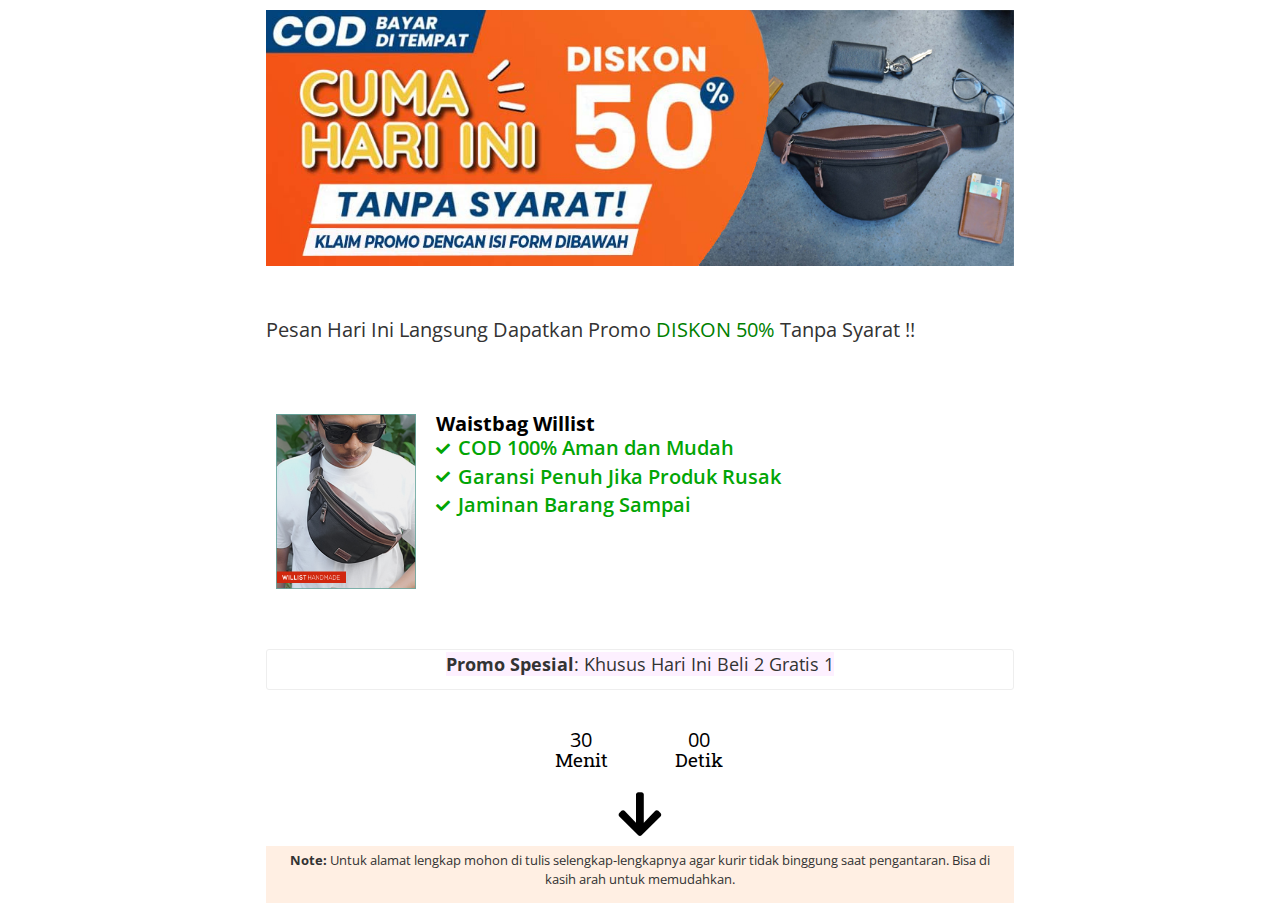
==== pemesanan/index.html @ 7489350b "1.0" ====
<!DOCTYPE html>
<html lang="en-US">
<head>
	<meta charset="UTF-8">
		<title>Pemesanan &#8211; Tas Selempang</title>
<meta name="robots" content="max-image-preview:large">
<link rel="dns-prefetch" href="//s.w.org">
<link rel="alternate" type="application/rss+xml" title="Tas Selempang &raquo; Pemesanan Comments Feed" href="./feed/index.html">
		<script type="text/javascript">
			window._wpemojiSettings = {"baseUrl":"https:\/\/s.w.org\/images\/core\/emoji\/13.1.0\/72x72\/","ext":".png","svgUrl":"https:\/\/s.w.org\/images\/core\/emoji\/13.1.0\/svg\/","svgExt":".svg","source":{"concatemoji":".\/wp-includes\/js\/wp-emoji-release.min.js?ver=5.8.1"}};
			!function(e,a,t){var n,r,o,i=a.createElement("canvas"),p=i.getContext&&i.getContext("2d");function s(e,t){var a=String.fromCharCode;p.clearRect(0,0,i.width,i.height),p.fillText(a.apply(this,e),0,0);e=i.toDataURL();return p.clearRect(0,0,i.width,i.height),p.fillText(a.apply(this,t),0,0),e===i.toDataURL()}function c(e){var t=a.createElement("script");t.src=e,t.defer=t.type="text/javascript",a.getElementsByTagName("head")[0].appendChild(t)}for(o=Array("flag","emoji"),t.supports={everything:!0,everythingExceptFlag:!0},r=0;r<o.length;r++)t.supports[o[r]]=function(e){if(!p||!p.fillText)return!1;switch(p.textBaseline="top",p.font="600 32px Arial",e){case"flag":return s([127987,65039,8205,9895,65039],[127987,65039,8203,9895,65039])?!1:!s([55356,56826,55356,56819],[55356,56826,8203,55356,56819])&&!s([55356,57332,56128,56423,56128,56418,56128,56421,56128,56430,56128,56423,56128,56447],[55356,57332,8203,56128,56423,8203,56128,56418,8203,56128,56421,8203,56128,56430,8203,56128,56423,8203,56128,56447]);case"emoji":return!s([10084,65039,8205,55357,56613],[10084,65039,8203,55357,56613])}return!1}(o[r]),t.supports.everything=t.supports.everything&&t.supports[o[r]],"flag"!==o[r]&&(t.supports.everythingExceptFlag=t.supports.everythingExceptFlag&&t.supports[o[r]]);t.supports.everythingExceptFlag=t.supports.everythingExceptFlag&&!t.supports.flag,t.DOMReady=!1,t.readyCallback=function(){t.DOMReady=!0},t.supports.everything||(n=function(){t.readyCallback()},a.addEventListener?(a.addEventListener("DOMContentLoaded",n,!1),e.addEventListener("load",n,!1)):(e.attachEvent("onload",n),a.attachEvent("onreadystatechange",function(){"complete"===a.readyState&&t.readyCallback()})),(n=t.source||{}).concatemoji?c(n.concatemoji):n.wpemoji&&n.twemoji&&(c(n.twemoji),c(n.wpemoji)))}(window,document,window._wpemojiSettings);
		</script>
		<style type="text/css">img.wp-smiley,
img.emoji {
	display: inline !important;
	border: none !important;
	box-shadow: none !important;
	height: 1em !important;
	width: 1em !important;
	margin: 0 .07em !important;
	vertical-align: -0.1em !important;
	background: none !important;
	padding: 0 !important;
}</style>
	<link rel="stylesheet" id="wp-block-library-css" href="./../wp-includes/css/dist/block-library/style.min.css?ver=5.8.1" type="text/css" media="all">
<link rel="stylesheet" id="elementor-icons-css" href="./../wp-content/plugins/elementor/assets/lib/eicons/css/elementor-icons.min.css?ver=5.12.0" type="text/css" media="all">
<link rel="stylesheet" id="elementor-frontend-legacy-css" href="./../wp-content/plugins/elementor/assets/css/frontend-legacy.min.css?ver=3.4.4" type="text/css" media="all">
<link rel="stylesheet" id="elementor-frontend-css" href="./../wp-content/plugins/elementor/assets/css/frontend.min.css?ver=3.4.4" type="text/css" media="all">
<style id="elementor-frontend-inline-css" type="text/css">@font-face{font-family:eicons;src:url(./../wp-content/plugins/elementor/assets/lib/eicons/fonts/eicons.eot?5.10.0);src:url(./../wp-content/plugins/elementor/assets/lib/eicons/fonts/eicons.eot?5.10.0#iefix) format("embedded-opentype"),url(./../wp-content/plugins/elementor/assets/lib/eicons/fonts/eicons.woff2?5.10.0) format("woff2"),url(./../wp-content/plugins/elementor/assets/lib/eicons/fonts/eicons.woff?5.10.0) format("woff"),url(./../wp-content/plugins/elementor/assets/lib/eicons/fonts/eicons.ttf?5.10.0) format("truetype"),url(./../wp-content/plugins/elementor/assets/lib/eicons/fonts/eicons.svg?5.10.0#eicon) format("svg");font-weight:400;font-style:normal}
.elementor-kit-5{--e-global-color-primary:#000000;--e-global-color-secondary:#54595F;--e-global-color-text:#333333;--e-global-color-accent:#008AE9;--e-global-color-764397d:#FFFFFF;--e-global-typography-primary-font-family:"Open Sans";--e-global-typography-primary-font-size:20px;--e-global-typography-primary-font-weight:normal;--e-global-typography-secondary-font-family:"Roboto Slab";--e-global-typography-secondary-font-weight:400;--e-global-typography-text-font-family:"Open Sans";--e-global-typography-text-font-size:20px;--e-global-typography-text-font-weight:normal;--e-global-typography-accent-font-family:"Roboto";--e-global-typography-accent-font-weight:500;font-family:"Open Sans", Sans-serif;font-size:20px;background-color:#FFFFFF;}.elementor-section.elementor-section-boxed > .elementor-container{max-width:768px;}.elementor-widget:not(:last-child){margin-bottom:0px;}{}h1.entry-title{display:var(--page-title-display);}@media(max-width:1024px){.elementor-section.elementor-section-boxed > .elementor-container{max-width:768px;}}@media(max-width:767px){.elementor-kit-5{font-size:18px;}.elementor-section.elementor-section-boxed > .elementor-container{max-width:767px;}}/* Start custom CSS */.attention{font-size:19px;margin:20px 0;background-color:#fef5c4;border:1px solid #fadf98;padding:13px;line-height:1.5;box-shadow:0 0 10px rgba(0,0,0,0.1);-moz-box-shadow:0 0 10px rgba(0,0,0,0.1);-webkit-box-shadow:0 0 10px rgba(0,0,0,0.1);-ms-box-shadow:0 0 10px rgba(0,0,0,0.1)}
@media (max-width: 480px) {

.attention{font-size:16px;margin:10px 0}
}
mark { 
  background-color: yellow;
}/* End custom CSS */
.elementor-widget-heading .elementor-heading-title{color:var( --e-global-color-primary );font-family:var( --e-global-typography-primary-font-family ), Sans-serif;font-size:var( --e-global-typography-primary-font-size );font-weight:var( --e-global-typography-primary-font-weight );}.elementor-widget-image .widget-image-caption{color:var( --e-global-color-text );font-family:var( --e-global-typography-text-font-family ), Sans-serif;font-size:var( --e-global-typography-text-font-size );font-weight:var( --e-global-typography-text-font-weight );}.elementor-widget-text-editor{color:var( --e-global-color-text );font-family:var( --e-global-typography-text-font-family ), Sans-serif;font-size:var( --e-global-typography-text-font-size );font-weight:var( --e-global-typography-text-font-weight );}.elementor-widget-text-editor.elementor-drop-cap-view-stacked .elementor-drop-cap{background-color:var( --e-global-color-primary );}.elementor-widget-text-editor.elementor-drop-cap-view-framed .elementor-drop-cap, .elementor-widget-text-editor.elementor-drop-cap-view-default .elementor-drop-cap{color:var( --e-global-color-primary );border-color:var( --e-global-color-primary );}.elementor-widget-button .elementor-button{font-family:var( --e-global-typography-accent-font-family ), Sans-serif;font-weight:var( --e-global-typography-accent-font-weight );background-color:var( --e-global-color-accent );}.elementor-widget-divider{--divider-color:var( --e-global-color-secondary );}.elementor-widget-divider .elementor-divider__text{color:var( --e-global-color-secondary );font-family:var( --e-global-typography-secondary-font-family ), Sans-serif;font-weight:var( --e-global-typography-secondary-font-weight );}.elementor-widget-divider.elementor-view-stacked .elementor-icon{background-color:var( --e-global-color-secondary );}.elementor-widget-divider.elementor-view-framed .elementor-icon, .elementor-widget-divider.elementor-view-default .elementor-icon{color:var( --e-global-color-secondary );border-color:var( --e-global-color-secondary );}.elementor-widget-divider.elementor-view-framed .elementor-icon, .elementor-widget-divider.elementor-view-default .elementor-icon svg{fill:var( --e-global-color-secondary );}.elementor-widget-image-box .elementor-image-box-title{color:var( --e-global-color-primary );font-family:var( --e-global-typography-primary-font-family ), Sans-serif;font-size:var( --e-global-typography-primary-font-size );font-weight:var( --e-global-typography-primary-font-weight );}.elementor-widget-image-box .elementor-image-box-description{color:var( --e-global-color-text );font-family:var( --e-global-typography-text-font-family ), Sans-serif;font-size:var( --e-global-typography-text-font-size );font-weight:var( --e-global-typography-text-font-weight );}.elementor-widget-icon.elementor-view-stacked .elementor-icon{background-color:var( --e-global-color-primary );}.elementor-widget-icon.elementor-view-framed .elementor-icon, .elementor-widget-icon.elementor-view-default .elementor-icon{color:var( --e-global-color-primary );border-color:var( --e-global-color-primary );}.elementor-widget-icon.elementor-view-framed .elementor-icon, .elementor-widget-icon.elementor-view-default .elementor-icon svg{fill:var( --e-global-color-primary );}.elementor-widget-icon-box.elementor-view-stacked .elementor-icon{background-color:var( --e-global-color-primary );}.elementor-widget-icon-box.elementor-view-framed .elementor-icon, .elementor-widget-icon-box.elementor-view-default .elementor-icon{fill:var( --e-global-color-primary );color:var( --e-global-color-primary );border-color:var( --e-global-color-primary );}.elementor-widget-icon-box .elementor-icon-box-title{color:var( --e-global-color-primary );}.elementor-widget-icon-box .elementor-icon-box-title, .elementor-widget-icon-box .elementor-icon-box-title a{font-family:var( --e-global-typography-primary-font-family ), Sans-serif;font-size:var( --e-global-typography-primary-font-size );font-weight:var( --e-global-typography-primary-font-weight );}.elementor-widget-icon-box .elementor-icon-box-description{color:var( --e-global-color-text );font-family:var( --e-global-typography-text-font-family ), Sans-serif;font-size:var( --e-global-typography-text-font-size );font-weight:var( --e-global-typography-text-font-weight );}.elementor-widget-star-rating .elementor-star-rating__title{color:var( --e-global-color-text );font-family:var( --e-global-typography-text-font-family ), Sans-serif;font-size:var( --e-global-typography-text-font-size );font-weight:var( --e-global-typography-text-font-weight );}.elementor-widget-image-gallery .gallery-item .gallery-caption{font-family:var( --e-global-typography-accent-font-family ), Sans-serif;font-weight:var( --e-global-typography-accent-font-weight );}.elementor-widget-icon-list .elementor-icon-list-item:not(:last-child):after{border-color:var( --e-global-color-text );}.elementor-widget-icon-list .elementor-icon-list-icon i{color:var( --e-global-color-primary );}.elementor-widget-icon-list .elementor-icon-list-icon svg{fill:var( --e-global-color-primary );}.elementor-widget-icon-list .elementor-icon-list-text{color:var( --e-global-color-secondary );}.elementor-widget-icon-list .elementor-icon-list-item > .elementor-icon-list-text, .elementor-widget-icon-list .elementor-icon-list-item > a{font-family:var( --e-global-typography-text-font-family ), Sans-serif;font-size:var( --e-global-typography-text-font-size );font-weight:var( --e-global-typography-text-font-weight );}.elementor-widget-counter .elementor-counter-number-wrapper{color:var( --e-global-color-primary );font-family:var( --e-global-typography-primary-font-family ), Sans-serif;font-size:var( --e-global-typography-primary-font-size );font-weight:var( --e-global-typography-primary-font-weight );}.elementor-widget-counter .elementor-counter-title{color:var( --e-global-color-secondary );font-family:var( --e-global-typography-secondary-font-family ), Sans-serif;font-weight:var( --e-global-typography-secondary-font-weight );}.elementor-widget-progress .elementor-progress-wrapper .elementor-progress-bar{background-color:var( --e-global-color-primary );}.elementor-widget-progress .elementor-title{color:var( --e-global-color-primary );font-family:var( --e-global-typography-text-font-family ), Sans-serif;font-size:var( --e-global-typography-text-font-size );font-weight:var( --e-global-typography-text-font-weight );}.elementor-widget-testimonial .elementor-testimonial-content{color:var( --e-global-color-text );font-family:var( --e-global-typography-text-font-family ), Sans-serif;font-size:var( --e-global-typography-text-font-size );font-weight:var( --e-global-typography-text-font-weight );}.elementor-widget-testimonial .elementor-testimonial-name{color:var( --e-global-color-primary );font-family:var( --e-global-typography-primary-font-family ), Sans-serif;font-size:var( --e-global-typography-primary-font-size );font-weight:var( --e-global-typography-primary-font-weight );}.elementor-widget-testimonial .elementor-testimonial-job{color:var( --e-global-color-secondary );font-family:var( --e-global-typography-secondary-font-family ), Sans-serif;font-weight:var( --e-global-typography-secondary-font-weight );}.elementor-widget-tabs .elementor-tab-title, .elementor-widget-tabs .elementor-tab-title a{color:var( --e-global-color-primary );}.elementor-widget-tabs .elementor-tab-title.elementor-active,
					 .elementor-widget-tabs .elementor-tab-title.elementor-active a{color:var( --e-global-color-accent );}.elementor-widget-tabs .elementor-tab-title{font-family:var( --e-global-typography-primary-font-family ), Sans-serif;font-size:var( --e-global-typography-primary-font-size );font-weight:var( --e-global-typography-primary-font-weight );}.elementor-widget-tabs .elementor-tab-content{color:var( --e-global-color-text );font-family:var( --e-global-typography-text-font-family ), Sans-serif;font-size:var( --e-global-typography-text-font-size );font-weight:var( --e-global-typography-text-font-weight );}.elementor-widget-accordion .elementor-accordion-icon, .elementor-widget-accordion .elementor-accordion-title{color:var( --e-global-color-primary );}.elementor-widget-accordion .elementor-accordion-icon svg{fill:var( --e-global-color-primary );}.elementor-widget-accordion .elementor-active .elementor-accordion-icon, .elementor-widget-accordion .elementor-active .elementor-accordion-title{color:var( --e-global-color-accent );}.elementor-widget-accordion .elementor-active .elementor-accordion-icon svg{fill:var( --e-global-color-accent );}.elementor-widget-accordion .elementor-accordion-title{font-family:var( --e-global-typography-primary-font-family ), Sans-serif;font-size:var( --e-global-typography-primary-font-size );font-weight:var( --e-global-typography-primary-font-weight );}.elementor-widget-accordion .elementor-tab-content{color:var( --e-global-color-text );font-family:var( --e-global-typography-text-font-family ), Sans-serif;font-size:var( --e-global-typography-text-font-size );font-weight:var( --e-global-typography-text-font-weight );}.elementor-widget-toggle .elementor-toggle-title, .elementor-widget-toggle .elementor-toggle-icon{color:var( --e-global-color-primary );}.elementor-widget-toggle .elementor-toggle-icon svg{fill:var( --e-global-color-primary );}.elementor-widget-toggle .elementor-tab-title.elementor-active a, .elementor-widget-toggle .elementor-tab-title.elementor-active .elementor-toggle-icon{color:var( --e-global-color-accent );}.elementor-widget-toggle .elementor-toggle-title{font-family:var( --e-global-typography-primary-font-family ), Sans-serif;font-size:var( --e-global-typography-primary-font-size );font-weight:var( --e-global-typography-primary-font-weight );}.elementor-widget-toggle .elementor-tab-content{color:var( --e-global-color-text );font-family:var( --e-global-typography-text-font-family ), Sans-serif;font-size:var( --e-global-typography-text-font-size );font-weight:var( --e-global-typography-text-font-weight );}.elementor-widget-alert .elementor-alert-title{font-family:var( --e-global-typography-primary-font-family ), Sans-serif;font-size:var( --e-global-typography-primary-font-size );font-weight:var( --e-global-typography-primary-font-weight );}.elementor-widget-alert .elementor-alert-description{font-family:var( --e-global-typography-text-font-family ), Sans-serif;font-size:var( --e-global-typography-text-font-size );font-weight:var( --e-global-typography-text-font-weight );}.elementor-widget-text-path{font-family:var( --e-global-typography-text-font-family ), Sans-serif;font-size:var( --e-global-typography-text-font-size );font-weight:var( --e-global-typography-text-font-weight );}.elementor-widget-theme-site-logo .widget-image-caption{color:var( --e-global-color-text );font-family:var( --e-global-typography-text-font-family ), Sans-serif;font-size:var( --e-global-typography-text-font-size );font-weight:var( --e-global-typography-text-font-weight );}.elementor-widget-theme-site-title .elementor-heading-title{color:var( --e-global-color-primary );font-family:var( --e-global-typography-primary-font-family ), Sans-serif;font-size:var( --e-global-typography-primary-font-size );font-weight:var( --e-global-typography-primary-font-weight );}.elementor-widget-theme-page-title .elementor-heading-title{color:var( --e-global-color-primary );font-family:var( --e-global-typography-primary-font-family ), Sans-serif;font-size:var( --e-global-typography-primary-font-size );font-weight:var( --e-global-typography-primary-font-weight );}.elementor-widget-theme-post-title .elementor-heading-title{color:var( --e-global-color-primary );font-family:var( --e-global-typography-primary-font-family ), Sans-serif;font-size:var( --e-global-typography-primary-font-size );font-weight:var( --e-global-typography-primary-font-weight );}.elementor-widget-theme-post-excerpt .elementor-widget-container{color:var( --e-global-color-text );font-family:var( --e-global-typography-text-font-family ), Sans-serif;font-size:var( --e-global-typography-text-font-size );font-weight:var( --e-global-typography-text-font-weight );}.elementor-widget-theme-post-content{color:var( --e-global-color-text );font-family:var( --e-global-typography-text-font-family ), Sans-serif;font-size:var( --e-global-typography-text-font-size );font-weight:var( --e-global-typography-text-font-weight );}.elementor-widget-theme-post-featured-image .widget-image-caption{color:var( --e-global-color-text );font-family:var( --e-global-typography-text-font-family ), Sans-serif;font-size:var( --e-global-typography-text-font-size );font-weight:var( --e-global-typography-text-font-weight );}.elementor-widget-theme-archive-title .elementor-heading-title{color:var( --e-global-color-primary );font-family:var( --e-global-typography-primary-font-family ), Sans-serif;font-size:var( --e-global-typography-primary-font-size );font-weight:var( --e-global-typography-primary-font-weight );}.elementor-widget-archive-posts .elementor-post__title, .elementor-widget-archive-posts .elementor-post__title a{color:var( --e-global-color-secondary );font-family:var( --e-global-typography-primary-font-family ), Sans-serif;font-size:var( --e-global-typography-primary-font-size );font-weight:var( --e-global-typography-primary-font-weight );}.elementor-widget-archive-posts .elementor-post__meta-data{font-family:var( --e-global-typography-secondary-font-family ), Sans-serif;font-weight:var( --e-global-typography-secondary-font-weight );}.elementor-widget-archive-posts .elementor-post__excerpt p{font-family:var( --e-global-typography-text-font-family ), Sans-serif;font-size:var( --e-global-typography-text-font-size );font-weight:var( --e-global-typography-text-font-weight );}.elementor-widget-archive-posts .elementor-post__read-more{color:var( --e-global-color-accent );font-family:var( --e-global-typography-accent-font-family ), Sans-serif;font-weight:var( --e-global-typography-accent-font-weight );}.elementor-widget-archive-posts .elementor-post__card .elementor-post__badge{background-color:var( --e-global-color-accent );font-family:var( --e-global-typography-accent-font-family ), Sans-serif;font-weight:var( --e-global-typography-accent-font-weight );}.elementor-widget-archive-posts .elementor-pagination{font-family:var( --e-global-typography-secondary-font-family ), Sans-serif;font-weight:var( --e-global-typography-secondary-font-weight );}.elementor-widget-archive-posts .elementor-button{font-family:var( --e-global-typography-accent-font-family ), Sans-serif;font-weight:var( --e-global-typography-accent-font-weight );background-color:var( --e-global-color-accent );}.elementor-widget-archive-posts .e-load-more-message{font-family:var( --e-global-typography-secondary-font-family ), Sans-serif;font-weight:var( --e-global-typography-secondary-font-weight );}.elementor-widget-archive-posts .elementor-posts-nothing-found{color:var( --e-global-color-text );font-family:var( --e-global-typography-text-font-family ), Sans-serif;font-size:var( --e-global-typography-text-font-size );font-weight:var( --e-global-typography-text-font-weight );}.elementor-widget-posts .elementor-post__title, .elementor-widget-posts .elementor-post__title a{color:var( --e-global-color-secondary );font-family:var( --e-global-typography-primary-font-family ), Sans-serif;font-size:var( --e-global-typography-primary-font-size );font-weight:var( --e-global-typography-primary-font-weight );}.elementor-widget-posts .elementor-post__meta-data{font-family:var( --e-global-typography-secondary-font-family ), Sans-serif;font-weight:var( --e-global-typography-secondary-font-weight );}.elementor-widget-posts .elementor-post__excerpt p{font-family:var( --e-global-typography-text-font-family ), Sans-serif;font-size:var( --e-global-typography-text-font-size );font-weight:var( --e-global-typography-text-font-weight );}.elementor-widget-posts .elementor-post__read-more{color:var( --e-global-color-accent );font-family:var( --e-global-typography-accent-font-family ), Sans-serif;font-weight:var( --e-global-typography-accent-font-weight );}.elementor-widget-posts .elementor-post__card .elementor-post__badge{background-color:var( --e-global-color-accent );font-family:var( --e-global-typography-accent-font-family ), Sans-serif;font-weight:var( --e-global-typography-accent-font-weight );}.elementor-widget-posts .elementor-pagination{font-family:var( --e-global-typography-secondary-font-family ), Sans-serif;font-weight:var( --e-global-typography-secondary-font-weight );}.elementor-widget-posts .elementor-button{font-family:var( --e-global-typography-accent-font-family ), Sans-serif;font-weight:var( --e-global-typography-accent-font-weight );background-color:var( --e-global-color-accent );}.elementor-widget-posts .e-load-more-message{font-family:var( --e-global-typography-secondary-font-family ), Sans-serif;font-weight:var( --e-global-typography-secondary-font-weight );}.elementor-widget-portfolio a .elementor-portfolio-item__overlay{background-color:var( --e-global-color-accent );}.elementor-widget-portfolio .elementor-portfolio-item__title{font-family:var( --e-global-typography-primary-font-family ), Sans-serif;font-size:var( --e-global-typography-primary-font-size );font-weight:var( --e-global-typography-primary-font-weight );}.elementor-widget-portfolio .elementor-portfolio__filter{color:var( --e-global-color-text );font-family:var( --e-global-typography-primary-font-family ), Sans-serif;font-size:var( --e-global-typography-primary-font-size );font-weight:var( --e-global-typography-primary-font-weight );}.elementor-widget-portfolio .elementor-portfolio__filter.elementor-active{color:var( --e-global-color-primary );}.elementor-widget-gallery .elementor-gallery-item__title{font-family:var( --e-global-typography-primary-font-family ), Sans-serif;font-size:var( --e-global-typography-primary-font-size );font-weight:var( --e-global-typography-primary-font-weight );}.elementor-widget-gallery .elementor-gallery-item__description{font-family:var( --e-global-typography-text-font-family ), Sans-serif;font-size:var( --e-global-typography-text-font-size );font-weight:var( --e-global-typography-text-font-weight );}.elementor-widget-gallery{--galleries-title-color-normal:var( --e-global-color-primary );--galleries-title-color-hover:var( --e-global-color-secondary );--galleries-pointer-bg-color-hover:var( --e-global-color-accent );--gallery-title-color-active:var( --e-global-color-secondary );--galleries-pointer-bg-color-active:var( --e-global-color-accent );}.elementor-widget-gallery .elementor-gallery-title{font-family:var( --e-global-typography-primary-font-family ), Sans-serif;font-size:var( --e-global-typography-primary-font-size );font-weight:var( --e-global-typography-primary-font-weight );}.elementor-widget-form .elementor-field-group > label, .elementor-widget-form .elementor-field-subgroup label{color:var( --e-global-color-text );}.elementor-widget-form .elementor-field-group > label{font-family:var( --e-global-typography-text-font-family ), Sans-serif;font-size:var( --e-global-typography-text-font-size );font-weight:var( --e-global-typography-text-font-weight );}.elementor-widget-form .elementor-field-type-html{color:var( --e-global-color-text );font-family:var( --e-global-typography-text-font-family ), Sans-serif;font-size:var( --e-global-typography-text-font-size );font-weight:var( --e-global-typography-text-font-weight );}.elementor-widget-form .elementor-field-group .elementor-field{color:var( --e-global-color-text );}.elementor-widget-form .elementor-field-group .elementor-field, .elementor-widget-form .elementor-field-subgroup label{font-family:var( --e-global-typography-text-font-family ), Sans-serif;font-size:var( --e-global-typography-text-font-size );font-weight:var( --e-global-typography-text-font-weight );}.elementor-widget-form .elementor-button{font-family:var( --e-global-typography-accent-font-family ), Sans-serif;font-weight:var( --e-global-typography-accent-font-weight );}.elementor-widget-form .e-form__buttons__wrapper__button-next{background-color:var( --e-global-color-accent );}.elementor-widget-form .elementor-button[type="submit"]{background-color:var( --e-global-color-accent );}.elementor-widget-form .e-form__buttons__wrapper__button-previous{background-color:var( --e-global-color-accent );}.elementor-widget-form .elementor-message{font-family:var( --e-global-typography-text-font-family ), Sans-serif;font-size:var( --e-global-typography-text-font-size );font-weight:var( --e-global-typography-text-font-weight );}.elementor-widget-form .e-form__indicators__indicator, .elementor-widget-form .e-form__indicators__indicator__label{font-family:var( --e-global-typography-accent-font-family ), Sans-serif;font-weight:var( --e-global-typography-accent-font-weight );}.elementor-widget-form{--e-form-steps-indicator-inactive-primary-color:var( --e-global-color-text );--e-form-steps-indicator-active-primary-color:var( --e-global-color-accent );--e-form-steps-indicator-completed-primary-color:var( --e-global-color-accent );--e-form-steps-indicator-progress-color:var( --e-global-color-accent );--e-form-steps-indicator-progress-background-color:var( --e-global-color-text );--e-form-steps-indicator-progress-meter-color:var( --e-global-color-text );}.elementor-widget-form .e-form__indicators__indicator__progress__meter{font-family:var( --e-global-typography-accent-font-family ), Sans-serif;font-weight:var( --e-global-typography-accent-font-weight );}.elementor-widget-login .elementor-field-group > a{color:var( --e-global-color-text );}.elementor-widget-login .elementor-field-group > a:hover{color:var( --e-global-color-accent );}.elementor-widget-login .elementor-form-fields-wrapper label{color:var( --e-global-color-text );font-family:var( --e-global-typography-text-font-family ), Sans-serif;font-size:var( --e-global-typography-text-font-size );font-weight:var( --e-global-typography-text-font-weight );}.elementor-widget-login .elementor-field-group .elementor-field{color:var( --e-global-color-text );}.elementor-widget-login .elementor-field-group .elementor-field, .elementor-widget-login .elementor-field-subgroup label{font-family:var( --e-global-typography-text-font-family ), Sans-serif;font-size:var( --e-global-typography-text-font-size );font-weight:var( --e-global-typography-text-font-weight );}.elementor-widget-login .elementor-button{font-family:var( --e-global-typography-accent-font-family ), Sans-serif;font-weight:var( --e-global-typography-accent-font-weight );background-color:var( --e-global-color-accent );}.elementor-widget-login .elementor-widget-container .elementor-login__logged-in-message{color:var( --e-global-color-text );font-family:var( --e-global-typography-text-font-family ), Sans-serif;font-size:var( --e-global-typography-text-font-size );font-weight:var( --e-global-typography-text-font-weight );}.elementor-widget-slides .elementor-slide-heading{font-family:var( --e-global-typography-primary-font-family ), Sans-serif;font-size:var( --e-global-typography-primary-font-size );font-weight:var( --e-global-typography-primary-font-weight );}.elementor-widget-slides .elementor-slide-description{font-family:var( --e-global-typography-secondary-font-family ), Sans-serif;font-weight:var( --e-global-typography-secondary-font-weight );}.elementor-widget-slides .elementor-slide-button{font-family:var( --e-global-typography-accent-font-family ), Sans-serif;font-weight:var( --e-global-typography-accent-font-weight );}.elementor-widget-nav-menu .elementor-nav-menu .elementor-item{font-family:var( --e-global-typography-primary-font-family ), Sans-serif;font-size:var( --e-global-typography-primary-font-size );font-weight:var( --e-global-typography-primary-font-weight );}.elementor-widget-nav-menu .elementor-nav-menu--main .elementor-item{color:var( --e-global-color-text );fill:var( --e-global-color-text );}.elementor-widget-nav-menu .elementor-nav-menu--main .elementor-item:hover,
					.elementor-widget-nav-menu .elementor-nav-menu--main .elementor-item.elementor-item-active,
					.elementor-widget-nav-menu .elementor-nav-menu--main .elementor-item.highlighted,
					.elementor-widget-nav-menu .elementor-nav-menu--main .elementor-item:focus{color:var( --e-global-color-accent );fill:var( --e-global-color-accent );}.elementor-widget-nav-menu .elementor-nav-menu--main:not(.e--pointer-framed) .elementor-item:before,
					.elementor-widget-nav-menu .elementor-nav-menu--main:not(.e--pointer-framed) .elementor-item:after{background-color:var( --e-global-color-accent );}.elementor-widget-nav-menu .e--pointer-framed .elementor-item:before,
					.elementor-widget-nav-menu .e--pointer-framed .elementor-item:after{border-color:var( --e-global-color-accent );}.elementor-widget-nav-menu .elementor-nav-menu--dropdown .elementor-item, .elementor-widget-nav-menu .elementor-nav-menu--dropdown  .elementor-sub-item{font-family:var( --e-global-typography-accent-font-family ), Sans-serif;font-weight:var( --e-global-typography-accent-font-weight );}.elementor-widget-animated-headline .elementor-headline-dynamic-wrapper path{stroke:var( --e-global-color-accent );}.elementor-widget-animated-headline .elementor-headline-plain-text{color:var( --e-global-color-secondary );}.elementor-widget-animated-headline .elementor-headline{font-family:var( --e-global-typography-primary-font-family ), Sans-serif;font-size:var( --e-global-typography-primary-font-size );font-weight:var( --e-global-typography-primary-font-weight );}.elementor-widget-animated-headline{--dynamic-text-color:var( --e-global-color-secondary );}.elementor-widget-animated-headline .elementor-headline-dynamic-text{font-family:var( --e-global-typography-primary-font-family ), Sans-serif;font-weight:var( --e-global-typography-primary-font-weight );}.elementor-widget-hotspot .widget-image-caption{font-family:var( --e-global-typography-text-font-family ), Sans-serif;font-size:var( --e-global-typography-text-font-size );font-weight:var( --e-global-typography-text-font-weight );}.elementor-widget-hotspot{--hotspot-color:var( --e-global-color-primary );--hotspot-box-color:var( --e-global-color-secondary );--tooltip-color:var( --e-global-color-secondary );}.elementor-widget-hotspot .e-hotspot__label{font-family:var( --e-global-typography-primary-font-family ), Sans-serif;font-size:var( --e-global-typography-primary-font-size );font-weight:var( --e-global-typography-primary-font-weight );}.elementor-widget-hotspot .e-hotspot__tooltip{font-family:var( --e-global-typography-secondary-font-family ), Sans-serif;font-weight:var( --e-global-typography-secondary-font-weight );}.elementor-widget-price-list .elementor-price-list-header{color:var( --e-global-color-primary );font-family:var( --e-global-typography-primary-font-family ), Sans-serif;font-size:var( --e-global-typography-primary-font-size );font-weight:var( --e-global-typography-primary-font-weight );}.elementor-widget-price-list .elementor-price-list-description{color:var( --e-global-color-text );font-family:var( --e-global-typography-text-font-family ), Sans-serif;font-size:var( --e-global-typography-text-font-size );font-weight:var( --e-global-typography-text-font-weight );}.elementor-widget-price-list .elementor-price-list-separator{border-bottom-color:var( --e-global-color-secondary );}.elementor-widget-price-table{--e-price-table-header-background-color:var( --e-global-color-secondary );}.elementor-widget-price-table .elementor-price-table__heading{font-family:var( --e-global-typography-primary-font-family ), Sans-serif;font-size:var( --e-global-typography-primary-font-size );font-weight:var( --e-global-typography-primary-font-weight );}.elementor-widget-price-table .elementor-price-table__subheading{font-family:var( --e-global-typography-secondary-font-family ), Sans-serif;font-weight:var( --e-global-typography-secondary-font-weight );}.elementor-widget-price-table .elementor-price-table .elementor-price-table__price{font-family:var( --e-global-typography-primary-font-family ), Sans-serif;font-size:var( --e-global-typography-primary-font-size );font-weight:var( --e-global-typography-primary-font-weight );}.elementor-widget-price-table .elementor-price-table__original-price{color:var( --e-global-color-secondary );font-family:var( --e-global-typography-primary-font-family ), Sans-serif;font-size:var( --e-global-typography-primary-font-size );font-weight:var( --e-global-typography-primary-font-weight );}.elementor-widget-price-table .elementor-price-table__period{color:var( --e-global-color-secondary );font-family:var( --e-global-typography-secondary-font-family ), Sans-serif;font-weight:var( --e-global-typography-secondary-font-weight );}.elementor-widget-price-table .elementor-price-table__features-list{--e-price-table-features-list-color:var( --e-global-color-text );}.elementor-widget-price-table .elementor-price-table__features-list li{font-family:var( --e-global-typography-text-font-family ), Sans-serif;font-size:var( --e-global-typography-text-font-size );font-weight:var( --e-global-typography-text-font-weight );}.elementor-widget-price-table .elementor-price-table__features-list li:before{border-top-color:var( --e-global-color-text );}.elementor-widget-price-table .elementor-price-table__button{font-family:var( --e-global-typography-accent-font-family ), Sans-serif;font-weight:var( --e-global-typography-accent-font-weight );background-color:var( --e-global-color-accent );}.elementor-widget-price-table .elementor-price-table__additional_info{color:var( --e-global-color-text );font-family:var( --e-global-typography-text-font-family ), Sans-serif;font-size:var( --e-global-typography-text-font-size );font-weight:var( --e-global-typography-text-font-weight );}.elementor-widget-price-table .elementor-price-table__ribbon-inner{background-color:var( --e-global-color-accent );font-family:var( --e-global-typography-accent-font-family ), Sans-serif;font-weight:var( --e-global-typography-accent-font-weight );}.elementor-widget-flip-box .elementor-flip-box__front .elementor-flip-box__layer__title{font-family:var( --e-global-typography-primary-font-family ), Sans-serif;font-size:var( --e-global-typography-primary-font-size );font-weight:var( --e-global-typography-primary-font-weight );}.elementor-widget-flip-box .elementor-flip-box__front .elementor-flip-box__layer__description{font-family:var( --e-global-typography-text-font-family ), Sans-serif;font-size:var( --e-global-typography-text-font-size );font-weight:var( --e-global-typography-text-font-weight );}.elementor-widget-flip-box .elementor-flip-box__back .elementor-flip-box__layer__title{font-family:var( --e-global-typography-primary-font-family ), Sans-serif;font-size:var( --e-global-typography-primary-font-size );font-weight:var( --e-global-typography-primary-font-weight );}.elementor-widget-flip-box .elementor-flip-box__back .elementor-flip-box__layer__description{font-family:var( --e-global-typography-text-font-family ), Sans-serif;font-size:var( --e-global-typography-text-font-size );font-weight:var( --e-global-typography-text-font-weight );}.elementor-widget-flip-box .elementor-flip-box__button{font-family:var( --e-global-typography-accent-font-family ), Sans-serif;font-weight:var( --e-global-typography-accent-font-weight );}.elementor-widget-call-to-action .elementor-cta__title{font-family:var( --e-global-typography-primary-font-family ), Sans-serif;font-size:var( --e-global-typography-primary-font-size );font-weight:var( --e-global-typography-primary-font-weight );}.elementor-widget-call-to-action .elementor-cta__description{font-family:var( --e-global-typography-text-font-family ), Sans-serif;font-size:var( --e-global-typography-text-font-size );font-weight:var( --e-global-typography-text-font-weight );}.elementor-widget-call-to-action .elementor-cta__button{font-family:var( --e-global-typography-accent-font-family ), Sans-serif;font-weight:var( --e-global-typography-accent-font-weight );}.elementor-widget-call-to-action .elementor-ribbon-inner{background-color:var( --e-global-color-accent );font-family:var( --e-global-typography-accent-font-family ), Sans-serif;font-weight:var( --e-global-typography-accent-font-weight );}.elementor-widget-media-carousel .elementor-carousel-image-overlay{font-family:var( --e-global-typography-accent-font-family ), Sans-serif;font-weight:var( --e-global-typography-accent-font-weight );}.elementor-widget-testimonial-carousel .elementor-testimonial__text{color:var( --e-global-color-text );font-family:var( --e-global-typography-text-font-family ), Sans-serif;font-size:var( --e-global-typography-text-font-size );font-weight:var( --e-global-typography-text-font-weight );}.elementor-widget-testimonial-carousel .elementor-testimonial__name{color:var( --e-global-color-text );font-family:var( --e-global-typography-primary-font-family ), Sans-serif;font-size:var( --e-global-typography-primary-font-size );font-weight:var( --e-global-typography-primary-font-weight );}.elementor-widget-testimonial-carousel .elementor-testimonial__title{color:var( --e-global-color-primary );font-family:var( --e-global-typography-secondary-font-family ), Sans-serif;font-weight:var( --e-global-typography-secondary-font-weight );}.elementor-widget-reviews .elementor-testimonial__header, .elementor-widget-reviews .elementor-testimonial__name{font-family:var( --e-global-typography-primary-font-family ), Sans-serif;font-size:var( --e-global-typography-primary-font-size );font-weight:var( --e-global-typography-primary-font-weight );}.elementor-widget-reviews .elementor-testimonial__text{font-family:var( --e-global-typography-text-font-family ), Sans-serif;font-size:var( --e-global-typography-text-font-size );font-weight:var( --e-global-typography-text-font-weight );}.elementor-widget-table-of-contents{--header-color:var( --e-global-color-secondary );--item-text-color:var( --e-global-color-text );--item-text-hover-color:var( --e-global-color-accent );--marker-color:var( --e-global-color-text );}.elementor-widget-table-of-contents .elementor-toc__header, .elementor-widget-table-of-contents .elementor-toc__header-title{font-family:var( --e-global-typography-primary-font-family ), Sans-serif;font-size:var( --e-global-typography-primary-font-size );font-weight:var( --e-global-typography-primary-font-weight );}.elementor-widget-table-of-contents .elementor-toc__list-item{font-family:var( --e-global-typography-text-font-family ), Sans-serif;font-size:var( --e-global-typography-text-font-size );font-weight:var( --e-global-typography-text-font-weight );}.elementor-widget-countdown .elementor-countdown-item{background-color:var( --e-global-color-primary );}.elementor-widget-countdown .elementor-countdown-digits{font-family:var( --e-global-typography-text-font-family ), Sans-serif;font-size:var( --e-global-typography-text-font-size );font-weight:var( --e-global-typography-text-font-weight );}.elementor-widget-countdown .elementor-countdown-label{font-family:var( --e-global-typography-secondary-font-family ), Sans-serif;font-weight:var( --e-global-typography-secondary-font-weight );}.elementor-widget-countdown .elementor-countdown-expire--message{color:var( --e-global-color-text );font-family:var( --e-global-typography-text-font-family ), Sans-serif;font-size:var( --e-global-typography-text-font-size );font-weight:var( --e-global-typography-text-font-weight );}.elementor-widget-search-form input[type="search"].elementor-search-form__input{font-family:var( --e-global-typography-text-font-family ), Sans-serif;font-size:var( --e-global-typography-text-font-size );font-weight:var( --e-global-typography-text-font-weight );}.elementor-widget-search-form .elementor-search-form__input,
					.elementor-widget-search-form .elementor-search-form__icon,
					.elementor-widget-search-form .elementor-lightbox .dialog-lightbox-close-button,
					.elementor-widget-search-form .elementor-lightbox .dialog-lightbox-close-button:hover,
					.elementor-widget-search-form.elementor-search-form--skin-full_screen input[type="search"].elementor-search-form__input{color:var( --e-global-color-text );fill:var( --e-global-color-text );}.elementor-widget-search-form .elementor-search-form__submit{font-family:var( --e-global-typography-text-font-family ), Sans-serif;font-size:var( --e-global-typography-text-font-size );font-weight:var( --e-global-typography-text-font-weight );background-color:var( --e-global-color-secondary );}.elementor-widget-author-box .elementor-author-box__name{color:var( --e-global-color-secondary );font-family:var( --e-global-typography-primary-font-family ), Sans-serif;font-size:var( --e-global-typography-primary-font-size );font-weight:var( --e-global-typography-primary-font-weight );}.elementor-widget-author-box .elementor-author-box__bio{color:var( --e-global-color-text );font-family:var( --e-global-typography-text-font-family ), Sans-serif;font-size:var( --e-global-typography-text-font-size );font-weight:var( --e-global-typography-text-font-weight );}.elementor-widget-author-box .elementor-author-box__button{color:var( --e-global-color-secondary );border-color:var( --e-global-color-secondary );font-family:var( --e-global-typography-accent-font-family ), Sans-serif;font-weight:var( --e-global-typography-accent-font-weight );}.elementor-widget-author-box .elementor-author-box__button:hover{border-color:var( --e-global-color-secondary );color:var( --e-global-color-secondary );}.elementor-widget-post-navigation span.post-navigation__prev--label{color:var( --e-global-color-text );}.elementor-widget-post-navigation span.post-navigation__next--label{color:var( --e-global-color-text );}.elementor-widget-post-navigation span.post-navigation__prev--label, .elementor-widget-post-navigation span.post-navigation__next--label{font-family:var( --e-global-typography-secondary-font-family ), Sans-serif;font-weight:var( --e-global-typography-secondary-font-weight );}.elementor-widget-post-navigation span.post-navigation__prev--title, .elementor-widget-post-navigation span.post-navigation__next--title{color:var( --e-global-color-secondary );font-family:var( --e-global-typography-secondary-font-family ), Sans-serif;font-weight:var( --e-global-typography-secondary-font-weight );}.elementor-widget-post-info .elementor-icon-list-item:not(:last-child):after{border-color:var( --e-global-color-text );}.elementor-widget-post-info .elementor-icon-list-icon i{color:var( --e-global-color-primary );}.elementor-widget-post-info .elementor-icon-list-icon svg{fill:var( --e-global-color-primary );}.elementor-widget-post-info .elementor-icon-list-text, .elementor-widget-post-info .elementor-icon-list-text a{color:var( --e-global-color-secondary );}.elementor-widget-post-info .elementor-icon-list-item{font-family:var( --e-global-typography-text-font-family ), Sans-serif;font-size:var( --e-global-typography-text-font-size );font-weight:var( --e-global-typography-text-font-weight );}.elementor-widget-sitemap .elementor-sitemap-title{color:var( --e-global-color-primary );font-family:var( --e-global-typography-primary-font-family ), Sans-serif;font-size:var( --e-global-typography-primary-font-size );font-weight:var( --e-global-typography-primary-font-weight );}.elementor-widget-sitemap .elementor-sitemap-item, .elementor-widget-sitemap span.elementor-sitemap-list, .elementor-widget-sitemap .elementor-sitemap-item a{color:var( --e-global-color-text );font-family:var( --e-global-typography-text-font-family ), Sans-serif;font-size:var( --e-global-typography-text-font-size );font-weight:var( --e-global-typography-text-font-weight );}.elementor-widget-sitemap .elementor-sitemap-item{color:var( --e-global-color-text );}.elementor-widget-blockquote .elementor-blockquote__content{color:var( --e-global-color-text );}.elementor-widget-blockquote .elementor-blockquote__author{color:var( --e-global-color-secondary );}.elementor-widget-lottie{--caption-color:var( --e-global-color-text );}.elementor-widget-lottie .e-lottie__caption{font-family:var( --e-global-typography-text-font-family ), Sans-serif;font-size:var( --e-global-typography-text-font-size );font-weight:var( --e-global-typography-text-font-weight );}.elementor-widget-video-playlist .e-tabs-header .e-tabs-title{color:var( --e-global-color-text );}.elementor-widget-video-playlist .e-tabs-header .e-tabs-videos-count{color:var( --e-global-color-text );}.elementor-widget-video-playlist .e-tabs-header .e-tabs-header-right-side i{color:var( --e-global-color-text );}.elementor-widget-video-playlist .e-tabs-header .e-tabs-header-right-side svg{fill:var( --e-global-color-text );}.elementor-widget-video-playlist .e-tab-title .e-tab-title-text{color:var( --e-global-color-text );font-family:var( --e-global-typography-text-font-family ), Sans-serif;font-size:var( --e-global-typography-text-font-size );font-weight:var( --e-global-typography-text-font-weight );}.elementor-widget-video-playlist .e-tab-title .e-tab-title-text a{color:var( --e-global-color-text );}.elementor-widget-video-playlist .e-tab-title .e-tab-duration{color:var( --e-global-color-text );}.elementor-widget-video-playlist .e-tabs-items-wrapper .e-tab-title:where( .e-active, :hover ) .e-tab-title-text{color:var( --e-global-color-text );font-family:var( --e-global-typography-text-font-family ), Sans-serif;font-size:var( --e-global-typography-text-font-size );font-weight:var( --e-global-typography-text-font-weight );}.elementor-widget-video-playlist .e-tabs-items-wrapper .e-tab-title:where( .e-active, :hover ) .e-tab-title-text a{color:var( --e-global-color-text );}.elementor-widget-video-playlist .e-tabs-items-wrapper .e-tab-title:where( .e-active, :hover ) .e-tab-duration{color:var( --e-global-color-text );}.elementor-widget-video-playlist .e-tabs-items-wrapper .e-section-title{color:var( --e-global-color-text );}.elementor-widget-video-playlist .e-tabs-inner-tabs .e-inner-tabs-wrapper .e-inner-tab-title a{font-family:var( --e-global-typography-text-font-family ), Sans-serif;font-size:var( --e-global-typography-text-font-size );font-weight:var( --e-global-typography-text-font-weight );}.elementor-widget-video-playlist .e-tabs-inner-tabs .e-inner-tabs-content-wrapper .e-inner-tab-content .e-inner-tab-text{font-family:var( --e-global-typography-text-font-family ), Sans-serif;font-size:var( --e-global-typography-text-font-size );font-weight:var( --e-global-typography-text-font-weight );}.elementor-widget-video-playlist .e-tabs-inner-tabs .e-inner-tabs-content-wrapper .e-inner-tab-content button{color:var( --e-global-color-text );font-family:var( --e-global-typography-accent-font-family ), Sans-serif;font-weight:var( --e-global-typography-accent-font-weight );}.elementor-widget-video-playlist .e-tabs-inner-tabs .e-inner-tabs-content-wrapper .e-inner-tab-content button:hover{color:var( --e-global-color-text );}.elementor-widget-paypal-button .elementor-button{font-family:var( --e-global-typography-accent-font-family ), Sans-serif;font-weight:var( --e-global-typography-accent-font-weight );background-color:var( --e-global-color-accent );}.elementor-widget-paypal-button .elementor-message{font-family:var( --e-global-typography-text-font-family ), Sans-serif;font-size:var( --e-global-typography-text-font-size );font-weight:var( --e-global-typography-text-font-weight );}@media(max-width:1024px){.elementor-widget-heading .elementor-heading-title{font-size:var( --e-global-typography-primary-font-size );}.elementor-widget-image .widget-image-caption{font-size:var( --e-global-typography-text-font-size );}.elementor-widget-text-editor{font-size:var( --e-global-typography-text-font-size );}.elementor-widget-image-box .elementor-image-box-title{font-size:var( --e-global-typography-primary-font-size );}.elementor-widget-image-box .elementor-image-box-description{font-size:var( --e-global-typography-text-font-size );}.elementor-widget-icon-box .elementor-icon-box-title, .elementor-widget-icon-box .elementor-icon-box-title a{font-size:var( --e-global-typography-primary-font-size );}.elementor-widget-icon-box .elementor-icon-box-description{font-size:var( --e-global-typography-text-font-size );}.elementor-widget-star-rating .elementor-star-rating__title{font-size:var( --e-global-typography-text-font-size );}.elementor-widget-icon-list .elementor-icon-list-item > .elementor-icon-list-text, .elementor-widget-icon-list .elementor-icon-list-item > a{font-size:var( --e-global-typography-text-font-size );}.elementor-widget-counter .elementor-counter-number-wrapper{font-size:var( --e-global-typography-primary-font-size );}.elementor-widget-progress .elementor-title{font-size:var( --e-global-typography-text-font-size );}.elementor-widget-testimonial .elementor-testimonial-content{font-size:var( --e-global-typography-text-font-size );}.elementor-widget-testimonial .elementor-testimonial-name{font-size:var( --e-global-typography-primary-font-size );}.elementor-widget-tabs .elementor-tab-title{font-size:var( --e-global-typography-primary-font-size );}.elementor-widget-tabs .elementor-tab-content{font-size:var( --e-global-typography-text-font-size );}.elementor-widget-accordion .elementor-accordion-title{font-size:var( --e-global-typography-primary-font-size );}.elementor-widget-accordion .elementor-tab-content{font-size:var( --e-global-typography-text-font-size );}.elementor-widget-toggle .elementor-toggle-title{font-size:var( --e-global-typography-primary-font-size );}.elementor-widget-toggle .elementor-tab-content{font-size:var( --e-global-typography-text-font-size );}.elementor-widget-alert .elementor-alert-title{font-size:var( --e-global-typography-primary-font-size );}.elementor-widget-alert .elementor-alert-description{font-size:var( --e-global-typography-text-font-size );}.elementor-widget-text-path{font-size:var( --e-global-typography-text-font-size );}.elementor-widget-theme-site-logo .widget-image-caption{font-size:var( --e-global-typography-text-font-size );}.elementor-widget-theme-site-title .elementor-heading-title{font-size:var( --e-global-typography-primary-font-size );}.elementor-widget-theme-page-title .elementor-heading-title{font-size:var( --e-global-typography-primary-font-size );}.elementor-widget-theme-post-title .elementor-heading-title{font-size:var( --e-global-typography-primary-font-size );}.elementor-widget-theme-post-excerpt .elementor-widget-container{font-size:var( --e-global-typography-text-font-size );}.elementor-widget-theme-post-content{font-size:var( --e-global-typography-text-font-size );}.elementor-widget-theme-post-featured-image .widget-image-caption{font-size:var( --e-global-typography-text-font-size );}.elementor-widget-theme-archive-title .elementor-heading-title{font-size:var( --e-global-typography-primary-font-size );}.elementor-widget-archive-posts .elementor-post__title, .elementor-widget-archive-posts .elementor-post__title a{font-size:var( --e-global-typography-primary-font-size );}.elementor-widget-archive-posts .elementor-post__excerpt p{font-size:var( --e-global-typography-text-font-size );}.elementor-widget-archive-posts .elementor-posts-nothing-found{font-size:var( --e-global-typography-text-font-size );}.elementor-widget-posts .elementor-post__title, .elementor-widget-posts .elementor-post__title a{font-size:var( --e-global-typography-primary-font-size );}.elementor-widget-posts .elementor-post__excerpt p{font-size:var( --e-global-typography-text-font-size );}.elementor-widget-portfolio .elementor-portfolio-item__title{font-size:var( --e-global-typography-primary-font-size );}.elementor-widget-portfolio .elementor-portfolio__filter{font-size:var( --e-global-typography-primary-font-size );}.elementor-widget-gallery .elementor-gallery-item__title{font-size:var( --e-global-typography-primary-font-size );}.elementor-widget-gallery .elementor-gallery-item__description{font-size:var( --e-global-typography-text-font-size );}.elementor-widget-gallery .elementor-gallery-title{font-size:var( --e-global-typography-primary-font-size );}.elementor-widget-form .elementor-field-group > label{font-size:var( --e-global-typography-text-font-size );}.elementor-widget-form .elementor-field-type-html{font-size:var( --e-global-typography-text-font-size );}.elementor-widget-form .elementor-field-group .elementor-field, .elementor-widget-form .elementor-field-subgroup label{font-size:var( --e-global-typography-text-font-size );}.elementor-widget-form .elementor-message{font-size:var( --e-global-typography-text-font-size );}.elementor-widget-login .elementor-form-fields-wrapper label{font-size:var( --e-global-typography-text-font-size );}.elementor-widget-login .elementor-field-group .elementor-field, .elementor-widget-login .elementor-field-subgroup label{font-size:var( --e-global-typography-text-font-size );}.elementor-widget-login .elementor-widget-container .elementor-login__logged-in-message{font-size:var( --e-global-typography-text-font-size );}.elementor-widget-slides .elementor-slide-heading{font-size:var( --e-global-typography-primary-font-size );}.elementor-widget-nav-menu .elementor-nav-menu .elementor-item{font-size:var( --e-global-typography-primary-font-size );}.elementor-widget-animated-headline .elementor-headline{font-size:var( --e-global-typography-primary-font-size );}.elementor-widget-hotspot .widget-image-caption{font-size:var( --e-global-typography-text-font-size );}.elementor-widget-hotspot .e-hotspot__label{font-size:var( --e-global-typography-primary-font-size );}.elementor-widget-price-list .elementor-price-list-header{font-size:var( --e-global-typography-primary-font-size );}.elementor-widget-price-list .elementor-price-list-description{font-size:var( --e-global-typography-text-font-size );}.elementor-widget-price-table .elementor-price-table__heading{font-size:var( --e-global-typography-primary-font-size );}.elementor-widget-price-table .elementor-price-table .elementor-price-table__price{font-size:var( --e-global-typography-primary-font-size );}.elementor-widget-price-table .elementor-price-table__original-price{font-size:var( --e-global-typography-primary-font-size );}.elementor-widget-price-table .elementor-price-table__features-list li{font-size:var( --e-global-typography-text-font-size );}.elementor-widget-price-table .elementor-price-table__additional_info{font-size:var( --e-global-typography-text-font-size );}.elementor-widget-flip-box .elementor-flip-box__front .elementor-flip-box__layer__title{font-size:var( --e-global-typography-primary-font-size );}.elementor-widget-flip-box .elementor-flip-box__front .elementor-flip-box__layer__description{font-size:var( --e-global-typography-text-font-size );}.elementor-widget-flip-box .elementor-flip-box__back .elementor-flip-box__layer__title{font-size:var( --e-global-typography-primary-font-size );}.elementor-widget-flip-box .elementor-flip-box__back .elementor-flip-box__layer__description{font-size:var( --e-global-typography-text-font-size );}.elementor-widget-call-to-action .elementor-cta__title{font-size:var( --e-global-typography-primary-font-size );}.elementor-widget-call-to-action .elementor-cta__description{font-size:var( --e-global-typography-text-font-size );}.elementor-widget-testimonial-carousel .elementor-testimonial__text{font-size:var( --e-global-typography-text-font-size );}.elementor-widget-testimonial-carousel .elementor-testimonial__name{font-size:var( --e-global-typography-primary-font-size );}.elementor-widget-reviews .elementor-testimonial__header, .elementor-widget-reviews .elementor-testimonial__name{font-size:var( --e-global-typography-primary-font-size );}.elementor-widget-reviews .elementor-testimonial__text{font-size:var( --e-global-typography-text-font-size );}.elementor-widget-table-of-contents .elementor-toc__header, .elementor-widget-table-of-contents .elementor-toc__header-title{font-size:var( --e-global-typography-primary-font-size );}.elementor-widget-table-of-contents .elementor-toc__list-item{font-size:var( --e-global-typography-text-font-size );}.elementor-widget-countdown .elementor-countdown-digits{font-size:var( --e-global-typography-text-font-size );}.elementor-widget-countdown .elementor-countdown-expire--message{font-size:var( --e-global-typography-text-font-size );}.elementor-widget-search-form input[type="search"].elementor-search-form__input{font-size:var( --e-global-typography-text-font-size );}.elementor-widget-search-form .elementor-search-form__submit{font-size:var( --e-global-typography-text-font-size );}.elementor-widget-author-box .elementor-author-box__name{font-size:var( --e-global-typography-primary-font-size );}.elementor-widget-author-box .elementor-author-box__bio{font-size:var( --e-global-typography-text-font-size );}.elementor-widget-post-info .elementor-icon-list-item{font-size:var( --e-global-typography-text-font-size );}.elementor-widget-sitemap .elementor-sitemap-title{font-size:var( --e-global-typography-primary-font-size );}.elementor-widget-sitemap .elementor-sitemap-item, .elementor-widget-sitemap span.elementor-sitemap-list, .elementor-widget-sitemap .elementor-sitemap-item a{font-size:var( --e-global-typography-text-font-size );}.elementor-widget-lottie .e-lottie__caption{font-size:var( --e-global-typography-text-font-size );}.elementor-widget-video-playlist .e-tab-title .e-tab-title-text{font-size:var( --e-global-typography-text-font-size );}.elementor-widget-video-playlist .e-tabs-items-wrapper .e-tab-title:where( .e-active, :hover ) .e-tab-title-text{font-size:var( --e-global-typography-text-font-size );}.elementor-widget-video-playlist .e-tabs-inner-tabs .e-inner-tabs-wrapper .e-inner-tab-title a{font-size:var( --e-global-typography-text-font-size );}.elementor-widget-video-playlist .e-tabs-inner-tabs .e-inner-tabs-content-wrapper .e-inner-tab-content .e-inner-tab-text{font-size:var( --e-global-typography-text-font-size );}.elementor-widget-paypal-button .elementor-message{font-size:var( --e-global-typography-text-font-size );}}@media(max-width:767px){.elementor-widget-heading .elementor-heading-title{font-size:var( --e-global-typography-primary-font-size );}.elementor-widget-image .widget-image-caption{font-size:var( --e-global-typography-text-font-size );}.elementor-widget-text-editor{font-size:var( --e-global-typography-text-font-size );}.elementor-widget-image-box .elementor-image-box-title{font-size:var( --e-global-typography-primary-font-size );}.elementor-widget-image-box .elementor-image-box-description{font-size:var( --e-global-typography-text-font-size );}.elementor-widget-icon-box .elementor-icon-box-title, .elementor-widget-icon-box .elementor-icon-box-title a{font-size:var( --e-global-typography-primary-font-size );}.elementor-widget-icon-box .elementor-icon-box-description{font-size:var( --e-global-typography-text-font-size );}.elementor-widget-star-rating .elementor-star-rating__title{font-size:var( --e-global-typography-text-font-size );}.elementor-widget-icon-list .elementor-icon-list-item > .elementor-icon-list-text, .elementor-widget-icon-list .elementor-icon-list-item > a{font-size:var( --e-global-typography-text-font-size );}.elementor-widget-counter .elementor-counter-number-wrapper{font-size:var( --e-global-typography-primary-font-size );}.elementor-widget-progress .elementor-title{font-size:var( --e-global-typography-text-font-size );}.elementor-widget-testimonial .elementor-testimonial-content{font-size:var( --e-global-typography-text-font-size );}.elementor-widget-testimonial .elementor-testimonial-name{font-size:var( --e-global-typography-primary-font-size );}.elementor-widget-tabs .elementor-tab-title{font-size:var( --e-global-typography-primary-font-size );}.elementor-widget-tabs .elementor-tab-content{font-size:var( --e-global-typography-text-font-size );}.elementor-widget-accordion .elementor-accordion-title{font-size:var( --e-global-typography-primary-font-size );}.elementor-widget-accordion .elementor-tab-content{font-size:var( --e-global-typography-text-font-size );}.elementor-widget-toggle .elementor-toggle-title{font-size:var( --e-global-typography-primary-font-size );}.elementor-widget-toggle .elementor-tab-content{font-size:var( --e-global-typography-text-font-size );}.elementor-widget-alert .elementor-alert-title{font-size:var( --e-global-typography-primary-font-size );}.elementor-widget-alert .elementor-alert-description{font-size:var( --e-global-typography-text-font-size );}.elementor-widget-text-path{font-size:var( --e-global-typography-text-font-size );}.elementor-widget-theme-site-logo .widget-image-caption{font-size:var( --e-global-typography-text-font-size );}.elementor-widget-theme-site-title .elementor-heading-title{font-size:var( --e-global-typography-primary-font-size );}.elementor-widget-theme-page-title .elementor-heading-title{font-size:var( --e-global-typography-primary-font-size );}.elementor-widget-theme-post-title .elementor-heading-title{font-size:var( --e-global-typography-primary-font-size );}.elementor-widget-theme-post-excerpt .elementor-widget-container{font-size:var( --e-global-typography-text-font-size );}.elementor-widget-theme-post-content{font-size:var( --e-global-typography-text-font-size );}.elementor-widget-theme-post-featured-image .widget-image-caption{font-size:var( --e-global-typography-text-font-size );}.elementor-widget-theme-archive-title .elementor-heading-title{font-size:var( --e-global-typography-primary-font-size );}.elementor-widget-archive-posts .elementor-post__title, .elementor-widget-archive-posts .elementor-post__title a{font-size:var( --e-global-typography-primary-font-size );}.elementor-widget-archive-posts .elementor-post__excerpt p{font-size:var( --e-global-typography-text-font-size );}.elementor-widget-archive-posts .elementor-posts-nothing-found{font-size:var( --e-global-typography-text-font-size );}.elementor-widget-posts .elementor-post__title, .elementor-widget-posts .elementor-post__title a{font-size:var( --e-global-typography-primary-font-size );}.elementor-widget-posts .elementor-post__excerpt p{font-size:var( --e-global-typography-text-font-size );}.elementor-widget-portfolio .elementor-portfolio-item__title{font-size:var( --e-global-typography-primary-font-size );}.elementor-widget-portfolio .elementor-portfolio__filter{font-size:var( --e-global-typography-primary-font-size );}.elementor-widget-gallery .elementor-gallery-item__title{font-size:var( --e-global-typography-primary-font-size );}.elementor-widget-gallery .elementor-gallery-item__description{font-size:var( --e-global-typography-text-font-size );}.elementor-widget-gallery .elementor-gallery-title{font-size:var( --e-global-typography-primary-font-size );}.elementor-widget-form .elementor-field-group > label{font-size:var( --e-global-typography-text-font-size );}.elementor-widget-form .elementor-field-type-html{font-size:var( --e-global-typography-text-font-size );}.elementor-widget-form .elementor-field-group .elementor-field, .elementor-widget-form .elementor-field-subgroup label{font-size:var( --e-global-typography-text-font-size );}.elementor-widget-form .elementor-message{font-size:var( --e-global-typography-text-font-size );}.elementor-widget-login .elementor-form-fields-wrapper label{font-size:var( --e-global-typography-text-font-size );}.elementor-widget-login .elementor-field-group .elementor-field, .elementor-widget-login .elementor-field-subgroup label{font-size:var( --e-global-typography-text-font-size );}.elementor-widget-login .elementor-widget-container .elementor-login__logged-in-message{font-size:var( --e-global-typography-text-font-size );}.elementor-widget-slides .elementor-slide-heading{font-size:var( --e-global-typography-primary-font-size );}.elementor-widget-nav-menu .elementor-nav-menu .elementor-item{font-size:var( --e-global-typography-primary-font-size );}.elementor-widget-animated-headline .elementor-headline{font-size:var( --e-global-typography-primary-font-size );}.elementor-widget-hotspot .widget-image-caption{font-size:var( --e-global-typography-text-font-size );}.elementor-widget-hotspot .e-hotspot__label{font-size:var( --e-global-typography-primary-font-size );}.elementor-widget-price-list .elementor-price-list-header{font-size:var( --e-global-typography-primary-font-size );}.elementor-widget-price-list .elementor-price-list-description{font-size:var( --e-global-typography-text-font-size );}.elementor-widget-price-table .elementor-price-table__heading{font-size:var( --e-global-typography-primary-font-size );}.elementor-widget-price-table .elementor-price-table .elementor-price-table__price{font-size:var( --e-global-typography-primary-font-size );}.elementor-widget-price-table .elementor-price-table__original-price{font-size:var( --e-global-typography-primary-font-size );}.elementor-widget-price-table .elementor-price-table__features-list li{font-size:var( --e-global-typography-text-font-size );}.elementor-widget-price-table .elementor-price-table__additional_info{font-size:var( --e-global-typography-text-font-size );}.elementor-widget-flip-box .elementor-flip-box__front .elementor-flip-box__layer__title{font-size:var( --e-global-typography-primary-font-size );}.elementor-widget-flip-box .elementor-flip-box__front .elementor-flip-box__layer__description{font-size:var( --e-global-typography-text-font-size );}.elementor-widget-flip-box .elementor-flip-box__back .elementor-flip-box__layer__title{font-size:var( --e-global-typography-primary-font-size );}.elementor-widget-flip-box .elementor-flip-box__back .elementor-flip-box__layer__description{font-size:var( --e-global-typography-text-font-size );}.elementor-widget-call-to-action .elementor-cta__title{font-size:var( --e-global-typography-primary-font-size );}.elementor-widget-call-to-action .elementor-cta__description{font-size:var( --e-global-typography-text-font-size );}.elementor-widget-testimonial-carousel .elementor-testimonial__text{font-size:var( --e-global-typography-text-font-size );}.elementor-widget-testimonial-carousel .elementor-testimonial__name{font-size:var( --e-global-typography-primary-font-size );}.elementor-widget-reviews .elementor-testimonial__header, .elementor-widget-reviews .elementor-testimonial__name{font-size:var( --e-global-typography-primary-font-size );}.elementor-widget-reviews .elementor-testimonial__text{font-size:var( --e-global-typography-text-font-size );}.elementor-widget-table-of-contents .elementor-toc__header, .elementor-widget-table-of-contents .elementor-toc__header-title{font-size:var( --e-global-typography-primary-font-size );}.elementor-widget-table-of-contents .elementor-toc__list-item{font-size:var( --e-global-typography-text-font-size );}.elementor-widget-countdown .elementor-countdown-digits{font-size:var( --e-global-typography-text-font-size );}.elementor-widget-countdown .elementor-countdown-expire--message{font-size:var( --e-global-typography-text-font-size );}.elementor-widget-search-form input[type="search"].elementor-search-form__input{font-size:var( --e-global-typography-text-font-size );}.elementor-widget-search-form .elementor-search-form__submit{font-size:var( --e-global-typography-text-font-size );}.elementor-widget-author-box .elementor-author-box__name{font-size:var( --e-global-typography-primary-font-size );}.elementor-widget-author-box .elementor-author-box__bio{font-size:var( --e-global-typography-text-font-size );}.elementor-widget-post-info .elementor-icon-list-item{font-size:var( --e-global-typography-text-font-size );}.elementor-widget-sitemap .elementor-sitemap-title{font-size:var( --e-global-typography-primary-font-size );}.elementor-widget-sitemap .elementor-sitemap-item, .elementor-widget-sitemap span.elementor-sitemap-list, .elementor-widget-sitemap .elementor-sitemap-item a{font-size:var( --e-global-typography-text-font-size );}.elementor-widget-lottie .e-lottie__caption{font-size:var( --e-global-typography-text-font-size );}.elementor-widget-video-playlist .e-tab-title .e-tab-title-text{font-size:var( --e-global-typography-text-font-size );}.elementor-widget-video-playlist .e-tabs-items-wrapper .e-tab-title:where( .e-active, :hover ) .e-tab-title-text{font-size:var( --e-global-typography-text-font-size );}.elementor-widget-video-playlist .e-tabs-inner-tabs .e-inner-tabs-wrapper .e-inner-tab-title a{font-size:var( --e-global-typography-text-font-size );}.elementor-widget-video-playlist .e-tabs-inner-tabs .e-inner-tabs-content-wrapper .e-inner-tab-content .e-inner-tab-text{font-size:var( --e-global-typography-text-font-size );}.elementor-widget-paypal-button .elementor-message{font-size:var( --e-global-typography-text-font-size );}}
.elementor-800 .elementor-element.elementor-element-cbc2d39 .elementor-spacer-inner{height:50px;}.elementor-800 .elementor-element.elementor-element-a96b1e8 .elementor-spacer-inner{height:50px;}.elementor-800 .elementor-element.elementor-element-e708310{text-align:left;}.elementor-800 .elementor-element.elementor-element-19da249 .elementor-heading-title{font-family:"Open Sans", Sans-serif;font-size:20px;font-weight:bold;}.elementor-800 .elementor-element.elementor-element-8d9c90c .elementor-icon-list-icon i{color:#02A505;}.elementor-800 .elementor-element.elementor-element-8d9c90c .elementor-icon-list-icon svg{fill:#02A505;}.elementor-800 .elementor-element.elementor-element-8d9c90c{--e-icon-list-icon-size:14px;}.elementor-800 .elementor-element.elementor-element-8d9c90c .elementor-icon-list-text{color:#02A505;}.elementor-800 .elementor-element.elementor-element-8d9c90c .elementor-icon-list-item > .elementor-icon-list-text, .elementor-800 .elementor-element.elementor-element-8d9c90c .elementor-icon-list-item > a{font-family:"Open Sans", Sans-serif;font-size:20px;font-weight:600;}.elementor-800 .elementor-element.elementor-element-eba84e7 .elementor-spacer-inner{height:50px;}.elementor-800 .elementor-element.elementor-element-cf51a8b .elementor-countdown-wrapper{max-width:30%;}.elementor-800 .elementor-element.elementor-element-cf51a8b .elementor-countdown-item{background-color:#00000000;}body:not(.rtl) .elementor-800 .elementor-element.elementor-element-cf51a8b .elementor-countdown-item:not(:first-of-type){margin-left:calc( 10px/2 );}body:not(.rtl) .elementor-800 .elementor-element.elementor-element-cf51a8b .elementor-countdown-item:not(:last-of-type){margin-right:calc( 10px/2 );}body.rtl .elementor-800 .elementor-element.elementor-element-cf51a8b .elementor-countdown-item:not(:first-of-type){margin-right:calc( 10px/2 );}body.rtl .elementor-800 .elementor-element.elementor-element-cf51a8b .elementor-countdown-item:not(:last-of-type){margin-left:calc( 10px/2 );}.elementor-800 .elementor-element.elementor-element-cf51a8b .elementor-countdown-digits{color:#000000;font-family:"Open Sans", Sans-serif;font-size:20px;font-weight:normal;}.elementor-800 .elementor-element.elementor-element-cf51a8b .elementor-countdown-label{color:#000000;font-family:"Roboto Slab", Sans-serif;font-weight:400;}.elementor-800 .elementor-element.elementor-element-a27b484 .elementor-icon-wrapper{text-align:center;}.elementor-800 .elementor-element.elementor-element-a27b484 .elementor-icon i, .elementor-800 .elementor-element.elementor-element-a27b484 .elementor-icon svg{transform:rotate(0deg);}.elementor-800 .elementor-element.elementor-element-977458c{text-align:center;font-family:"Open Sans", Sans-serif;font-size:13px;font-weight:normal;}.elementor-800 .elementor-element.elementor-element-977458c > .elementor-widget-container{padding:5px 10px 5px 10px;background-color:#FFEFE3;}@media(min-width:768px){.elementor-800 .elementor-element.elementor-element-2e1b66d{width:21.39%;}.elementor-800 .elementor-element.elementor-element-a3232f3{width:78.61%;}}@media(max-width:767px){.elementor-800 .elementor-element.elementor-element-8e5a640 > .elementor-widget-container{padding:0px 0px 0px 0px;}.elementor-800 .elementor-element.elementor-element-cbc2d39 .elementor-spacer-inner{height:20px;}.elementor-800 .elementor-element.elementor-element-a98912b{text-align:center;}.elementor-800 .elementor-element.elementor-element-a96b1e8 .elementor-spacer-inner{height:20px;}.elementor-800 .elementor-element.elementor-element-2e1b66d{width:30%;}.elementor-800 .elementor-element.elementor-element-a3232f3{width:70%;}.elementor-800 .elementor-element.elementor-element-19da249 .elementor-heading-title{font-size:16px;}.elementor-800 .elementor-element.elementor-element-19da249 > .elementor-widget-container{padding:0px 0px 10px 0px;}.elementor-800 .elementor-element.elementor-element-8d9c90c .elementor-icon-list-item > .elementor-icon-list-text, .elementor-800 .elementor-element.elementor-element-8d9c90c .elementor-icon-list-item > a{font-size:13px;}.elementor-800 .elementor-element.elementor-element-eba84e7 .elementor-spacer-inner{height:20px;}.elementor-800 .elementor-element.elementor-element-cf51a8b .elementor-countdown-wrapper{max-width:40%;}.elementor-800 .elementor-element.elementor-element-cf51a8b > .elementor-widget-container{margin:0px 0px 0px 0px;padding:0px 0px 0px 0px;}}</style>
<link rel="stylesheet" id="elementor-pro-css" href="./../wp-content/plugins/elementor-pro/assets/css/frontend.min.css?ver=3.4.1" type="text/css" media="all">
<link rel="stylesheet" id="font-awesome-5-all-css" href="./../wp-content/plugins/elementor/assets/lib/font-awesome/css/all.min.css?ver=3.4.4" type="text/css" media="all">
<link rel="stylesheet" id="font-awesome-4-shim-css" href="./../wp-content/plugins/elementor/assets/lib/font-awesome/css/v4-shims.min.css?ver=3.4.4" type="text/css" media="all">
<link rel="stylesheet" id="google-fonts-1-css" href="https://fonts.googleapis.com/css?family=Open+Sans%3A100%2C100italic%2C200%2C200italic%2C300%2C300italic%2C400%2C400italic%2C500%2C500italic%2C600%2C600italic%2C700%2C700italic%2C800%2C800italic%2C900%2C900italic%7CRoboto+Slab%3A100%2C100italic%2C200%2C200italic%2C300%2C300italic%2C400%2C400italic%2C500%2C500italic%2C600%2C600italic%2C700%2C700italic%2C800%2C800italic%2C900%2C900italic%7CRoboto%3A100%2C100italic%2C200%2C200italic%2C300%2C300italic%2C400%2C400italic%2C500%2C500italic%2C600%2C600italic%2C700%2C700italic%2C800%2C800italic%2C900%2C900italic&#038;display=auto&#038;ver=5.8.1" type="text/css" media="all">
<link rel="stylesheet" id="elementor-icons-shared-0-css" href="./../wp-content/plugins/elementor/assets/lib/font-awesome/css/fontawesome.min.css?ver=5.15.3" type="text/css" media="all">
<link rel="stylesheet" id="elementor-icons-fa-solid-css" href="./../wp-content/plugins/elementor/assets/lib/font-awesome/css/solid.min.css?ver=5.15.3" type="text/css" media="all">
<link rel="stylesheet" id="bs-css" href="./../wp-content/themes/your-clean-template-3/css/bootstrap.min.css?ver=5.8.1" type="text/css" media="all">
<link rel="stylesheet" id="main-css" href="./../wp-content/themes/your-clean-template-3/style.css?ver=5.8.1" type="text/css" media="all">
<script type="text/javascript" src="./../wp-content/plugins/elementor/assets/lib/font-awesome/js/v4-shims.min.js?ver=3.4.4" id="font-awesome-4-shim-js"></script>
<link rel="https://api.w.org/" href="./../wp-json/index.html">
<link rel="alternate" type="application/json" href="./../wp-json/wp/v2/posts/800/index.html">
<link rel="EditURI" type="application/rsd+xml" title="RSD" href="./../xmlrpc.php?rsd">
<link rel="wlwmanifest" type="application/wlwmanifest+xml" href="./../wp-includes/wlwmanifest.xml"> 
<meta name="generator" content="WordPress 5.8.1">
<link rel="canonical" href="./index.html">
<link rel="shortlink" href="./../index.html?p=800">
<link rel="alternate" type="application/json+oembed" href="./../wp-json/oembed/1.0/embed/index.html?url=https%3A%2F%2F%2Fpemesanan%2F">
<link rel="alternate" type="text/xml+oembed" href="./../wp-json/oembed/1.0/embed/index.html?url=https%3A%2F%2F%2Fpemesanan%2F&#038;format=xml">
<script>(function(w,d,t,r,u){var f,n,i;w[u]=w[u]||[],f=function(){var o={ti:"26341741"};o.q=w[u],w[u]=new UET(o),w[u].push("pageLoad")},n=d.createElement(t),n.src=r,n.async=1,n.onload=n.onreadystatechange=function(){var s=this.readyState;s&&s!=="loaded"&&s!=="complete"||(f(),n.onload=n.onreadystatechange=null)},i=d.getElementsByTagName(t)[0],i.parentNode.insertBefore(n,i)})(window,document,"script","//bat.bing.com/bat.js","uetq");</script>	<meta name="viewport" content="width=device-width, initial-scale=1.0, viewport-fit=cover">
</head>
<body data-rsssl="1" class="post-template post-template-elementor_canvas single single-post postid-800 single-format-standard elementor-default elementor-template-canvas elementor-kit-5 elementor-page elementor-page-800">
			<div data-elementor-type="wp-post" data-elementor-id="800" class="elementor elementor-800" data-elementor-settings="[]">
						<div class="elementor-inner">
							<div class="elementor-section-wrap">
							<section class="elementor-section elementor-top-section elementor-element elementor-element-308e330 elementor-section-boxed elementor-section-height-default elementor-section-height-default" data-id="308e330" data-element_type="section">
						<div class="elementor-container elementor-column-gap-default">
							<div class="elementor-row">
					<div class="elementor-column elementor-col-100 elementor-top-column elementor-element elementor-element-bb92e40" data-id="bb92e40" data-element_type="column">
			<div class="elementor-column-wrap elementor-element-populated">
							<div class="elementor-widget-wrap">
						<div class="elementor-element elementor-element-8e5a640 elementor-widget elementor-widget-image" data-id="8e5a640" data-element_type="widget" data-widget_type="image.default">
				<div class="elementor-widget-container">
								<div class="elementor-image">
												<img width="1024" height="350" src="./../wp-content/uploads/2021/09/banner.jpg" class="attachment-large size-large" alt="" loading="lazy" srcset="./../wp-content/uploads/2021/09/banner.jpg 1024w, ./../wp-content/uploads/2021/09/banner-300x103.jpg 300w, ./../wp-content/uploads/2021/09/banner-768x263.jpg 768w, ./../wp-content/uploads/2021/09/banner-250x85.jpg 250w" sizes="(max-width: 1024px) 100vw, 1024px">														</div>
						</div>
				</div>
				<div class="elementor-element elementor-element-cbc2d39 elementor-widget elementor-widget-spacer" data-id="cbc2d39" data-element_type="widget" data-widget_type="spacer.default">
				<div class="elementor-widget-container">
					<div class="elementor-spacer">
			<div class="elementor-spacer-inner"></div>
		</div>
				</div>
				</div>
				<div class="elementor-element elementor-element-a98912b elementor-widget elementor-widget-text-editor" data-id="a98912b" data-element_type="widget" data-widget_type="text-editor.default">
				<div class="elementor-widget-container">
								<div class="elementor-text-editor elementor-clearfix">
				<p>Pesan Hari Ini Langsung Dapatkan Promo <span style="color: green;">DISKON 50%</span> Tanpa Syarat !!</p>					</div>
						</div>
				</div>
				<div class="elementor-element elementor-element-a96b1e8 elementor-widget elementor-widget-spacer" data-id="a96b1e8" data-element_type="widget" data-widget_type="spacer.default">
				<div class="elementor-widget-container">
					<div class="elementor-spacer">
			<div class="elementor-spacer-inner"></div>
		</div>
				</div>
				</div>
				<section class="elementor-section elementor-inner-section elementor-element elementor-element-151bcf5 elementor-section-boxed elementor-section-height-default elementor-section-height-default" data-id="151bcf5" data-element_type="section">
						<div class="elementor-container elementor-column-gap-default">
							<div class="elementor-row">
					<div class="elementor-column elementor-col-50 elementor-inner-column elementor-element elementor-element-2e1b66d" data-id="2e1b66d" data-element_type="column">
			<div class="elementor-column-wrap elementor-element-populated">
							<div class="elementor-widget-wrap">
						<div class="elementor-element elementor-element-e708310 elementor-widget elementor-widget-image" data-id="e708310" data-element_type="widget" data-widget_type="image.default">
				<div class="elementor-widget-container">
								<div class="elementor-image">
												<img width="480" height="600" src="./../wp-content/uploads/2021/09/480x600-Portrait-02-b.jpg" class="attachment-large size-large" alt="" loading="lazy" srcset="./../wp-content/uploads/2021/09/480x600-Portrait-02-b.jpg 480w, ./../wp-content/uploads/2021/09/480x600-Portrait-02-b-240x300.jpg 240w, ./../wp-content/uploads/2021/09/480x600-Portrait-02-b-120x150.jpg 120w" sizes="(max-width: 480px) 100vw, 480px">														</div>
						</div>
				</div>
						</div>
					</div>
		</div>
				<div class="elementor-column elementor-col-50 elementor-inner-column elementor-element elementor-element-a3232f3" data-id="a3232f3" data-element_type="column">
			<div class="elementor-column-wrap elementor-element-populated">
							<div class="elementor-widget-wrap">
						<div class="elementor-element elementor-element-19da249 elementor-widget elementor-widget-heading" data-id="19da249" data-element_type="widget" data-widget_type="heading.default">
				<div class="elementor-widget-container">
			<h2 class="elementor-heading-title elementor-size-default">Waistbag Willist</h2>		</div>
				</div>
				<div class="elementor-element elementor-element-8d9c90c elementor-icon-list--layout-traditional elementor-list-item-link-full_width elementor-widget elementor-widget-icon-list" data-id="8d9c90c" data-element_type="widget" data-widget_type="icon-list.default">
				<div class="elementor-widget-container">
					<ul class="elementor-icon-list-items">
							<li class="elementor-icon-list-item">
											<span class="elementor-icon-list-icon">
							<i aria-hidden="true" class="fas fa-check"></i>						</span>
										<span class="elementor-icon-list-text">COD 100% Aman dan Mudah</span>
									</li>
								<li class="elementor-icon-list-item">
											<span class="elementor-icon-list-icon">
							<i aria-hidden="true" class="fas fa-check"></i>						</span>
										<span class="elementor-icon-list-text">Garansi Penuh Jika Produk Rusak​</span>
									</li>
								<li class="elementor-icon-list-item">
											<span class="elementor-icon-list-icon">
							<i aria-hidden="true" class="fas fa-check"></i>						</span>
										<span class="elementor-icon-list-text">Jaminan Barang Sampai</span>
									</li>
						</ul>
				</div>
				</div>
						</div>
					</div>
		</div>
								</div>
					</div>
		</section>
				<div class="elementor-element elementor-element-eba84e7 elementor-widget elementor-widget-spacer" data-id="eba84e7" data-element_type="widget" data-widget_type="spacer.default">
				<div class="elementor-widget-container">
					<div class="elementor-spacer">
			<div class="elementor-spacer-inner"></div>
		</div>
				</div>
				</div>
				<div class="elementor-element elementor-element-5f60950 elementor-widget elementor-widget-html" data-id="5f60950" data-element_type="widget" data-widget_type="html.default">
				<div class="elementor-widget-container">
			<div style="border: 1px solid #eeeeee; border-radius: 3px; padding: 0px 10px; margin-bottom: 20px;">
<p style="text-align: center;"><span style="background-color: #fdf0ff; font-size: 90%;"> <b>Promo Spesial</b>: Khusus Hari Ini Beli 2 Gratis 1</span></p>
</div>		</div>
				</div>
				<div class="elementor-element elementor-element-cf51a8b elementor-countdown--label-block elementor-widget elementor-widget-countdown" data-id="cf51a8b" data-element_type="widget" data-widget_type="countdown.default">
				<div class="elementor-widget-container">
					<div data-evergreen-interval="1800" class="elementor-countdown-wrapper" data-date="">
			<div class="elementor-countdown-item">
<span class="elementor-countdown-digits elementor-countdown-minutes"></span> <span class="elementor-countdown-label">Menit</span>
</div>
<div class="elementor-countdown-item">
<span class="elementor-countdown-digits elementor-countdown-seconds"></span> <span class="elementor-countdown-label">Detik</span>
</div>		</div>
				</div>
				</div>
				<div class="elementor-element elementor-element-a27b484 elementor-view-default elementor-invisible elementor-widget elementor-widget-icon" data-id="a27b484" data-element_type="widget" data-settings="{&quot;_animation&quot;:&quot;fadeInDown&quot;}" data-widget_type="icon.default">
				<div class="elementor-widget-container">
					<div class="elementor-icon-wrapper">
			<div class="elementor-icon">
			<i aria-hidden="true" class="fas fa-arrow-down"></i>			</div>
		</div>
				</div>
				</div>
				<div class="elementor-element elementor-element-298655b elementor-widget elementor-widget-html" data-id="298655b" data-element_type="widget" data-widget_type="html.default">
				<div class="elementor-widget-container">
			<!-- OrderOnline Embed Code - v6.2.9 -->
<div class="ooef">
	<form class="orderonline-embed-form" data-username="ayobelanja" data-product-slug="willist-bag-vintage" id="oo-embed-form-willist-bag-vintage-7899">
		<div class="ooef-loader">
<style>.ooef-loader{visibility: hidden;opacity: 0;position: absolute;left: 0;right: 0;top: 0;bottom: 0;display: flex;justify-content: center;align-items: center;flex-direction: column;animation: ooLoadingIn 10s ease;-webkit-animation: ooLoadingIn 10s ease;animation-fill-mode: forwards;overflow: hidden}@keyframes ooLoadingIn{0%{visibility: hidden;opacity: 0}20%{visibility: visible;opacity: 0}100%{visibility: visible;opacity: 1}}@-webkit-keyframes ooLoadingIn{0%{visibility: hidden;opacity: 0}20%{visibility: visible;opacity: 0}100%{visibility: visible;opacity: 1}}.ooef-loader>div,.ooef-loader>div:after{border-radius: 50%;width: 2.5rem;height: 2.5rem}.ooef-loader>div{font-size: 10px;position: relative;text-indent: -9999em;border: .25rem solid #f5f5f5;border-left: .25rem solid #55c4cf;-webkit-transform: translateZ(0);-ms-transform: translateZ(0);transform: translateZ(0);-webkit-animation: ooLoading 1.1s infinite linear;animation: ooLoading 1.1s infinite linear}.ooef-loader.error>div{border-left: .25rem solid #ff4500;animation-duration: 5s}@-webkit-keyframes ooLoading{0%{-webkit-transform: rotate(0);transform: rotate(0)}100%{-webkit-transform: rotate(360deg);transform: rotate(360deg)}}@keyframes ooLoading{0%{-webkit-transform: rotate(0);transform: rotate(0)}100%{-webkit-transform: rotate(360deg);transform: rotate(360deg)}}</style>
<div aria-live="polite" role="status"><div>Loading...</div></div>
</div>
	</form>
</div>
<script>
	if (typeof ooLogError != 'function') {
		var ooLogError = function (error) {
			var req = new XMLHttpRequest();
			var payload = JSON.stringify({ url: document.location.href, line: error.line, stack: error.stack });
			var params = 'message=' + encodeURIComponent(error.name) + '&payload=' + encodeURIComponent(payload) + '&type=embed&level=error';
			req.open('POST', 'https://api.orderonline.id/log', true);
			req.setRequestHeader('Content-type', 'application/x-www-form-urlencoded');
			req.send(params);
		};
	}
	try {
		if (typeof ooEmbedScript != 'function') {
			var ooEmbedScript = function () {
				!function(w, d, e, v, id, t, s) {
				if (d.getElementById(id)) return;
				t = d.createElement(e);t.async = !0;t.src = v;t.id = id;
				s = d.getElementsByTagName(e)[0];
				s.parentNode.insertBefore(t, s);
				}(window, document, 'script', 'https://cdn.orderonline.id/js/embed-slim.min.js?v=6.2.9', 'oo-embed-js');
			};
		}
		if (typeof orderOnlineInit != 'function') {
			var orderOnlineInit = function (w, n) {
				if (w.ooe) return;
				n = w.ooe = function() { n.callMethod ? n.callMethod.apply(n, arguments) : n.queue.push(arguments) };
				if (!w._ooe) w._ooe = n;
				n.push = n;n.loaded = !0;n.version = '6.2.9';n.queue = [];
			};
		}
		orderOnlineInit(window);
		ooe('setup', 'redirect', 'https://ayobelanja.orderonline.id');
		ooe('init', 'ayobelanja', 'willist-bag-vintage', '5e677b0484d07343cc434522', 'oo-embed-form-willist-bag-vintage-7899', {"mode":"page","action":"Klik untuk pemesanan","title":"Form Pemesanan","triggerPixel":true,"triggerGtm":true});
		if (!window.jQuery) {
			!function(w, d, e, v, id, t, s) {
			if (d.getElementById(id)) return;
			t = d.createElement(e);t.async = !0;t.src = v;t.id = id;
			t.addEventListener('load', ooEmbedScript);
			s = d.getElementsByTagName(e)[0];
			s.parentNode.insertBefore(t, s);
			}(window, document, 'script', 'https://cdn.orderonline.id/js/vendor/jquery.min.js', 'oo-embed-jquery');
		} else {
			ooEmbedScript();
		}
	} catch (e) {
		ooLogError(e);
		throw e;
	}
</script>
<!-- End OrderOnline Embed Code -->		</div>
				</div>
				<div class="elementor-element elementor-element-977458c elementor-widget elementor-widget-text-editor" data-id="977458c" data-element_type="widget" data-widget_type="text-editor.default">
				<div class="elementor-widget-container">
								<div class="elementor-text-editor elementor-clearfix">
				<p><strong>Note:</strong> Untuk alamat lengkap mohon di tulis selengkap-lengkapnya agar kurir tidak binggung saat pengantaran. Bisa di kasih arah untuk memudahkan.</p>					</div>
						</div>
				</div>
						</div>
					</div>
		</div>
								</div>
					</div>
		</section>
						</div>
						</div>
					</div>
		<link rel="stylesheet" id="e-animations-css" href="./../wp-content/plugins/elementor/assets/lib/animations/animations.min.css?ver=3.4.4" type="text/css" media="all">
<script type="text/javascript" src="./../wp-includes/js/wp-embed.min.js?ver=5.8.1" id="wp-embed-js"></script>
<script type="text/javascript" src="//ajax.googleapis.com/ajax/libs/jquery/1.11.3/jquery.min.js?ver=5.8.1" id="jquery-js"></script>
<script type="text/javascript" src="./../wp-content/themes/your-clean-template-3/js/bootstrap.min.js?ver=5.8.1" id="bootstrap-js"></script>
<script type="text/javascript" src="./../wp-content/themes/your-clean-template-3/js/main.js?ver=5.8.1" id="main-js"></script>
<script type="text/javascript" src="./../wp-content/plugins/elementor-pro/assets/js/webpack-pro.runtime.min.js?ver=3.4.1" id="elementor-pro-webpack-runtime-js"></script>
<script type="text/javascript" src="./../wp-content/plugins/elementor/assets/js/webpack.runtime.min.js?ver=3.4.4" id="elementor-webpack-runtime-js"></script>
<script type="text/javascript" src="./../wp-content/plugins/elementor/assets/js/frontend-modules.min.js?ver=3.4.4" id="elementor-frontend-modules-js"></script>
<script type="text/javascript" id="elementor-pro-frontend-js-before">
var ElementorProFrontendConfig = {"ajaxurl":".\/wp-admin\/admin-ajax.php","nonce":"860d7f5084","urls":{"assets":".\/wp-content\/plugins\/elementor-pro\/assets\/","rest":".\/wp-json\/"},"i18n":{"toc_no_headings_found":"No headings were found on this page."},"shareButtonsNetworks":{"facebook":{"title":"Facebook","has_counter":true},"twitter":{"title":"Twitter"},"google":{"title":"Google+","has_counter":true},"linkedin":{"title":"LinkedIn","has_counter":true},"pinterest":{"title":"Pinterest","has_counter":true},"reddit":{"title":"Reddit","has_counter":true},"vk":{"title":"VK","has_counter":true},"odnoklassniki":{"title":"OK","has_counter":true},"tumblr":{"title":"Tumblr"},"digg":{"title":"Digg"},"skype":{"title":"Skype"},"stumbleupon":{"title":"StumbleUpon","has_counter":true},"mix":{"title":"Mix"},"telegram":{"title":"Telegram"},"pocket":{"title":"Pocket","has_counter":true},"xing":{"title":"XING","has_counter":true},"whatsapp":{"title":"WhatsApp"},"email":{"title":"Email"},"print":{"title":"Print"}},"facebook_sdk":{"lang":"en_US","app_id":""},"lottie":{"defaultAnimationUrl":".\/wp-content\/plugins\/elementor-pro\/modules\/lottie\/assets\/animations\/default.json"}};
</script>
<script type="text/javascript" src="./../wp-content/plugins/elementor-pro/assets/js/frontend.min.js?ver=3.4.1" id="elementor-pro-frontend-js"></script>
<script type="text/javascript" src="./../wp-content/plugins/elementor/assets/lib/waypoints/waypoints.min.js?ver=4.0.2" id="elementor-waypoints-js"></script>
<script type="text/javascript" src="./../wp-includes/js/jquery/ui/core.min.js?ver=1.12.1" id="jquery-ui-core-js"></script>
<script type="text/javascript" src="./../wp-content/plugins/elementor/assets/lib/swiper/swiper.min.js?ver=5.3.6" id="swiper-js"></script>
<script type="text/javascript" src="./../wp-content/plugins/elementor/assets/lib/share-link/share-link.min.js?ver=3.4.4" id="share-link-js"></script>
<script type="text/javascript" src="./../wp-content/plugins/elementor/assets/lib/dialog/dialog.min.js?ver=4.8.1" id="elementor-dialog-js"></script>
<script type="text/javascript" id="elementor-frontend-js-before">
var elementorFrontendConfig = {"environmentMode":{"edit":false,"wpPreview":false,"isScriptDebug":false},"i18n":{"shareOnFacebook":"Share on Facebook","shareOnTwitter":"Share on Twitter","pinIt":"Pin it","download":"Download","downloadImage":"Download image","fullscreen":"Fullscreen","zoom":"Zoom","share":"Share","playVideo":"Play Video","previous":"Previous","next":"Next","close":"Close"},"is_rtl":false,"breakpoints":{"xs":0,"sm":480,"md":768,"lg":1025,"xl":1440,"xxl":1600},"responsive":{"breakpoints":{"mobile":{"label":"Mobile","value":767,"default_value":767,"direction":"max","is_enabled":true},"mobile_extra":{"label":"Mobile Extra","value":880,"default_value":880,"direction":"max","is_enabled":false},"tablet":{"label":"Tablet","value":1024,"default_value":1024,"direction":"max","is_enabled":true},"tablet_extra":{"label":"Tablet Extra","value":1200,"default_value":1200,"direction":"max","is_enabled":false},"laptop":{"label":"Laptop","value":1366,"default_value":1366,"direction":"max","is_enabled":false},"widescreen":{"label":"Widescreen","value":2400,"default_value":2400,"direction":"min","is_enabled":false}}},"version":"3.4.4","is_static":false,"experimentalFeatures":{"e_import_export":true,"landing-pages":true,"elements-color-picker":true,"admin-top-bar":true,"form-submissions":true},"urls":{"assets":".\/wp-content\/plugins\/elementor\/assets\/"},"settings":{"page":[],"editorPreferences":[]},"kit":{"body_background_background":"classic","active_breakpoints":["viewport_mobile","viewport_tablet"],"global_image_lightbox":"yes","lightbox_enable_counter":"yes","lightbox_enable_fullscreen":"yes","lightbox_enable_zoom":"yes","lightbox_enable_share":"yes","lightbox_title_src":"title","lightbox_description_src":"description"},"post":{"id":800,"title":"Pemesanan%20%E2%80%93%20Tas%20Selempang","excerpt":"","featuredImage":false}};
</script>
<script type="text/javascript" src="./../wp-content/plugins/elementor/assets/js/frontend.min.js?ver=3.4.4" id="elementor-frontend-js"></script>
<script type="text/javascript" src="./../wp-content/plugins/elementor-pro/assets/js/preloaded-elements-handlers.min.js?ver=3.4.1" id="pro-preloaded-elements-handlers-js"></script>
<script type="text/javascript" src="./../wp-content/plugins/elementor/assets/js/preloaded-modules.min.js?ver=3.4.4" id="preloaded-modules-js"></script>
<script type="text/javascript" src="./../wp-content/plugins/elementor-pro/assets/lib/sticky/jquery.sticky.min.js?ver=3.4.1" id="e-sticky-js"></script>
	</body>


<!-- Page generated by LiteSpeed Cache 4.4.1 on 2021-09-20 08:39:02 -->
</html>
---- wp-includes/css/dist/block-library/style.min.css ----
@charset "UTF-8";#start-resizable-editor-section{display:none}.wp-block-audio{margin:0 0 1em}.wp-block-audio figcaption{margin-top:.5em;margin-bottom:1em}.wp-block-audio audio{width:100%;min-width:300px}.wp-block-button__link{color:#fff;background-color:#32373c;border-radius:9999px;box-shadow:none;cursor:pointer;display:inline-block;font-size:1.125em;padding:calc(.667em + 2px) calc(1.333em + 2px);text-align:center;text-decoration:none;overflow-wrap:break-word;box-sizing:border-box}.wp-block-button__link:active,.wp-block-button__link:focus,.wp-block-button__link:hover,.wp-block-button__link:visited{color:#fff}.wp-block-button__link.aligncenter{text-align:center}.wp-block-button__link.alignright{text-align:right}.wp-block-buttons>.wp-block-button.has-custom-width{max-width:none}.wp-block-buttons>.wp-block-button.has-custom-width .wp-block-button__link{width:100%}.wp-block-buttons>.wp-block-button.has-custom-font-size .wp-block-button__link{font-size:inherit}.wp-block-buttons>.wp-block-button.wp-block-button__width-25{width:calc(25% - .5em)}.wp-block-buttons>.wp-block-button.wp-block-button__width-50{width:calc(50% - .5em)}.wp-block-buttons>.wp-block-button.wp-block-button__width-75{width:calc(75% - .5em)}.wp-block-buttons>.wp-block-button.wp-block-button__width-100{width:calc(100% - .5em)}.wp-block-buttons>.wp-block-button.wp-block-button__width-100:only-child{margin-right:0;width:100%}@supports (column-gap:0.5em){.wp-block-buttons.is-content-justification-right>.wp-block-button.wp-block-button,.wp-block-buttons>.wp-block-button.wp-block-button{margin-right:0;margin-left:0}.wp-block-buttons>.wp-block-button.wp-block-button__width-25{width:calc(25% - .375em)}.wp-block-buttons>.wp-block-button.wp-block-button__width-50{width:calc(50% - .25em)}.wp-block-buttons>.wp-block-button.wp-block-button__width-75{width:calc(75% - .125em)}.wp-block-buttons>.wp-block-button.wp-block-button__width-100{width:auto;flex-basis:100%}}.wp-block-button.is-style-squared,.wp-block-button__link.wp-block-button.is-style-squared{border-radius:0}.wp-block-button.no-border-radius,.wp-block-button__link.no-border-radius{border-radius:0!important}.is-style-outline>.wp-block-button__link,.wp-block-button__link.is-style-outline{border:2px solid;padding:.667em 1.333em}.is-style-outline>.wp-block-button__link:not(.has-text-color),.wp-block-button__link.is-style-outline:not(.has-text-color){color:currentColor}.is-style-outline>.wp-block-button__link:not(.has-background),.wp-block-button__link.is-style-outline:not(.has-background){background-color:transparent}.wp-block-buttons{display:flex;flex-direction:row;flex-wrap:wrap;column-gap:.5em}.wp-block-buttons.is-vertical{flex-direction:column}.wp-block-buttons.is-vertical>.wp-block-button{margin-right:0}.wp-block-buttons.is-vertical>.wp-block-button:last-child{margin-bottom:0}.wp-block-buttons>.wp-block-button{display:inline-block;margin-left:0;margin-right:.5em;margin-bottom:.5em}.wp-block-buttons>.wp-block-button:last-child{margin-right:0}.wp-block-buttons.is-content-justification-left{justify-content:flex-start}.wp-block-buttons.is-content-justification-left.is-vertical{align-items:flex-start}.wp-block-buttons.is-content-justification-center{justify-content:center}.wp-block-buttons.is-content-justification-center.is-vertical{align-items:center}.wp-block-buttons.is-content-justification-right{justify-content:flex-end}.wp-block-buttons.is-content-justification-right>.wp-block-button{margin-left:.5em;margin-right:0}.wp-block-buttons.is-content-justification-right>.wp-block-button:first-child{margin-left:0}.wp-block-buttons.is-content-justification-right.is-vertical{align-items:flex-end}.wp-block-buttons.is-content-justification-space-between{justify-content:space-between}.wp-block-buttons.aligncenter{text-align:center}.wp-block-buttons.alignleft .wp-block-button{margin-left:0;margin-right:.5em}.wp-block-buttons.alignleft .wp-block-button:last-child{margin-right:0}.wp-block-buttons.alignright .wp-block-button{margin-right:0;margin-left:.5em}.wp-block-buttons.alignright .wp-block-button:first-child{margin-left:0}.wp-block-buttons:not(.is-content-justification-space-between,.is-content-justification-right,.is-content-justification-left,.is-content-justification-center) .wp-block-button.aligncenter{margin-left:auto;margin-right:auto;margin-bottom:.5em;width:100%}.wp-block-button.aligncenter,.wp-block-calendar{text-align:center}.wp-block-calendar tbody td,.wp-block-calendar th{padding:.25em;border:1px solid #ddd}.wp-block-calendar tfoot td{border:none}.wp-block-calendar table{width:100%;border-collapse:collapse}.wp-block-calendar table th{font-weight:400;background:#ddd}.wp-block-calendar a{text-decoration:underline}.wp-block-calendar table caption,.wp-block-calendar table tbody{color:#40464d}.wp-block-categories.alignleft{margin-right:2em}.wp-block-categories.alignright{margin-left:2em}.wp-block-code code{display:block;white-space:pre-wrap;overflow-wrap:break-word}.wp-block-columns{display:flex;margin-bottom:1.75em;box-sizing:border-box;flex-wrap:wrap}@media (min-width:782px){.wp-block-columns{flex-wrap:nowrap}}.wp-block-columns.has-background{padding:1.25em 2.375em}.wp-block-columns.are-vertically-aligned-top{align-items:flex-start}.wp-block-columns.are-vertically-aligned-center{align-items:center}.wp-block-columns.are-vertically-aligned-bottom{align-items:flex-end}.wp-block-column{flex-grow:1;min-width:0;word-break:break-word;overflow-wrap:break-word}@media (max-width:599px){.wp-block-column{flex-basis:100%!important}}@media (min-width:600px) and (max-width:781px){.wp-block-column:not(:only-child){flex-basis:calc(50% - 1em)!important;flex-grow:0}.wp-block-column:nth-child(2n){margin-left:2em}}@media (min-width:782px){.wp-block-column{flex-basis:0;flex-grow:1}.wp-block-column[style*=flex-basis]{flex-grow:0}.wp-block-column:not(:first-child){margin-left:2em}}.wp-block-column.is-vertically-aligned-top{align-self:flex-start}.wp-block-column.is-vertically-aligned-center{align-self:center}.wp-block-column.is-vertically-aligned-bottom{align-self:flex-end}.wp-block-column.is-vertically-aligned-bottom,.wp-block-column.is-vertically-aligned-center,.wp-block-column.is-vertically-aligned-top{width:100%}.wp-block-cover,.wp-block-cover-image{position:relative;background-size:cover;background-position:50%;min-height:430px;width:100%;display:flex;justify-content:center;align-items:center;padding:1em;box-sizing:border-box}.wp-block-cover-image.has-parallax,.wp-block-cover.has-parallax{background-attachment:fixed}@supports (-webkit-overflow-scrolling:touch){.wp-block-cover-image.has-parallax,.wp-block-cover.has-parallax{background-attachment:scroll}}@media (prefers-reduced-motion:reduce){.wp-block-cover-image.has-parallax,.wp-block-cover.has-parallax{background-attachment:scroll}}.wp-block-cover-image.is-repeated,.wp-block-cover.is-repeated{background-repeat:repeat;background-size:auto}.wp-block-cover-image.has-background-dim:not([class*=-background-color]),.wp-block-cover.has-background-dim:not([class*=-background-color]){background-color:#000}.wp-block-cover-image.has-background-dim:before,.wp-block-cover.has-background-dim:before{content:"";background-color:inherit}.wp-block-cover-image.has-background-dim:not(.has-background-gradient):before,.wp-block-cover-image .wp-block-cover__gradient-background,.wp-block-cover.has-background-dim:not(.has-background-gradient):before,.wp-block-cover .wp-block-cover__gradient-background{position:absolute;top:0;left:0;bottom:0;right:0;z-index:1;opacity:.5}.wp-block-cover-image.has-background-dim.has-background-dim-10 .wp-block-cover__gradient-background,.wp-block-cover-image.has-background-dim.has-background-dim-10:not(.has-background-gradient):before,.wp-block-cover.has-background-dim.has-background-dim-10 .wp-block-cover__gradient-background,.wp-block-cover.has-background-dim.has-background-dim-10:not(.has-background-gradient):before{opacity:.1}.wp-block-cover-image.has-background-dim.has-background-dim-20 .wp-block-cover__gradient-background,.wp-block-cover-image.has-background-dim.has-background-dim-20:not(.has-background-gradient):before,.wp-block-cover.has-background-dim.has-background-dim-20 .wp-block-cover__gradient-background,.wp-block-cover.has-background-dim.has-background-dim-20:not(.has-background-gradient):before{opacity:.2}.wp-block-cover-image.has-background-dim.has-background-dim-30 .wp-block-cover__gradient-background,.wp-block-cover-image.has-background-dim.has-background-dim-30:not(.has-background-gradient):before,.wp-block-cover.has-background-dim.has-background-dim-30 .wp-block-cover__gradient-background,.wp-block-cover.has-background-dim.has-background-dim-30:not(.has-background-gradient):before{opacity:.3}.wp-block-cover-image.has-background-dim.has-background-dim-40 .wp-block-cover__gradient-background,.wp-block-cover-image.has-background-dim.has-background-dim-40:not(.has-background-gradient):before,.wp-block-cover.has-background-dim.has-background-dim-40 .wp-block-cover__gradient-background,.wp-block-cover.has-background-dim.has-background-dim-40:not(.has-background-gradient):before{opacity:.4}.wp-block-cover-image.has-background-dim.has-background-dim-50 .wp-block-cover__gradient-background,.wp-block-cover-image.has-background-dim.has-background-dim-50:not(.has-background-gradient):before,.wp-block-cover.has-background-dim.has-background-dim-50 .wp-block-cover__gradient-background,.wp-block-cover.has-background-dim.has-background-dim-50:not(.has-background-gradient):before{opacity:.5}.wp-block-cover-image.has-background-dim.has-background-dim-60 .wp-block-cover__gradient-background,.wp-block-cover-image.has-background-dim.has-background-dim-60:not(.has-background-gradient):before,.wp-block-cover.has-background-dim.has-background-dim-60 .wp-block-cover__gradient-background,.wp-block-cover.has-background-dim.has-background-dim-60:not(.has-background-gradient):before{opacity:.6}.wp-block-cover-image.has-background-dim.has-background-dim-70 .wp-block-cover__gradient-background,.wp-block-cover-image.has-background-dim.has-background-dim-70:not(.has-background-gradient):before,.wp-block-cover.has-background-dim.has-background-dim-70 .wp-block-cover__gradient-background,.wp-block-cover.has-background-dim.has-background-dim-70:not(.has-background-gradient):before{opacity:.7}.wp-block-cover-image.has-background-dim.has-background-dim-80 .wp-block-cover__gradient-background,.wp-block-cover-image.has-background-dim.has-background-dim-80:not(.has-background-gradient):before,.wp-block-cover.has-background-dim.has-background-dim-80 .wp-block-cover__gradient-background,.wp-block-cover.has-background-dim.has-background-dim-80:not(.has-background-gradient):before{opacity:.8}.wp-block-cover-image.has-background-dim.has-background-dim-90 .wp-block-cover__gradient-background,.wp-block-cover-image.has-background-dim.has-background-dim-90:not(.has-background-gradient):before,.wp-block-cover.has-background-dim.has-background-dim-90 .wp-block-cover__gradient-background,.wp-block-cover.has-background-dim.has-background-dim-90:not(.has-background-gradient):before{opacity:.9}.wp-block-cover-image.has-background-dim.has-background-dim-100 .wp-block-cover__gradient-background,.wp-block-cover-image.has-background-dim.has-background-dim-100:not(.has-background-gradient):before,.wp-block-cover.has-background-dim.has-background-dim-100 .wp-block-cover__gradient-background,.wp-block-cover.has-background-dim.has-background-dim-100:not(.has-background-gradient):before{opacity:1}.wp-block-cover-image.alignleft,.wp-block-cover-image.alignright,.wp-block-cover.alignleft,.wp-block-cover.alignright{max-width:420px;width:100%}.wp-block-cover-image:after,.wp-block-cover:after{display:block;content:"";font-size:0;min-height:inherit}@supports (position:sticky){.wp-block-cover-image:after,.wp-block-cover:after{content:none}}.wp-block-cover-image.aligncenter,.wp-block-cover-image.alignleft,.wp-block-cover-image.alignright,.wp-block-cover.aligncenter,.wp-block-cover.alignleft,.wp-block-cover.alignright{display:flex}.wp-block-cover-image .wp-block-cover__inner-container,.wp-block-cover .wp-block-cover__inner-container{width:100%;z-index:1;color:#fff}.wp-block-cover-image h1:not(.has-text-color),.wp-block-cover-image h2:not(.has-text-color),.wp-block-cover-image h3:not(.has-text-color),.wp-block-cover-image h4:not(.has-text-color),.wp-block-cover-image h5:not(.has-text-color),.wp-block-cover-image h6:not(.has-text-color),.wp-block-cover-image p:not(.has-text-color),.wp-block-cover h1:not(.has-text-color),.wp-block-cover h2:not(.has-text-color),.wp-block-cover h3:not(.has-text-color),.wp-block-cover h4:not(.has-text-color),.wp-block-cover h5:not(.has-text-color),.wp-block-cover h6:not(.has-text-color),.wp-block-cover p:not(.has-text-color){color:inherit}.wp-block-cover-image.is-position-top-left,.wp-block-cover.is-position-top-left{align-items:flex-start;justify-content:flex-start}.wp-block-cover-image.is-position-top-center,.wp-block-cover.is-position-top-center{align-items:flex-start;justify-content:center}.wp-block-cover-image.is-position-top-right,.wp-block-cover.is-position-top-right{align-items:flex-start;justify-content:flex-end}.wp-block-cover-image.is-position-center-left,.wp-block-cover.is-position-center-left{align-items:center;justify-content:flex-start}.wp-block-cover-image.is-position-center-center,.wp-block-cover.is-position-center-center{align-items:center;justify-content:center}.wp-block-cover-image.is-position-center-right,.wp-block-cover.is-position-center-right{align-items:center;justify-content:flex-end}.wp-block-cover-image.is-position-bottom-left,.wp-block-cover.is-position-bottom-left{align-items:flex-end;justify-content:flex-start}.wp-block-cover-image.is-position-bottom-center,.wp-block-cover.is-position-bottom-center{align-items:flex-end;justify-content:center}.wp-block-cover-image.is-position-bottom-right,.wp-block-cover.is-position-bottom-right{align-items:flex-end;justify-content:flex-end}.wp-block-cover-image.has-custom-content-position.has-custom-content-position .wp-block-cover__inner-container,.wp-block-cover.has-custom-content-position.has-custom-content-position .wp-block-cover__inner-container{margin:0;width:auto}.wp-block-cover-image img.wp-block-cover__image-background,.wp-block-cover-image video.wp-block-cover__video-background,.wp-block-cover img.wp-block-cover__image-background,.wp-block-cover video.wp-block-cover__video-background{position:absolute;top:0;left:0;right:0;bottom:0;margin:0;padding:0;width:100%;height:100%;max-width:none;max-height:none;-o-object-fit:cover;object-fit:cover;outline:none;border:none;box-shadow:none}.wp-block-cover__image-background,.wp-block-cover__video-background{z-index:0}.wp-block-cover-image-text,.wp-block-cover-image-text a,.wp-block-cover-image-text a:active,.wp-block-cover-image-text a:focus,.wp-block-cover-image-text a:hover,.wp-block-cover-text,.wp-block-cover-text a,.wp-block-cover-text a:active,.wp-block-cover-text a:focus,.wp-block-cover-text a:hover,section.wp-block-cover-image h2,section.wp-block-cover-image h2 a,section.wp-block-cover-image h2 a:active,section.wp-block-cover-image h2 a:focus,section.wp-block-cover-image h2 a:hover{color:#fff}.wp-block-cover-image .wp-block-cover.has-left-content{justify-content:flex-start}.wp-block-cover-image .wp-block-cover.has-right-content{justify-content:flex-end}.wp-block-cover-image.has-left-content .wp-block-cover-image-text,.wp-block-cover.has-left-content .wp-block-cover-text,section.wp-block-cover-image.has-left-content>h2{margin-left:0;text-align:left}.wp-block-cover-image.has-right-content .wp-block-cover-image-text,.wp-block-cover.has-right-content .wp-block-cover-text,section.wp-block-cover-image.has-right-content>h2{margin-right:0;text-align:right}.wp-block-cover-image .wp-block-cover-image-text,.wp-block-cover .wp-block-cover-text,section.wp-block-cover-image>h2{font-size:2em;line-height:1.25;z-index:1;margin-bottom:0;max-width:840px;padding:.44em;text-align:center}.wp-block-embed.alignleft,.wp-block-embed.alignright,.wp-block[data-align=left]>[data-type="core/embed"],.wp-block[data-align=right]>[data-type="core/embed"]{max-width:360px;width:100%}.wp-block-embed.alignleft .wp-block-embed__wrapper,.wp-block-embed.alignright .wp-block-embed__wrapper,.wp-block[data-align=left]>[data-type="core/embed"] .wp-block-embed__wrapper,.wp-block[data-align=right]>[data-type="core/embed"] .wp-block-embed__wrapper{min-width:280px}.wp-block-cover .wp-block-embed{min-width:320px;min-height:240px}.wp-block-embed{margin:0 0 1em}.wp-block-embed figcaption{margin-top:.5em;margin-bottom:1em}.wp-block-embed iframe{max-width:100%}.wp-block-embed__wrapper{position:relative}.wp-embed-responsive .wp-has-aspect-ratio .wp-block-embed__wrapper:before{content:"";display:block;padding-top:50%}.wp-embed-responsive .wp-has-aspect-ratio iframe{position:absolute;top:0;right:0;bottom:0;left:0;height:100%;width:100%}.wp-embed-responsive .wp-embed-aspect-21-9 .wp-block-embed__wrapper:before{padding-top:42.85%}.wp-embed-responsive .wp-embed-aspect-18-9 .wp-block-embed__wrapper:before{padding-top:50%}.wp-embed-responsive .wp-embed-aspect-16-9 .wp-block-embed__wrapper:before{padding-top:56.25%}.wp-embed-responsive .wp-embed-aspect-4-3 .wp-block-embed__wrapper:before{padding-top:75%}.wp-embed-responsive .wp-embed-aspect-1-1 .wp-block-embed__wrapper:before{padding-top:100%}.wp-embed-responsive .wp-embed-aspect-9-16 .wp-block-embed__wrapper:before{padding-top:177.77%}.wp-embed-responsive .wp-embed-aspect-1-2 .wp-block-embed__wrapper:before{padding-top:200%}.wp-block-file{margin-bottom:1.5em}.wp-block-file.aligncenter{text-align:center}.wp-block-file.alignright{text-align:right}.wp-block-file .wp-block-file__embed{margin-bottom:1em}.wp-block-file .wp-block-file__button{background:#32373c;border-radius:2em;color:#fff;font-size:.8em;padding:.5em 1em}.wp-block-file a.wp-block-file__button{text-decoration:none}.wp-block-file a.wp-block-file__button:active,.wp-block-file a.wp-block-file__button:focus,.wp-block-file a.wp-block-file__button:hover,.wp-block-file a.wp-block-file__button:visited{box-shadow:none;color:#fff;opacity:.85;text-decoration:none}.wp-block-file *+.wp-block-file__button{margin-left:.75em}.blocks-gallery-grid,.wp-block-gallery{display:flex;flex-wrap:wrap;list-style-type:none;padding:0;margin:0}.blocks-gallery-grid .blocks-gallery-image,.blocks-gallery-grid .blocks-gallery-item,.wp-block-gallery .blocks-gallery-image,.wp-block-gallery .blocks-gallery-item{margin:0 1em 1em 0;display:flex;flex-grow:1;flex-direction:column;justify-content:center;position:relative;align-self:flex-start;width:calc(50% - 1em)}.blocks-gallery-grid .blocks-gallery-image:nth-of-type(2n),.blocks-gallery-grid .blocks-gallery-item:nth-of-type(2n),.wp-block-gallery .blocks-gallery-image:nth-of-type(2n),.wp-block-gallery .blocks-gallery-item:nth-of-type(2n){margin-right:0}.blocks-gallery-grid .blocks-gallery-image figure,.blocks-gallery-grid .blocks-gallery-item figure,.wp-block-gallery .blocks-gallery-image figure,.wp-block-gallery .blocks-gallery-item figure{margin:0;height:100%}@supports (position:sticky){.blocks-gallery-grid .blocks-gallery-image figure,.blocks-gallery-grid .blocks-gallery-item figure,.wp-block-gallery .blocks-gallery-image figure,.wp-block-gallery .blocks-gallery-item figure{display:flex;align-items:flex-end;justify-content:flex-start}}.blocks-gallery-grid .blocks-gallery-image img,.blocks-gallery-grid .blocks-gallery-item img,.wp-block-gallery .blocks-gallery-image img,.wp-block-gallery .blocks-gallery-item img{display:block;max-width:100%;height:auto;width:100%}@supports (position:sticky){.blocks-gallery-grid .blocks-gallery-image img,.blocks-gallery-grid .blocks-gallery-item img,.wp-block-gallery .blocks-gallery-image img,.wp-block-gallery .blocks-gallery-item img{width:auto}}.blocks-gallery-grid .blocks-gallery-image figcaption,.blocks-gallery-grid .blocks-gallery-item figcaption,.wp-block-gallery .blocks-gallery-image figcaption,.wp-block-gallery .blocks-gallery-item figcaption{position:absolute;bottom:0;width:100%;max-height:100%;overflow:auto;padding:3em .77em .7em;color:#fff;text-align:center;font-size:.8em;background:linear-gradient(0deg,rgba(0,0,0,.7),rgba(0,0,0,.3) 70%,transparent);box-sizing:border-box;margin:0}.blocks-gallery-grid .blocks-gallery-image figcaption img,.blocks-gallery-grid .blocks-gallery-item figcaption img,.wp-block-gallery .blocks-gallery-image figcaption img,.wp-block-gallery .blocks-gallery-item figcaption img{display:inline}.blocks-gallery-grid figcaption,.wp-block-gallery figcaption{flex-grow:1}.blocks-gallery-grid.is-cropped .blocks-gallery-image,.blocks-gallery-grid.is-cropped .blocks-gallery-item,.wp-block-gallery.is-cropped .blocks-gallery-image,.wp-block-gallery.is-cropped .blocks-gallery-item{align-self:inherit}.blocks-gallery-grid.is-cropped .blocks-gallery-image a,.blocks-gallery-grid.is-cropped .blocks-gallery-image img,.blocks-gallery-grid.is-cropped .blocks-gallery-item a,.blocks-gallery-grid.is-cropped .blocks-gallery-item img,.wp-block-gallery.is-cropped .blocks-gallery-image a,.wp-block-gallery.is-cropped .blocks-gallery-image img,.wp-block-gallery.is-cropped .blocks-gallery-item a,.wp-block-gallery.is-cropped .blocks-gallery-item img{width:100%}@supports (position:sticky){.blocks-gallery-grid.is-cropped .blocks-gallery-image a,.blocks-gallery-grid.is-cropped .blocks-gallery-image img,.blocks-gallery-grid.is-cropped .blocks-gallery-item a,.blocks-gallery-grid.is-cropped .blocks-gallery-item img,.wp-block-gallery.is-cropped .blocks-gallery-image a,.wp-block-gallery.is-cropped .blocks-gallery-image img,.wp-block-gallery.is-cropped .blocks-gallery-item a,.wp-block-gallery.is-cropped .blocks-gallery-item img{height:100%;flex:1;-o-object-fit:cover;object-fit:cover}}.blocks-gallery-grid.columns-1 .blocks-gallery-image,.blocks-gallery-grid.columns-1 .blocks-gallery-item,.wp-block-gallery.columns-1 .blocks-gallery-image,.wp-block-gallery.columns-1 .blocks-gallery-item{width:100%;margin-right:0}@media (min-width:600px){.blocks-gallery-grid.columns-3 .blocks-gallery-image,.blocks-gallery-grid.columns-3 .blocks-gallery-item,.wp-block-gallery.columns-3 .blocks-gallery-image,.wp-block-gallery.columns-3 .blocks-gallery-item{width:calc(33.33333% - .66667em);margin-right:1em}.blocks-gallery-grid.columns-4 .blocks-gallery-image,.blocks-gallery-grid.columns-4 .blocks-gallery-item,.wp-block-gallery.columns-4 .blocks-gallery-image,.wp-block-gallery.columns-4 .blocks-gallery-item{width:calc(25% - .75em);margin-right:1em}.blocks-gallery-grid.columns-5 .blocks-gallery-image,.blocks-gallery-grid.columns-5 .blocks-gallery-item,.wp-block-gallery.columns-5 .blocks-gallery-image,.wp-block-gallery.columns-5 .blocks-gallery-item{width:calc(20% - .8em);margin-right:1em}.blocks-gallery-grid.columns-6 .blocks-gallery-image,.blocks-gallery-grid.columns-6 .blocks-gallery-item,.wp-block-gallery.columns-6 .blocks-gallery-image,.wp-block-gallery.columns-6 .blocks-gallery-item{width:calc(16.66667% - .83333em);margin-right:1em}.blocks-gallery-grid.columns-7 .blocks-gallery-image,.blocks-gallery-grid.columns-7 .blocks-gallery-item,.wp-block-gallery.columns-7 .blocks-gallery-image,.wp-block-gallery.columns-7 .blocks-gallery-item{width:calc(14.28571% - .85714em);margin-right:1em}.blocks-gallery-grid.columns-8 .blocks-gallery-image,.blocks-gallery-grid.columns-8 .blocks-gallery-item,.wp-block-gallery.columns-8 .blocks-gallery-image,.wp-block-gallery.columns-8 .blocks-gallery-item{width:calc(12.5% - .875em);margin-right:1em}.blocks-gallery-grid.columns-1 .blocks-gallery-image:nth-of-type(1n),.blocks-gallery-grid.columns-1 .blocks-gallery-item:nth-of-type(1n),.blocks-gallery-grid.columns-2 .blocks-gallery-image:nth-of-type(2n),.blocks-gallery-grid.columns-2 .blocks-gallery-item:nth-of-type(2n),.blocks-gallery-grid.columns-3 .blocks-gallery-image:nth-of-type(3n),.blocks-gallery-grid.columns-3 .blocks-gallery-item:nth-of-type(3n),.blocks-gallery-grid.columns-4 .blocks-gallery-image:nth-of-type(4n),.blocks-gallery-grid.columns-4 .blocks-gallery-item:nth-of-type(4n),.blocks-gallery-grid.columns-5 .blocks-gallery-image:nth-of-type(5n),.blocks-gallery-grid.columns-5 .blocks-gallery-item:nth-of-type(5n),.blocks-gallery-grid.columns-6 .blocks-gallery-image:nth-of-type(6n),.blocks-gallery-grid.columns-6 .blocks-gallery-item:nth-of-type(6n),.blocks-gallery-grid.columns-7 .blocks-gallery-image:nth-of-type(7n),.blocks-gallery-grid.columns-7 .blocks-gallery-item:nth-of-type(7n),.blocks-gallery-grid.columns-8 .blocks-gallery-image:nth-of-type(8n),.blocks-gallery-grid.columns-8 .blocks-gallery-item:nth-of-type(8n),.wp-block-gallery.columns-1 .blocks-gallery-image:nth-of-type(1n),.wp-block-gallery.columns-1 .blocks-gallery-item:nth-of-type(1n),.wp-block-gallery.columns-2 .blocks-gallery-image:nth-of-type(2n),.wp-block-gallery.columns-2 .blocks-gallery-item:nth-of-type(2n),.wp-block-gallery.columns-3 .blocks-gallery-image:nth-of-type(3n),.wp-block-gallery.columns-3 .blocks-gallery-item:nth-of-type(3n),.wp-block-gallery.columns-4 .blocks-gallery-image:nth-of-type(4n),.wp-block-gallery.columns-4 .blocks-gallery-item:nth-of-type(4n),.wp-block-gallery.columns-5 .blocks-gallery-image:nth-of-type(5n),.wp-block-gallery.columns-5 .blocks-gallery-item:nth-of-type(5n),.wp-block-gallery.columns-6 .blocks-gallery-image:nth-of-type(6n),.wp-block-gallery.columns-6 .blocks-gallery-item:nth-of-type(6n),.wp-block-gallery.columns-7 .blocks-gallery-image:nth-of-type(7n),.wp-block-gallery.columns-7 .blocks-gallery-item:nth-of-type(7n),.wp-block-gallery.columns-8 .blocks-gallery-image:nth-of-type(8n),.wp-block-gallery.columns-8 .blocks-gallery-item:nth-of-type(8n){margin-right:0}}.blocks-gallery-grid .blocks-gallery-image:last-child,.blocks-gallery-grid .blocks-gallery-item:last-child,.wp-block-gallery .blocks-gallery-image:last-child,.wp-block-gallery .blocks-gallery-item:last-child{margin-right:0}.blocks-gallery-grid.alignleft,.blocks-gallery-grid.alignright,.wp-block-gallery.alignleft,.wp-block-gallery.alignright{max-width:420px;width:100%}.blocks-gallery-grid.aligncenter .blocks-gallery-item figure,.wp-block-gallery.aligncenter .blocks-gallery-item figure{justify-content:center}.wp-block-group{box-sizing:border-box}h1.has-background,h2.has-background,h3.has-background,h4.has-background,h5.has-background,h6.has-background{padding:1.25em 2.375em}.wp-block-image{margin:0 0 1em}.wp-block-image img{max-width:100%}.wp-block-image:not(.is-style-rounded) img{border-radius:inherit}.wp-block-image.aligncenter{text-align:center}.wp-block-image.alignfull img,.wp-block-image.alignwide img{width:100%}.wp-block-image .aligncenter,.wp-block-image .alignleft,.wp-block-image .alignright{display:table}.wp-block-image .aligncenter>figcaption,.wp-block-image .alignleft>figcaption,.wp-block-image .alignright>figcaption{display:table-caption;caption-side:bottom}.wp-block-image .alignleft{float:left;margin:.5em 1em .5em 0}.wp-block-image .alignright{float:right;margin:.5em 0 .5em 1em}.wp-block-image .aligncenter{margin-left:auto;margin-right:auto}.wp-block-image figcaption{margin-top:.5em;margin-bottom:1em}.wp-block-image.is-style-circle-mask img,.wp-block-image.is-style-rounded img{border-radius:9999px}@supports ((-webkit-mask-image:none) or (mask-image:none)) or (-webkit-mask-image:none){.wp-block-image.is-style-circle-mask img{-webkit-mask-image:url('data:image/svg+xml;utf8,<svg viewBox="0 0 100 100" xmlns="http://www.w3.org/2000/svg"><circle cx="50" cy="50" r="50"/></svg>');mask-image:url('data:image/svg+xml;utf8,<svg viewBox="0 0 100 100" xmlns="http://www.w3.org/2000/svg"><circle cx="50" cy="50" r="50"/></svg>');mask-mode:alpha;-webkit-mask-repeat:no-repeat;mask-repeat:no-repeat;-webkit-mask-size:contain;mask-size:contain;-webkit-mask-position:center;mask-position:center;border-radius:0}}.wp-block-image figure{margin:0}ol.wp-block-latest-comments{margin-left:0}.wp-block-latest-comments .wp-block-latest-comments{padding-left:0}.wp-block-latest-comments__comment{line-height:1.1;list-style:none;margin-bottom:1em}.has-avatars .wp-block-latest-comments__comment{min-height:2.25em;list-style:none}.has-avatars .wp-block-latest-comments__comment .wp-block-latest-comments__comment-excerpt,.has-avatars .wp-block-latest-comments__comment .wp-block-latest-comments__comment-meta{margin-left:3.25em}.has-dates .wp-block-latest-comments__comment,.has-excerpts .wp-block-latest-comments__comment{line-height:1.5}.wp-block-latest-comments__comment-excerpt p{font-size:.875em;line-height:1.8;margin:.36em 0 1.4em}.wp-block-latest-comments__comment-date{display:block;font-size:.75em}.wp-block-latest-comments .avatar,.wp-block-latest-comments__comment-avatar{border-radius:1.5em;display:block;float:left;height:2.5em;margin-right:.75em;width:2.5em}.wp-block-latest-posts.alignleft{margin-right:2em}.wp-block-latest-posts.alignright{margin-left:2em}.wp-block-latest-posts.wp-block-latest-posts__list{list-style:none;padding-left:0}.wp-block-latest-posts.wp-block-latest-posts__list li{clear:both}.wp-block-latest-posts.is-grid{display:flex;flex-wrap:wrap;padding:0}.wp-block-latest-posts.is-grid li{margin:0 1.25em 1.25em 0;width:100%}@media (min-width:600px){.wp-block-latest-posts.columns-2 li{width:calc(50% - .625em)}.wp-block-latest-posts.columns-2 li:nth-child(2n){margin-right:0}.wp-block-latest-posts.columns-3 li{width:calc(33.33333% - .83333em)}.wp-block-latest-posts.columns-3 li:nth-child(3n){margin-right:0}.wp-block-latest-posts.columns-4 li{width:calc(25% - .9375em)}.wp-block-latest-posts.columns-4 li:nth-child(4n){margin-right:0}.wp-block-latest-posts.columns-5 li{width:calc(20% - 1em)}.wp-block-latest-posts.columns-5 li:nth-child(5n){margin-right:0}.wp-block-latest-posts.columns-6 li{width:calc(16.66667% - 1.04167em)}.wp-block-latest-posts.columns-6 li:nth-child(6n){margin-right:0}}.wp-block-latest-posts__post-author,.wp-block-latest-posts__post-date{display:block;color:#555;font-size:.8125em}.wp-block-latest-posts__post-excerpt{margin-top:.5em;margin-bottom:1em}.wp-block-latest-posts__featured-image a{display:inline-block}.wp-block-latest-posts__featured-image img{height:auto;width:auto;max-width:100%}.wp-block-latest-posts__featured-image.alignleft{margin-right:1em}.wp-block-latest-posts__featured-image.alignright{margin-left:1em}.wp-block-latest-posts__featured-image.aligncenter{margin-bottom:1em;text-align:center}.block-editor-image-alignment-control__row .components-base-control__field{display:flex;justify-content:space-between;align-items:center}.block-editor-image-alignment-control__row .components-base-control__field .components-base-control__label{margin-bottom:0}ol.has-background,ul.has-background{padding:1.25em 2.375em}.wp-block-media-text{
  /*!rtl:begin:ignore*/direction:ltr;
  /*!rtl:end:ignore*/display:grid;grid-template-columns:50% 1fr;grid-template-rows:auto}.wp-block-media-text.has-media-on-the-right{grid-template-columns:1fr 50%}.wp-block-media-text.is-vertically-aligned-top .wp-block-media-text__content,.wp-block-media-text.is-vertically-aligned-top .wp-block-media-text__media{align-self:start}.wp-block-media-text.is-vertically-aligned-center .wp-block-media-text__content,.wp-block-media-text.is-vertically-aligned-center .wp-block-media-text__media,.wp-block-media-text .wp-block-media-text__content,.wp-block-media-text .wp-block-media-text__media{align-self:center}.wp-block-media-text.is-vertically-aligned-bottom .wp-block-media-text__content,.wp-block-media-text.is-vertically-aligned-bottom .wp-block-media-text__media{align-self:end}.wp-block-media-text .wp-block-media-text__media{
  /*!rtl:begin:ignore*/grid-column:1;grid-row:1;
  /*!rtl:end:ignore*/margin:0}.wp-block-media-text .wp-block-media-text__content{direction:ltr;
  /*!rtl:begin:ignore*/grid-column:2;grid-row:1;
  /*!rtl:end:ignore*/padding:0 8%;word-break:break-word}.wp-block-media-text.has-media-on-the-right .wp-block-media-text__media{
  /*!rtl:begin:ignore*/grid-column:2;grid-row:1
  /*!rtl:end:ignore*/}.wp-block-media-text.has-media-on-the-right .wp-block-media-text__content{
  /*!rtl:begin:ignore*/grid-column:1;grid-row:1
  /*!rtl:end:ignore*/}.wp-block-media-text__media img,.wp-block-media-text__media video{max-width:unset;width:100%;vertical-align:middle}.wp-block-media-text.is-image-fill .wp-block-media-text__media{height:100%;min-height:250px;background-size:cover}.wp-block-media-text.is-image-fill .wp-block-media-text__media>a{display:block;height:100%}.wp-block-media-text.is-image-fill .wp-block-media-text__media img{position:absolute;width:1px;height:1px;padding:0;margin:-1px;overflow:hidden;clip:rect(0,0,0,0);border:0}@media (max-width:600px){.wp-block-media-text.is-stacked-on-mobile{grid-template-columns:100%!important}.wp-block-media-text.is-stacked-on-mobile .wp-block-media-text__media{grid-column:1;grid-row:1}.wp-block-media-text.is-stacked-on-mobile .wp-block-media-text__content{grid-column:1;grid-row:2}}.wp-block-navigation{position:relative}.wp-block-navigation ul,.wp-block-navigation ul li{list-style:none;padding:0}.wp-block-navigation .wp-block-navigation-link,.wp-block-navigation .wp-block-pages-list__item{display:flex;align-items:center;position:relative}.wp-block-navigation .wp-block-navigation-link .wp-block-navigation-link__container:empty,.wp-block-navigation .wp-block-pages-list__item .wp-block-navigation-link__container:empty{display:none}.wp-block-navigation .wp-block-navigation-link__content,.wp-block-navigation .wp-block-pages-list__item__link{color:inherit;display:block}.wp-block-navigation[style*=text-decoration] .wp-block-navigation-link,.wp-block-navigation[style*=text-decoration] .wp-block-navigation-link__container,.wp-block-navigation[style*=text-decoration] .wp-block-navigation-link__content,.wp-block-navigation[style*=text-decoration] .wp-block-navigation-link__content:active,.wp-block-navigation[style*=text-decoration] .wp-block-navigation-link__content:focus,.wp-block-navigation[style*=text-decoration] .wp-block-pages-list__item,.wp-block-navigation[style*=text-decoration] .wp-block-pages-list__item__link,.wp-block-navigation[style*=text-decoration] .wp-block-pages-list__item__link:active,.wp-block-navigation[style*=text-decoration] .wp-block-pages-list__item__link:focus{text-decoration:inherit}.wp-block-navigation:not([style*=text-decoration]) .wp-block-navigation-link__content,.wp-block-navigation:not([style*=text-decoration]) .wp-block-navigation-link__content:active,.wp-block-navigation:not([style*=text-decoration]) .wp-block-navigation-link__content:focus,.wp-block-navigation:not([style*=text-decoration]) .wp-block-pages-list__item__link,.wp-block-navigation:not([style*=text-decoration]) .wp-block-pages-list__item__link:active,.wp-block-navigation:not([style*=text-decoration]) .wp-block-pages-list__item__link:focus{text-decoration:none}.wp-block-navigation .wp-block-navigation-link__submenu-icon,.wp-block-navigation .wp-block-page-list__submenu-icon{height:inherit}.wp-block-navigation .wp-block-navigation-link__submenu-icon svg,.wp-block-navigation .wp-block-page-list__submenu-icon svg{stroke:currentColor}.wp-block-navigation .wp-block-navigation-link .wp-block-navigation-link__content.wp-block-navigation-link__content.wp-block-navigation-link__content,.wp-block-navigation .wp-block-pages-list__item .wp-block-pages-list__item__link{padding:0}.wp-block-navigation .has-child>.wp-block-navigation-link__content,.wp-block-navigation .has-child>.wp-block-pages-list__item__link{margin-right:.5em}.wp-block-navigation .has-child .submenu-container,.wp-block-navigation .has-child .wp-block-navigation-link__container{background-color:inherit;color:inherit;position:absolute;z-index:2;flex-direction:column;align-items:normal;min-width:200px;display:none;opacity:0;transition:opacity .1s linear;visibility:hidden}.wp-block-navigation .has-child .submenu-container>.wp-block-navigation-link>.wp-block-navigation-link__content,.wp-block-navigation .has-child .submenu-container>.wp-block-navigation-link>.wp-block-pages-list__item__link,.wp-block-navigation .has-child .submenu-container>.wp-block-pages-list__item>.wp-block-navigation-link__content,.wp-block-navigation .has-child .submenu-container>.wp-block-pages-list__item>.wp-block-pages-list__item__link,.wp-block-navigation .has-child .wp-block-navigation-link__container>.wp-block-navigation-link>.wp-block-navigation-link__content,.wp-block-navigation .has-child .wp-block-navigation-link__container>.wp-block-navigation-link>.wp-block-pages-list__item__link,.wp-block-navigation .has-child .wp-block-navigation-link__container>.wp-block-pages-list__item>.wp-block-navigation-link__content,.wp-block-navigation .has-child .wp-block-navigation-link__container>.wp-block-pages-list__item>.wp-block-pages-list__item__link{flex-grow:1}.wp-block-navigation .has-child .submenu-container>.wp-block-navigation-link>.wp-block-navigation-link__submenu-icon,.wp-block-navigation .has-child .submenu-container>.wp-block-navigation-link>.wp-block-page-list__submenu-icon,.wp-block-navigation .has-child .submenu-container>.wp-block-pages-list__item>.wp-block-navigation-link__submenu-icon,.wp-block-navigation .has-child .submenu-container>.wp-block-pages-list__item>.wp-block-page-list__submenu-icon,.wp-block-navigation .has-child .wp-block-navigation-link__container>.wp-block-navigation-link>.wp-block-navigation-link__submenu-icon,.wp-block-navigation .has-child .wp-block-navigation-link__container>.wp-block-navigation-link>.wp-block-page-list__submenu-icon,.wp-block-navigation .has-child .wp-block-navigation-link__container>.wp-block-pages-list__item>.wp-block-navigation-link__submenu-icon,.wp-block-navigation .has-child .wp-block-navigation-link__container>.wp-block-pages-list__item>.wp-block-page-list__submenu-icon{padding-right:.5em}@media (min-width:782px){.wp-block-navigation .has-child .submenu-container .submenu-container:before,.wp-block-navigation .has-child .submenu-container .wp-block-navigation-link__container:before,.wp-block-navigation .has-child .wp-block-navigation-link__container .submenu-container:before,.wp-block-navigation .has-child .wp-block-navigation-link__container .wp-block-navigation-link__container:before{content:"";position:absolute;right:100%;height:100%;display:block;width:.5em;background:transparent}.wp-block-navigation .has-child .submenu-container .wp-block-navigation-link__submenu-icon svg,.wp-block-navigation .has-child .submenu-container .wp-block-page-list__submenu-icon svg,.wp-block-navigation .has-child .wp-block-navigation-link__container .wp-block-navigation-link__submenu-icon svg,.wp-block-navigation .has-child .wp-block-navigation-link__container .wp-block-page-list__submenu-icon svg{transform:rotate(-90deg)}}.wp-block-navigation .has-child:hover>.wp-block-navigation-link__container{display:flex;visibility:visible;opacity:1}.wp-block-navigation .has-child:focus-within>.wp-block-navigation-link__container{display:flex;visibility:visible;opacity:1}.wp-block-navigation .has-child:hover{cursor:pointer}.wp-block-navigation .has-child:hover>.submenu-container{display:flex;visibility:visible;opacity:1}.wp-block-navigation .has-child:focus-within{cursor:pointer}.wp-block-navigation .has-child:focus-within>.submenu-container{display:flex;visibility:visible;opacity:1}.wp-block-navigation.wp-block-navigation.items-justified-right>.submenu-container .has-child .submenu-container,.wp-block-navigation.wp-block-navigation.items-justified-right>.submenu-container .has-child .wp-block-navigation-link__container,.wp-block-navigation.wp-block-navigation.items-justified-right>.wp-block-navigation__container .has-child .submenu-container,.wp-block-navigation.wp-block-navigation.items-justified-right>.wp-block-navigation__container .has-child .wp-block-navigation-link__container,.wp-block-navigation.wp-block-navigation.items-justified-space-between>.submenu-container>.has-child:last-child .submenu-container,.wp-block-navigation.wp-block-navigation.items-justified-space-between>.submenu-container>.has-child:last-child .wp-block-navigation-link__container,.wp-block-navigation.wp-block-navigation.items-justified-space-between>.wp-block-navigation__container>.has-child:last-child .submenu-container,.wp-block-navigation.wp-block-navigation.items-justified-space-between>.wp-block-navigation__container>.has-child:last-child .wp-block-navigation-link__container{left:auto;right:0}.wp-block-navigation.wp-block-navigation.items-justified-right>.submenu-container .has-child .submenu-container .submenu-container,.wp-block-navigation.wp-block-navigation.items-justified-right>.submenu-container .has-child .submenu-container .wp-block-navigation-link__container,.wp-block-navigation.wp-block-navigation.items-justified-right>.submenu-container .has-child .wp-block-navigation-link__container .submenu-container,.wp-block-navigation.wp-block-navigation.items-justified-right>.submenu-container .has-child .wp-block-navigation-link__container .wp-block-navigation-link__container,.wp-block-navigation.wp-block-navigation.items-justified-right>.wp-block-navigation__container .has-child .submenu-container .submenu-container,.wp-block-navigation.wp-block-navigation.items-justified-right>.wp-block-navigation__container .has-child .submenu-container .wp-block-navigation-link__container,.wp-block-navigation.wp-block-navigation.items-justified-right>.wp-block-navigation__container .has-child .wp-block-navigation-link__container .submenu-container,.wp-block-navigation.wp-block-navigation.items-justified-right>.wp-block-navigation__container .has-child .wp-block-navigation-link__container .wp-block-navigation-link__container,.wp-block-navigation.wp-block-navigation.items-justified-space-between>.submenu-container>.has-child:last-child .submenu-container .submenu-container,.wp-block-navigation.wp-block-navigation.items-justified-space-between>.submenu-container>.has-child:last-child .submenu-container .wp-block-navigation-link__container,.wp-block-navigation.wp-block-navigation.items-justified-space-between>.submenu-container>.has-child:last-child .wp-block-navigation-link__container .submenu-container,.wp-block-navigation.wp-block-navigation.items-justified-space-between>.submenu-container>.has-child:last-child .wp-block-navigation-link__container .wp-block-navigation-link__container,.wp-block-navigation.wp-block-navigation.items-justified-space-between>.wp-block-navigation__container>.has-child:last-child .submenu-container .submenu-container,.wp-block-navigation.wp-block-navigation.items-justified-space-between>.wp-block-navigation__container>.has-child:last-child .submenu-container .wp-block-navigation-link__container,.wp-block-navigation.wp-block-navigation.items-justified-space-between>.wp-block-navigation__container>.has-child:last-child .wp-block-navigation-link__container .submenu-container,.wp-block-navigation.wp-block-navigation.items-justified-space-between>.wp-block-navigation__container>.has-child:last-child .wp-block-navigation-link__container .wp-block-navigation-link__container{left:auto;right:100%}.wp-block-navigation.wp-block-navigation .wp-block-navigation__container>.wp-block-navigation-link,.wp-block-navigation.wp-block-navigation .wp-block-page-list,.wp-block-navigation.wp-block-navigation .wp-block-page-list>.wp-block-pages-list__item{margin:0 2em 0 0}.wp-block-navigation.wp-block-navigation .wp-block-navigation__container>.wp-block-navigation-link:last-child,.wp-block-navigation.wp-block-navigation .wp-block-page-list:last-child,.wp-block-navigation.wp-block-navigation .wp-block-page-list>.wp-block-pages-list__item:last-child{margin-right:0}.wp-block-navigation.wp-block-navigation.has-background .wp-block-navigation__container>.wp-block-navigation-link,.wp-block-navigation.wp-block-navigation.has-background .wp-block-page-list,.wp-block-navigation.wp-block-navigation.has-background .wp-block-page-list>.wp-block-pages-list__item{margin:0 .5em 0 0}.wp-block-navigation.wp-block-navigation.has-background .wp-block-navigation__container .wp-block-navigation-link__content,.wp-block-navigation.wp-block-navigation.has-background .wp-block-page-list .wp-block-pages-list__item__link{padding:.5em 1em}.wp-block-navigation.wp-block-navigation .has-child .submenu-container,.wp-block-navigation.wp-block-navigation .has-child .wp-block-navigation-link__container{left:-1em;top:100%}.wp-block-navigation.wp-block-navigation .has-child .submenu-container .wp-block-navigation-link,.wp-block-navigation.wp-block-navigation .has-child .submenu-container .wp-block-pages-list__item,.wp-block-navigation.wp-block-navigation .has-child .wp-block-navigation-link__container .wp-block-navigation-link,.wp-block-navigation.wp-block-navigation .has-child .wp-block-navigation-link__container .wp-block-pages-list__item{margin:0}.wp-block-navigation.wp-block-navigation .has-child .submenu-container .wp-block-navigation-link__content,.wp-block-navigation.wp-block-navigation .has-child .submenu-container .wp-block-pages-list__item__link,.wp-block-navigation.wp-block-navigation .has-child .wp-block-navigation-link__container .wp-block-navigation-link__content,.wp-block-navigation.wp-block-navigation .has-child .wp-block-navigation-link__container .wp-block-pages-list__item__link{padding:.5em 1em}.wp-block-navigation.wp-block-navigation .has-child .submenu-container .submenu-container,.wp-block-navigation.wp-block-navigation .has-child .submenu-container .wp-block-navigation-link__container,.wp-block-navigation.wp-block-navigation .has-child .wp-block-navigation-link__container .submenu-container,.wp-block-navigation.wp-block-navigation .has-child .wp-block-navigation-link__container .wp-block-navigation-link__container{left:-1px}@media (min-width:782px){.wp-block-navigation.wp-block-navigation .has-child .submenu-container .submenu-container,.wp-block-navigation.wp-block-navigation .has-child .submenu-container .wp-block-navigation-link__container,.wp-block-navigation.wp-block-navigation .has-child .wp-block-navigation-link__container .submenu-container,.wp-block-navigation.wp-block-navigation .has-child .wp-block-navigation-link__container .wp-block-navigation-link__container{left:100%;top:-1px}}.wp-block-navigation.wp-block-navigation.has-background .has-child .submenu-container,.wp-block-navigation.wp-block-navigation.has-background .has-child .wp-block-navigation-link__container{left:0;top:100%}.wp-block-navigation.wp-block-navigation.has-background .has-child .submenu-container .submenu-container,.wp-block-navigation.wp-block-navigation.has-background .has-child .submenu-container .wp-block-navigation-link__container,.wp-block-navigation.wp-block-navigation.has-background .has-child .wp-block-navigation-link__container .submenu-container,.wp-block-navigation.wp-block-navigation.has-background .has-child .wp-block-navigation-link__container .wp-block-navigation-link__container{left:0}@media (min-width:782px){.wp-block-navigation.wp-block-navigation.has-background .has-child .submenu-container .submenu-container,.wp-block-navigation.wp-block-navigation.has-background .has-child .submenu-container .wp-block-navigation-link__container,.wp-block-navigation.wp-block-navigation.has-background .has-child .wp-block-navigation-link__container .submenu-container,.wp-block-navigation.wp-block-navigation.has-background .has-child .wp-block-navigation-link__container .wp-block-navigation-link__container{left:100%;top:0}}.wp-block-navigation:not(.has-background) .submenu-container,.wp-block-navigation:not(.has-background) .wp-block-navigation__container .wp-block-navigation-link__container{background-color:#fff;color:#000;border:1px solid rgba(0,0,0,.15)}.wp-block-navigation__container{align-items:center;list-style:none;margin:0;padding-left:0}.wp-block-navigation__container .is-responsive{display:none}@media (min-width:600px){.wp-block-navigation__container{display:flex;flex-wrap:wrap}.is-vertical .wp-block-navigation__container{display:block;flex-direction:column;align-items:flex-start}}.items-justified-center .wp-block-navigation__container{justify-content:center}.items-justified-right .wp-block-navigation__container{justify-content:flex-end}.items-justified-space-between .wp-block-navigation__container{justify-content:space-between}.is-vertical.items-justified-center>ul{align-items:center}.is-vertical.items-justified-right>ul{align-items:flex-end}.is-vertical.items-justified-right>ul .wp-block-navigation-link,.is-vertical.items-justified-right>ul .wp-block-pages-list__item{margin-right:0;justify-content:flex-end}.wp-block-navigation__responsive-container{display:none;position:fixed;top:0;left:0;right:0;bottom:0;z-index:1;align-items:flex-start;justify-content:flex-start}.wp-block-navigation__responsive-container.is-menu-open{display:flex;flex-direction:column;overflow:auto;z-index:100000;padding:24px;background-color:inherit}.wp-block-navigation__responsive-container.is-menu-open .wp-block-navigation__container{display:flex;flex-direction:column;margin-left:auto;margin-right:auto;align-items:flex-start;line-height:48px;padding:0}.wp-block-navigation__responsive-container.is-menu-open .wp-block-navigation__container .wp-block-page-list{flex-direction:column}.wp-block-navigation__responsive-container.is-menu-open .wp-block-navigation-link,.wp-block-navigation__responsive-container.is-menu-open .wp-block-navigation-link .wp-block-navigation-link__container,.wp-block-navigation__responsive-container.is-menu-open .wp-block-pages-list__item,.wp-block-navigation__responsive-container.is-menu-open .wp-block-pages-list__item .submenu-container{background:transparent!important}@media (min-width:600px){.wp-block-navigation__responsive-container:not(.is-menu-open){display:flex;flex-direction:row;position:relative;background-color:inherit}.wp-block-navigation__responsive-container:not(.is-menu-open) .wp-block-navigation__responsive-container-close{display:none}.wp-block-navigation__responsive-container.is-menu-open .submenu-container.submenu-container.submenu-container.submenu-container,.wp-block-navigation__responsive-container.is-menu-open .wp-block-navigation-link__container.wp-block-navigation-link__container.wp-block-navigation-link__container.wp-block-navigation-link__container{left:0}}.wp-block-navigation:not(.has-background) .wp-block-navigation__responsive-container.is-menu-open{background-color:#fff;color:#000}.wp-block-navigation__responsive-container-close,.wp-block-navigation__responsive-container-open{vertical-align:middle;cursor:pointer;color:currentColor;background:transparent;border:none;margin:0;padding:0}.wp-block-navigation__responsive-container-close svg,.wp-block-navigation__responsive-container-open svg{fill:currentColor;pointer-events:none;display:block;width:24px;height:24px}.wp-block-navigation__responsive-container-open{display:flex}@media (min-width:600px){.wp-block-navigation__responsive-container-open{display:none}}.items-justified-left .wp-block-navigation__responsive-container-open{margin-left:0;margin-right:auto}.items-justified-center .wp-block-navigation__responsive-container-open{margin-left:auto;margin-right:auto}.items-justified-right .wp-block-navigation__responsive-container-open{margin-left:auto;margin-right:0}.wp-block-navigation__responsive-container-close{position:absolute;top:24px;right:24px;z-index:2}.wp-block-navigation__responsive-close{width:100%}.is-menu-open .wp-block-navigation__responsive-close,.is-menu-open .wp-block-navigation__responsive-container-content,.is-menu-open .wp-block-navigation__responsive-dialog{width:100%;height:100%}.wp-block-navigation .wp-block-navigation__responsive-container.is-menu-open .wp-block-navigation-link__submenu-icon,.wp-block-navigation .wp-block-navigation__responsive-container.is-menu-open .wp-block-page-list__submenu-icon{display:none}.wp-block-navigation .wp-block-navigation__responsive-container.is-menu-open .has-child .submenu-container,.wp-block-navigation .wp-block-navigation__responsive-container.is-menu-open .has-child .wp-block-navigation-link__container{position:relative;opacity:1;visibility:visible;padding:0 0 0 32px;border:none}.wp-block-navigation .wp-block-navigation__responsive-container.is-menu-open .wp-block-navigation-link,.wp-block-navigation .wp-block-navigation__responsive-container.is-menu-open .wp-block-pages-list__item{flex-direction:column;align-items:flex-start}html.has-modal-open{overflow:hidden}.wp-block-navigation .wp-block-navigation-link__label{word-break:normal;overflow-wrap:break-word}.wp-block-navigation .wp-block-home-link__content{color:inherit;display:block;padding:.5em 1em}.wp-block-navigation[style*=text-decoration] .wp-block-home-link,.wp-block-navigation[style*=text-decoration] .wp-block-home-link__content,.wp-block-navigation[style*=text-decoration] .wp-block-home-link__content:active,.wp-block-navigation[style*=text-decoration] .wp-block-home-link__content:focus{text-decoration:inherit}.wp-block-navigation:not([style*=text-decoration]) .wp-block-home-link__content,.wp-block-navigation:not([style*=text-decoration]) .wp-block-home-link__content:active,.wp-block-navigation:not([style*=text-decoration]) .wp-block-home-link__content:focus{text-decoration:none}.wp-block-navigation:not(.has-background) .wp-block-navigation__container .wp-block-home-link__container{background-color:#fff;color:#000;border:1px solid rgba(0,0,0,.15)}.wp-block-navigation:not(.has-background) .wp-block-navigation__container .wp-block-home-link__container .wp-block-home-link__container{top:-1px}.wp-block-navigation .wp-block-page-list{display:flex;flex-wrap:wrap;background-color:inherit}.wp-block-navigation .wp-block-pages-list__item{background-color:inherit}.wp-block-navigation .wp-block-page-list__submenu-icon{display:none}.is-open .wp-block-navigation__container .wp-block-page-list,.is-vertical .wp-block-navigation__container .wp-block-page-list,.wp-block-navigation .show-submenu-icons .wp-block-page-list__submenu-icon{display:block}@media (min-width:480px){.is-open .wp-block-navigation__container .wp-block-page-list{display:flex}}.items-justified-space-between .wp-block-page-list{display:contents}.is-small-text{font-size:.875em}.is-regular-text{font-size:1em}.is-large-text{font-size:2.25em}.is-larger-text{font-size:3em}.has-drop-cap:not(:focus):first-letter{float:left;font-size:8.4em;line-height:.68;font-weight:100;margin:.05em .1em 0 0;text-transform:uppercase;font-style:normal}p.has-drop-cap.has-background{overflow:hidden}p.has-background{padding:1.25em 2.375em}p.has-text-color a{color:inherit}.wp-block-post-author{display:flex;flex-wrap:wrap}.wp-block-post-author__byline{width:100%;margin-top:0;margin-bottom:0;font-size:.5em}.wp-block-post-author__avatar{margin-right:1em}.wp-block-post-author__bio{margin-bottom:.7em;font-size:.7em}.wp-block-post-author__content{flex-grow:1;flex-basis:0}.wp-block-post-author__name{font-weight:700;margin:0}.wp-block-post-comments .commentlist{list-style:none;margin:0;padding:0}.wp-block-post-comments .commentlist .comment{min-height:2.25em;padding-left:3.25em}.wp-block-post-comments .commentlist .comment p{font-size:.875em;line-height:1.8;margin:.36em 0 1.4em}.wp-block-post-comments .commentlist .children{list-style:none;margin:0;padding:0}.wp-block-post-comments .comment-author{line-height:1.5;margin-left:-3.25em}.wp-block-post-comments .comment-author .avatar{border-radius:1.5em;display:block;float:left;height:2.5em;margin-right:.75em;width:2.5em}.wp-block-post-comments .comment-author cite{font-style:normal}.wp-block-post-comments .comment-meta{line-height:1.5;margin-left:-3.25em}.wp-block-post-comments .comment-body .commentmetadata{font-size:.75em}.wp-block-post-comments .comment-form-author label,.wp-block-post-comments .comment-form-comment label,.wp-block-post-comments .comment-form-email label,.wp-block-post-comments .comment-form-url label{display:block}.wp-block-post-comments .comment-form-comment textarea{box-sizing:border-box;width:100%}.wp-block-post-comments .reply{font-size:.75em;margin-bottom:1.4em}.wp-block-post-comments input,.wp-block-post-comments textarea{border:1px solid #949494}.wp-block-post-comments-form input[type=submit]{border:none;box-shadow:none;cursor:pointer;display:inline-block;text-align:center;overflow-wrap:break-word}.wp-block-post-excerpt__more-link,.wp-block-post-title a{display:inline-block}.wp-block-preformatted{white-space:pre-wrap}.wp-block-preformatted.has-background{padding:1.25em 2.375em}.wp-block-pullquote{margin:0 0 1em;padding:3em 0;text-align:center}.wp-block-pullquote.alignleft,.wp-block-pullquote.alignright{max-width:420px}.wp-block-pullquote.alignleft p,.wp-block-pullquote.alignright p{font-size:1.25em}.wp-block-pullquote p{font-size:1.75em;line-height:1.6}.wp-block-pullquote cite,.wp-block-pullquote footer{position:relative}.wp-block-pullquote .has-text-color a{color:inherit}.wp-block-pullquote:not(.is-style-solid-color){background:none}.wp-block-pullquote.is-style-solid-color{border:none}.wp-block-pullquote.is-style-solid-color blockquote{margin-left:auto;margin-right:auto;text-align:left;max-width:60%}.wp-block-pullquote.is-style-solid-color blockquote p{margin-top:0;margin-bottom:0;font-size:2em}.wp-block-pullquote.is-style-solid-color blockquote cite{text-transform:none;font-style:normal}.wp-block-pullquote cite{color:inherit}.wp-block-post-template,.wp-block-query-loop{max-width:100%;list-style:none;padding:0}.wp-block-post-template li,.wp-block-query-loop li{clear:both}.wp-block-post-template.is-flex-container,.wp-block-query-loop.is-flex-container{flex-direction:row;display:flex;flex-wrap:wrap}.wp-block-post-template.is-flex-container li,.wp-block-query-loop.is-flex-container li{margin:0 0 1.25em;width:100%}@media (min-width:600px){.wp-block-post-template.is-flex-container li,.wp-block-query-loop.is-flex-container li{margin-right:1.25em}.wp-block-post-template.is-flex-container.is-flex-container.columns-2>li,.wp-block-query-loop.is-flex-container.is-flex-container.columns-2>li{width:calc(50% - .625em)}.wp-block-post-template.is-flex-container.is-flex-container.columns-2>li:nth-child(2n),.wp-block-query-loop.is-flex-container.is-flex-container.columns-2>li:nth-child(2n){margin-right:0}.wp-block-post-template.is-flex-container.is-flex-container.columns-3>li,.wp-block-query-loop.is-flex-container.is-flex-container.columns-3>li{width:calc(33.33333% - .83333em)}.wp-block-post-template.is-flex-container.is-flex-container.columns-3>li:nth-child(3n),.wp-block-query-loop.is-flex-container.is-flex-container.columns-3>li:nth-child(3n){margin-right:0}.wp-block-post-template.is-flex-container.is-flex-container.columns-4>li,.wp-block-query-loop.is-flex-container.is-flex-container.columns-4>li{width:calc(25% - .9375em)}.wp-block-post-template.is-flex-container.is-flex-container.columns-4>li:nth-child(4n),.wp-block-query-loop.is-flex-container.is-flex-container.columns-4>li:nth-child(4n){margin-right:0}.wp-block-post-template.is-flex-container.is-flex-container.columns-5>li,.wp-block-query-loop.is-flex-container.is-flex-container.columns-5>li{width:calc(20% - 1em)}.wp-block-post-template.is-flex-container.is-flex-container.columns-5>li:nth-child(5n),.wp-block-query-loop.is-flex-container.is-flex-container.columns-5>li:nth-child(5n){margin-right:0}.wp-block-post-template.is-flex-container.is-flex-container.columns-6>li,.wp-block-query-loop.is-flex-container.is-flex-container.columns-6>li{width:calc(16.66667% - 1.04167em)}.wp-block-post-template.is-flex-container.is-flex-container.columns-6>li:nth-child(6n),.wp-block-query-loop.is-flex-container.is-flex-container.columns-6>li:nth-child(6n){margin-right:0}}.wp-block-query-pagination{display:flex;flex-direction:row;flex-wrap:wrap}.wp-block-query-pagination>.wp-block-query-pagination-next,.wp-block-query-pagination>.wp-block-query-pagination-numbers,.wp-block-query-pagination>.wp-block-query-pagination-previous{display:inline-block;margin-right:.5em;margin-bottom:.5em}.wp-block-query-pagination>.wp-block-query-pagination-next:last-child,.wp-block-query-pagination>.wp-block-query-pagination-numbers:last-child,.wp-block-query-pagination>.wp-block-query-pagination-previous:last-child{margin-right:0}.wp-block-quote.is-large,.wp-block-quote.is-style-large{margin-bottom:1em;padding:0 1em}.wp-block-quote.is-large p,.wp-block-quote.is-style-large p{font-size:1.5em;font-style:italic;line-height:1.6}.wp-block-quote.is-large cite,.wp-block-quote.is-large footer,.wp-block-quote.is-style-large cite,.wp-block-quote.is-style-large footer{font-size:1.125em;text-align:right}.wp-block-rss.wp-block-rss{box-sizing:border-box}.wp-block-rss.alignleft{margin-right:2em}.wp-block-rss.alignright{margin-left:2em}.wp-block-rss.is-grid{display:flex;flex-wrap:wrap;padding:0;list-style:none}.wp-block-rss.is-grid li{margin:0 1em 1em 0;width:100%}@media (min-width:600px){.wp-block-rss.columns-2 li{width:calc(50% - 1em)}.wp-block-rss.columns-3 li{width:calc(33.33333% - 1em)}.wp-block-rss.columns-4 li{width:calc(25% - 1em)}.wp-block-rss.columns-5 li{width:calc(20% - 1em)}.wp-block-rss.columns-6 li{width:calc(16.66667% - 1em)}}.wp-block-rss__item-author,.wp-block-rss__item-publish-date{display:block;color:#555;font-size:.8125em}.wp-block-search .wp-block-search__button{background:#f7f7f7;border:1px solid #ccc;padding:.375em .625em;color:#32373c;margin-left:.625em;word-break:normal}.wp-block-search .wp-block-search__button.has-icon{line-height:0}.wp-block-search .wp-block-search__button svg{min-width:1.5em;min-height:1.5em}.wp-block-search .wp-block-search__inside-wrapper{display:flex;flex:auto;flex-wrap:nowrap;max-width:100%}.wp-block-search .wp-block-search__label{width:100%}.wp-block-search .wp-block-search__input{flex-grow:1;min-width:3em;border:1px solid #949494}.wp-block-search.wp-block-search__button-only .wp-block-search__button{margin-left:0}.wp-block-search.wp-block-search__button-inside .wp-block-search__inside-wrapper{padding:4px;border:1px solid #949494}.wp-block-search.wp-block-search__button-inside .wp-block-search__inside-wrapper .wp-block-search__input{border-radius:0;border:none;padding:0 0 0 .25em}.wp-block-search.wp-block-search__button-inside .wp-block-search__inside-wrapper .wp-block-search__input:focus{outline:none}.wp-block-search.wp-block-search__button-inside .wp-block-search__inside-wrapper .wp-block-search__button{padding:.125em .5em}.wp-block-search.aligncenter .wp-block-search__inside-wrapper{margin:auto}.wp-block-separator{border-top:1px solid;border-bottom:1px solid}.wp-block-separator.is-style-wide{border-bottom-width:1px}.wp-block-separator.is-style-dots{background:none!important;border:none;text-align:center;width:none;line-height:1;height:auto}.wp-block-separator.is-style-dots:before{content:"···";color:currentColor;font-size:1.5em;letter-spacing:2em;padding-left:2em;font-family:serif}.wp-block-site-logo{line-height:0}.wp-block-site-logo a{display:inline-block}.wp-block-site-logo.is-default-size img{width:120px;height:auto}.wp-block-site-logo .aligncenter{display:table}.wp-block-site-logo.is-style-rounded img{border-radius:9999px}.wp-block-social-links{display:flex;flex-wrap:wrap;padding-left:0;padding-right:0;text-indent:0;margin-left:0}.wp-block-social-links .wp-social-link a,.wp-block-social-links .wp-social-link a:hover{text-decoration:none;border-bottom:0;box-shadow:none}.wp-block-social-links .wp-social-link.wp-social-link.wp-social-link{margin:4px 8px 4px 0}.wp-block-social-links .wp-social-link a{padding:.25em}.wp-block-social-links .wp-social-link svg{width:1em;height:1em}.wp-block-social-links.has-small-icon-size{font-size:16px}.wp-block-social-links,.wp-block-social-links.has-normal-icon-size{font-size:24px}.wp-block-social-links.has-large-icon-size{font-size:36px}.wp-block-social-links.has-huge-icon-size{font-size:48px}.wp-block-social-links.aligncenter{justify-content:center;display:flex}.wp-block-social-links.alignright{justify-content:flex-end}.wp-block-social-link{display:block;border-radius:9999px;transition:transform .1s ease;height:auto}@media (prefers-reduced-motion:reduce){.wp-block-social-link{transition-duration:0s;transition-delay:0s}}.wp-block-social-link a{display:block;line-height:0;transition:transform .1s ease}.wp-block-social-link:hover{transform:scale(1.1)}.wp-block-social-links .wp-block-social-link .wp-block-social-link-anchor,.wp-block-social-links .wp-block-social-link .wp-block-social-link-anchor:active,.wp-block-social-links .wp-block-social-link .wp-block-social-link-anchor:hover,.wp-block-social-links .wp-block-social-link .wp-block-social-link-anchor:visited,.wp-block-social-links .wp-block-social-link .wp-block-social-link-anchor svg{color:currentColor;fill:currentColor}.wp-block-social-links:not(.is-style-logos-only) .wp-social-link{background-color:#f0f0f0;color:#444}.wp-block-social-links:not(.is-style-logos-only) .wp-social-link-amazon{background-color:#f90;color:#fff}.wp-block-social-links:not(.is-style-logos-only) .wp-social-link-bandcamp{background-color:#1ea0c3;color:#fff}.wp-block-social-links:not(.is-style-logos-only) .wp-social-link-behance{background-color:#0757fe;color:#fff}.wp-block-social-links:not(.is-style-logos-only) .wp-social-link-codepen{background-color:#1e1f26;color:#fff}.wp-block-social-links:not(.is-style-logos-only) .wp-social-link-deviantart{background-color:#02e49b;color:#fff}.wp-block-social-links:not(.is-style-logos-only) .wp-social-link-dribbble{background-color:#e94c89;color:#fff}.wp-block-social-links:not(.is-style-logos-only) .wp-social-link-dropbox{background-color:#4280ff;color:#fff}.wp-block-social-links:not(.is-style-logos-only) .wp-social-link-etsy{background-color:#f45800;color:#fff}.wp-block-social-links:not(.is-style-logos-only) .wp-social-link-facebook{background-color:#1778f2;color:#fff}.wp-block-social-links:not(.is-style-logos-only) .wp-social-link-fivehundredpx{background-color:#000;color:#fff}.wp-block-social-links:not(.is-style-logos-only) .wp-social-link-flickr{background-color:#0461dd;color:#fff}.wp-block-social-links:not(.is-style-logos-only) .wp-social-link-foursquare{background-color:#e65678;color:#fff}.wp-block-social-links:not(.is-style-logos-only) .wp-social-link-github{background-color:#24292d;color:#fff}.wp-block-social-links:not(.is-style-logos-only) .wp-social-link-goodreads{background-color:#eceadd;color:#382110}.wp-block-social-links:not(.is-style-logos-only) .wp-social-link-google{background-color:#ea4434;color:#fff}.wp-block-social-links:not(.is-style-logos-only) .wp-social-link-instagram{background-color:#f00075;color:#fff}.wp-block-social-links:not(.is-style-logos-only) .wp-social-link-lastfm{background-color:#e21b24;color:#fff}.wp-block-social-links:not(.is-style-logos-only) .wp-social-link-linkedin{background-color:#0d66c2;color:#fff}.wp-block-social-links:not(.is-style-logos-only) .wp-social-link-mastodon{background-color:#3288d4;color:#fff}.wp-block-social-links:not(.is-style-logos-only) .wp-social-link-medium{background-color:#02ab6c;color:#fff}.wp-block-social-links:not(.is-style-logos-only) .wp-social-link-meetup{background-color:#f6405f;color:#fff}.wp-block-social-links:not(.is-style-logos-only) .wp-social-link-patreon{background-color:#ff424d;color:#fff}.wp-block-social-links:not(.is-style-logos-only) .wp-social-link-pinterest{background-color:#e60122;color:#fff}.wp-block-social-links:not(.is-style-logos-only) .wp-social-link-pocket{background-color:#ef4155;color:#fff}.wp-block-social-links:not(.is-style-logos-only) .wp-social-link-reddit{background-color:#fe4500;color:#fff}.wp-block-social-links:not(.is-style-logos-only) .wp-social-link-skype{background-color:#0478d7;color:#fff}.wp-block-social-links:not(.is-style-logos-only) .wp-social-link-snapchat{background-color:#fefc00;color:#fff;stroke:#000}.wp-block-social-links:not(.is-style-logos-only) .wp-social-link-soundcloud{background-color:#ff5600;color:#fff}.wp-block-social-links:not(.is-style-logos-only) .wp-social-link-spotify{background-color:#1bd760;color:#fff}.wp-block-social-links:not(.is-style-logos-only) .wp-social-link-telegram{background-color:#2aabee;color:#fff}.wp-block-social-links:not(.is-style-logos-only) .wp-social-link-tiktok{background-color:#000;color:#fff}.wp-block-social-links:not(.is-style-logos-only) .wp-social-link-tumblr{background-color:#011835;color:#fff}.wp-block-social-links:not(.is-style-logos-only) .wp-social-link-twitch{background-color:#6440a4;color:#fff}.wp-block-social-links:not(.is-style-logos-only) .wp-social-link-twitter{background-color:#1da1f2;color:#fff}.wp-block-social-links:not(.is-style-logos-only) .wp-social-link-vimeo{background-color:#1eb7ea;color:#fff}.wp-block-social-links:not(.is-style-logos-only) .wp-social-link-vk{background-color:#4680c2;color:#fff}.wp-block-social-links:not(.is-style-logos-only) .wp-social-link-wordpress{background-color:#3499cd;color:#fff}.wp-block-social-links:not(.is-style-logos-only) .wp-social-link-yelp{background-color:#d32422;color:#fff}.wp-block-social-links:not(.is-style-logos-only) .wp-social-link-youtube{background-color:red;color:#fff}.wp-block-social-links.is-style-logos-only .wp-social-link{background:none;padding:4px}.wp-block-social-links.is-style-logos-only .wp-social-link-amazon{color:#f90}.wp-block-social-links.is-style-logos-only .wp-social-link-bandcamp{color:#1ea0c3}.wp-block-social-links.is-style-logos-only .wp-social-link-behance{color:#0757fe}.wp-block-social-links.is-style-logos-only .wp-social-link-codepen{color:#1e1f26}.wp-block-social-links.is-style-logos-only .wp-social-link-deviantart{color:#02e49b}.wp-block-social-links.is-style-logos-only .wp-social-link-dribbble{color:#e94c89}.wp-block-social-links.is-style-logos-only .wp-social-link-dropbox{color:#4280ff}.wp-block-social-links.is-style-logos-only .wp-social-link-etsy{color:#f45800}.wp-block-social-links.is-style-logos-only .wp-social-link-facebook{color:#1778f2}.wp-block-social-links.is-style-logos-only .wp-social-link-fivehundredpx{color:#000}.wp-block-social-links.is-style-logos-only .wp-social-link-flickr{color:#0461dd}.wp-block-social-links.is-style-logos-only .wp-social-link-foursquare{color:#e65678}.wp-block-social-links.is-style-logos-only .wp-social-link-github{color:#24292d}.wp-block-social-links.is-style-logos-only .wp-social-link-goodreads{color:#382110}.wp-block-social-links.is-style-logos-only .wp-social-link-google{color:#ea4434}.wp-block-social-links.is-style-logos-only .wp-social-link-instagram{color:#f00075}.wp-block-social-links.is-style-logos-only .wp-social-link-lastfm{color:#e21b24}.wp-block-social-links.is-style-logos-only .wp-social-link-linkedin{color:#0d66c2}.wp-block-social-links.is-style-logos-only .wp-social-link-mastodon{color:#3288d4}.wp-block-social-links.is-style-logos-only .wp-social-link-medium{color:#02ab6c}.wp-block-social-links.is-style-logos-only .wp-social-link-meetup{color:#f6405f}.wp-block-social-links.is-style-logos-only .wp-social-link-patreon{color:#ff424d}.wp-block-social-links.is-style-logos-only .wp-social-link-pinterest{color:#e60122}.wp-block-social-links.is-style-logos-only .wp-social-link-pocket{color:#ef4155}.wp-block-social-links.is-style-logos-only .wp-social-link-reddit{color:#fe4500}.wp-block-social-links.is-style-logos-only .wp-social-link-skype{color:#0478d7}.wp-block-social-links.is-style-logos-only .wp-social-link-snapchat{color:#fff;stroke:#000}.wp-block-social-links.is-style-logos-only .wp-social-link-soundcloud{color:#ff5600}.wp-block-social-links.is-style-logos-only .wp-social-link-spotify{color:#1bd760}.wp-block-social-links.is-style-logos-only .wp-social-link-telegram{color:#2aabee}.wp-block-social-links.is-style-logos-only .wp-social-link-tiktok{color:#000}.wp-block-social-links.is-style-logos-only .wp-social-link-tumblr{color:#011835}.wp-block-social-links.is-style-logos-only .wp-social-link-twitch{color:#6440a4}.wp-block-social-links.is-style-logos-only .wp-social-link-twitter{color:#1da1f2}.wp-block-social-links.is-style-logos-only .wp-social-link-vimeo{color:#1eb7ea}.wp-block-social-links.is-style-logos-only .wp-social-link-vk{color:#4680c2}.wp-block-social-links.is-style-logos-only .wp-social-link-wordpress{color:#3499cd}.wp-block-social-links.is-style-logos-only .wp-social-link-yelp{color:#d32422}.wp-block-social-links.is-style-logos-only .wp-social-link-youtube{color:red}.wp-block-social-links.is-style-pill-shape .wp-social-link{width:auto}.wp-block-social-links.is-style-pill-shape .wp-social-link a{padding-left:.66667em;padding-right:.66667em}.wp-block-spacer{clear:both}.wp-block-tag-cloud.aligncenter{text-align:center}.wp-block-tag-cloud.alignfull{padding-left:1em;padding-right:1em}.wp-block-table{margin:0 0 1em;overflow-x:auto}.wp-block-table table{border-collapse:collapse;width:100%}.wp-block-table .has-fixed-layout{table-layout:fixed;width:100%}.wp-block-table .has-fixed-layout td,.wp-block-table .has-fixed-layout th{word-break:break-word}.wp-block-table.aligncenter,.wp-block-table.alignleft,.wp-block-table.alignright{display:table;width:auto}.wp-block-table.aligncenter td,.wp-block-table.aligncenter th,.wp-block-table.alignleft td,.wp-block-table.alignleft th,.wp-block-table.alignright td,.wp-block-table.alignright th{word-break:break-word}.wp-block-table .has-subtle-light-gray-background-color{background-color:#f3f4f5}.wp-block-table .has-subtle-pale-green-background-color{background-color:#e9fbe5}.wp-block-table .has-subtle-pale-blue-background-color{background-color:#e7f5fe}.wp-block-table .has-subtle-pale-pink-background-color{background-color:#fcf0ef}.wp-block-table.is-style-stripes{border-spacing:0;border-collapse:inherit;background-color:transparent;border-bottom:1px solid #f0f0f0}.wp-block-table.is-style-stripes tbody tr:nth-child(odd){background-color:#f0f0f0}.wp-block-table.is-style-stripes.has-subtle-light-gray-background-color tbody tr:nth-child(odd){background-color:#f3f4f5}.wp-block-table.is-style-stripes.has-subtle-pale-green-background-color tbody tr:nth-child(odd){background-color:#e9fbe5}.wp-block-table.is-style-stripes.has-subtle-pale-blue-background-color tbody tr:nth-child(odd){background-color:#e7f5fe}.wp-block-table.is-style-stripes.has-subtle-pale-pink-background-color tbody tr:nth-child(odd){background-color:#fcf0ef}.wp-block-table.is-style-stripes td,.wp-block-table.is-style-stripes th{border-color:transparent}.wp-block-table .has-border-color>*,.wp-block-table .has-border-color td,.wp-block-table .has-border-color th,.wp-block-table .has-border-color tr{border-color:inherit}.wp-block-table table[style*=border-style]>*,.wp-block-table table[style*=border-style] td,.wp-block-table table[style*=border-style] th,.wp-block-table table[style*=border-style] tr{border-style:inherit}.wp-block-table table[style*=border-width]>*,.wp-block-table table[style*=border-width] td,.wp-block-table table[style*=border-width] th,.wp-block-table table[style*=border-width] tr{border-width:inherit}.wp-block-text-columns,.wp-block-text-columns.aligncenter{display:flex}.wp-block-text-columns .wp-block-column{margin:0 1em;padding:0}.wp-block-text-columns .wp-block-column:first-child{margin-left:0}.wp-block-text-columns .wp-block-column:last-child{margin-right:0}.wp-block-text-columns.columns-2 .wp-block-column{width:50%}.wp-block-text-columns.columns-3 .wp-block-column{width:33.33333%}.wp-block-text-columns.columns-4 .wp-block-column{width:25%}pre.wp-block-verse{font-family:inherit;overflow:auto;white-space:pre-wrap}.wp-block-video{margin:0 0 1em}.wp-block-video video{width:100%}@supports (position:sticky){.wp-block-video [poster]{-o-object-fit:cover;object-fit:cover}}.wp-block-video.aligncenter{text-align:center}.wp-block-video figcaption{margin-top:.5em;margin-bottom:1em}.wp-block-post-featured-image{margin-left:0;margin-right:0}.wp-block-post-featured-image a{display:inline-block}.wp-block-post-featured-image img{max-width:100%;height:auto}.wp-block-post-featured-image.alignfull img,.wp-block-post-featured-image.alignwide img{width:100%}:root .has-pale-pink-background-color{background-color:#f78da7}:root .has-vivid-red-background-color{background-color:#cf2e2e}:root .has-luminous-vivid-orange-background-color{background-color:#ff6900}:root .has-luminous-vivid-amber-background-color{background-color:#fcb900}:root .has-light-green-cyan-background-color{background-color:#7bdcb5}:root .has-vivid-green-cyan-background-color{background-color:#00d084}:root .has-pale-cyan-blue-background-color{background-color:#8ed1fc}:root .has-vivid-cyan-blue-background-color{background-color:#0693e3}:root .has-vivid-purple-background-color{background-color:#9b51e0}:root .has-white-background-color{background-color:#fff}:root .has-very-light-gray-background-color{background-color:#eee}:root .has-cyan-bluish-gray-background-color{background-color:#abb8c3}:root .has-very-dark-gray-background-color{background-color:#313131}:root .has-black-background-color{background-color:#000}:root .has-pale-pink-color{color:#f78da7}:root .has-vivid-red-color{color:#cf2e2e}:root .has-luminous-vivid-orange-color{color:#ff6900}:root .has-luminous-vivid-amber-color{color:#fcb900}:root .has-light-green-cyan-color{color:#7bdcb5}:root .has-vivid-green-cyan-color{color:#00d084}:root .has-pale-cyan-blue-color{color:#8ed1fc}:root .has-vivid-cyan-blue-color{color:#0693e3}:root .has-vivid-purple-color{color:#9b51e0}:root .has-white-color{color:#fff}:root .has-very-light-gray-color{color:#eee}:root .has-cyan-bluish-gray-color{color:#abb8c3}:root .has-very-dark-gray-color{color:#313131}:root .has-black-color{color:#000}:root .has-vivid-cyan-blue-to-vivid-purple-gradient-background{background:linear-gradient(135deg,#0693e3,#9b51e0)}:root .has-vivid-green-cyan-to-vivid-cyan-blue-gradient-background{background:linear-gradient(135deg,#00d084,#0693e3)}:root .has-light-green-cyan-to-vivid-green-cyan-gradient-background{background:linear-gradient(135deg,#7adcb4,#00d082)}:root .has-luminous-vivid-amber-to-luminous-vivid-orange-gradient-background{background:linear-gradient(135deg,#fcb900,#ff6900)}:root .has-luminous-vivid-orange-to-vivid-red-gradient-background{background:linear-gradient(135deg,#ff6900,#cf2e2e)}:root .has-very-light-gray-to-cyan-bluish-gray-gradient-background{background:linear-gradient(135deg,#eee,#a9b8c3)}:root .has-cool-to-warm-spectrum-gradient-background{background:linear-gradient(135deg,#4aeadc,#9778d1 20%,#cf2aba 40%,#ee2c82 60%,#fb6962 80%,#fef84c)}:root .has-blush-light-purple-gradient-background{background:linear-gradient(135deg,#ffceec,#9896f0)}:root .has-blush-bordeaux-gradient-background{background:linear-gradient(135deg,#fecda5,#fe2d2d 50%,#6b003e)}:root .has-purple-crush-gradient-background{background:linear-gradient(135deg,#34e2e4,#4721fb 50%,#ab1dfe)}:root .has-luminous-dusk-gradient-background{background:linear-gradient(135deg,#ffcb70,#c751c0 50%,#4158d0)}:root .has-hazy-dawn-gradient-background{background:linear-gradient(135deg,#faaca8,#dad0ec)}:root .has-pale-ocean-gradient-background{background:linear-gradient(135deg,#fff5cb,#b6e3d4 50%,#33a7b5)}:root .has-electric-grass-gradient-background{background:linear-gradient(135deg,#caf880,#71ce7e)}:root .has-subdued-olive-gradient-background{background:linear-gradient(135deg,#fafae1,#67a671)}:root .has-atomic-cream-gradient-background{background:linear-gradient(135deg,#fdd79a,#004a59)}:root .has-nightshade-gradient-background{background:linear-gradient(135deg,#330968,#31cdcf)}:root .has-midnight-gradient-background{background:linear-gradient(135deg,#020381,#2874fc)}.has-small-font-size{font-size:.8125em}.has-normal-font-size,.has-regular-font-size{font-size:1em}.has-medium-font-size{font-size:1.25em}.has-large-font-size{font-size:2.25em}.has-huge-font-size,.has-larger-font-size{font-size:2.625em}.has-text-align-center{text-align:center}.has-text-align-left{text-align:left}.has-text-align-right{text-align:right}#end-resizable-editor-section{display:none}.aligncenter{clear:both}.items-justified-left{justify-content:flex-start}.items-justified-center{justify-content:center}.items-justified-right{justify-content:flex-end}.items-justified-space-between{justify-content:space-between}.screen-reader-text{border:0;clip:rect(1px,1px,1px,1px);-webkit-clip-path:inset(50%);clip-path:inset(50%);height:1px;margin:-1px;overflow:hidden;padding:0;position:absolute;width:1px;word-wrap:normal!important}.screen-reader-text:focus{background-color:#ddd;clip:auto!important;-webkit-clip-path:none;clip-path:none;color:#444;display:block;font-size:1em;height:auto;left:5px;line-height:normal;padding:15px 23px 14px;text-decoration:none;top:5px;width:auto;z-index:100000}
---- wp-content/plugins/elementor/assets/lib/eicons/css/elementor-icons.min.css ----
/*! elementor-icons - v5.12.0 - 18-07-2021 */
@font-face{font-family:eicons;src:url(./../fonts/eicons.eot?5.12.0);src:url(./../fonts/eicons.eot?5.12.0#iefix) format("embedded-opentype"),url(./../fonts/eicons.woff2?5.12.0) format("woff2"),url(./../fonts/eicons.woff?5.12.0) format("woff"),url(./../fonts/eicons.ttf?5.12.0) format("truetype"),url(./../fonts/eicons.svg?5.12.0#eicon) format("svg");font-weight:400;font-style:normal}[class*=" eicon-"],[class^=eicon]{display:inline-block;font-family:eicons;font-size:inherit;font-weight:400;font-style:normal;font-variant:normal;line-height:1;text-rendering:auto;-webkit-font-smoothing:antialiased;-moz-osx-font-smoothing:grayscale}@keyframes a{0%{transform:rotate(0deg)}to{transform:rotate(359deg)}}.eicon-animation-spin{animation:a 2s infinite linear}.eicon-editor-link:before{content:'\e800'}.eicon-editor-unlink:before{content:'\e801'}.eicon-editor-external-link:before{content:'\e802'}.eicon-editor-close:before{content:'\e803'}.eicon-editor-list-ol:before{content:'\e804'}.eicon-editor-list-ul:before{content:'\e805'}.eicon-editor-bold:before{content:'\e806'}.eicon-editor-italic:before{content:'\e807'}.eicon-editor-underline:before{content:'\e808'}.eicon-editor-paragraph:before{content:'\e809'}.eicon-editor-h1:before{content:'\e80a'}.eicon-editor-h2:before{content:'\e80b'}.eicon-editor-h3:before{content:'\e80c'}.eicon-editor-h4:before{content:'\e80d'}.eicon-editor-h5:before{content:'\e80e'}.eicon-editor-h6:before{content:'\e80f'}.eicon-editor-quote:before{content:'\e810'}.eicon-editor-code:before{content:'\e811'}.eicon-elementor:before{content:'\e812'}.eicon-elementor-circle:before{content:'\e813'}.eicon-pojome:before{content:'\e814'}.eicon-plus:before{content:'\e815'}.eicon-menu-bar:before{content:'\e816'}.eicon-apps:before{content:'\e817'}.eicon-accordion:before{content:'\e818'}.eicon-alert:before{content:'\e819'}.eicon-animation-text:before{content:'\e81a'}.eicon-animation:before{content:'\e81b'}.eicon-banner:before{content:'\e81c'}.eicon-blockquote:before{content:'\e81d'}.eicon-button:before{content:'\e81e'}.eicon-call-to-action:before{content:'\e81f'}.eicon-captcha:before{content:'\e820'}.eicon-carousel:before{content:'\e821'}.eicon-checkbox:before{content:'\e822'}.eicon-columns:before{content:'\e823'}.eicon-countdown:before{content:'\e824'}.eicon-counter:before{content:'\e825'}.eicon-date:before{content:'\e826'}.eicon-divider-shape:before{content:'\e827'}.eicon-divider:before{content:'\e828'}.eicon-download-button:before{content:'\e829'}.eicon-dual-button:before{content:'\e82a'}.eicon-email-field:before{content:'\e82b'}.eicon-facebook-comments:before{content:'\e82c'}.eicon-facebook-like-box:before{content:'\e82d'}.eicon-form-horizontal:before{content:'\e82e'}.eicon-form-vertical:before{content:'\e82f'}.eicon-gallery-grid:before{content:'\e830'}.eicon-gallery-group:before{content:'\e831'}.eicon-gallery-justified:before{content:'\e832'}.eicon-gallery-masonry:before{content:'\e833'}.eicon-icon-box:before{content:'\e834'}.eicon-image-before-after:before{content:'\e835'}.eicon-image-box:before{content:'\e836'}.eicon-image-hotspot:before{content:'\e837'}.eicon-image-rollover:before{content:'\e838'}.eicon-info-box:before{content:'\e839'}.eicon-inner-section:before{content:'\e83a'}.eicon-mailchimp:before{content:'\e83b'}.eicon-menu-card:before{content:'\e83c'}.eicon-navigation-horizontal:before{content:'\e83d'}.eicon-nav-menu:before{content:'\e83e'}.eicon-navigation-vertical:before{content:'\e83f'}.eicon-number-field:before{content:'\e840'}.eicon-parallax:before{content:'\e841'}.eicon-php7:before{content:'\e842'}.eicon-post-list:before{content:'\e843'}.eicon-post-slider:before{content:'\e844'}.eicon-post:before{content:'\e845'}.eicon-posts-carousel:before{content:'\e846'}.eicon-posts-grid:before{content:'\e847'}.eicon-posts-group:before{content:'\e848'}.eicon-posts-justified:before{content:'\e849'}.eicon-posts-masonry:before{content:'\e84a'}.eicon-posts-ticker:before{content:'\e84b'}.eicon-price-list:before{content:'\e84c'}.eicon-price-table:before{content:'\e84d'}.eicon-radio:before{content:'\e84e'}.eicon-rtl:before{content:'\e84f'}.eicon-scroll:before{content:'\e850'}.eicon-search:before{content:'\e851'}.eicon-select:before{content:'\e852'}.eicon-share:before{content:'\e853'}.eicon-sidebar:before{content:'\e854'}.eicon-skill-bar:before{content:'\e855'}.eicon-slider-3d:before{content:'\e856'}.eicon-slider-album:before{content:'\e857'}.eicon-slider-device:before{content:'\e858'}.eicon-slider-full-screen:before{content:'\e859'}.eicon-slider-push:before{content:'\e85a'}.eicon-slider-vertical:before{content:'\e85b'}.eicon-slider-video:before{content:'\e85c'}.eicon-slides:before{content:'\e85d'}.eicon-social-icons:before{content:'\e85e'}.eicon-spacer:before{content:'\e85f'}.eicon-table:before{content:'\e860'}.eicon-tabs:before{content:'\e861'}.eicon-tel-field:before{content:'\e862'}.eicon-text-area:before{content:'\e863'}.eicon-text-field:before{content:'\e864'}.eicon-thumbnails-down:before{content:'\e865'}.eicon-thumbnails-half:before{content:'\e866'}.eicon-thumbnails-right:before{content:'\e867'}.eicon-time-line:before{content:'\e868'}.eicon-toggle:before{content:'\e869'}.eicon-url:before{content:'\e86a'}.eicon-t-letter:before{content:'\e86b'}.eicon-wordpress:before{content:'\e86c'}.eicon-text:before{content:'\e86d'}.eicon-anchor:before{content:'\e86e'}.eicon-bullet-list:before{content:'\e86f'}.eicon-code:before{content:'\e870'}.eicon-favorite:before{content:'\e871'}.eicon-google-maps:before{content:'\e872'}.eicon-image:before{content:'\e873'}.eicon-photo-library:before{content:'\e874'}.eicon-woocommerce:before{content:'\e875'}.eicon-youtube:before{content:'\e876'}.eicon-flip-box:before{content:'\e877'}.eicon-settings:before{content:'\e878'}.eicon-headphones:before{content:'\e879'}.eicon-testimonial:before{content:'\e87a'}.eicon-counter-circle:before{content:'\e87b'}.eicon-person:before{content:'\e87c'}.eicon-chevron-right:before{content:'\e87d'}.eicon-chevron-left:before{content:'\e87e'}.eicon-close:before{content:'\e87f'}.eicon-file-download:before{content:'\e880'}.eicon-save:before{content:'\e881'}.eicon-zoom-in:before{content:'\e882'}.eicon-shortcode:before{content:'\e883'}.eicon-nerd:before{content:'\e884'}.eicon-device-desktop:before{content:'\e885'}.eicon-device-tablet:before{content:'\e886'}.eicon-device-mobile:before{content:'\e887'}.eicon-document-file:before{content:'\e888'}.eicon-folder-o:before{content:'\e889'}.eicon-hypster:before{content:'\e88a'}.eicon-h-align-left:before{content:'\e88b'}.eicon-h-align-right:before{content:'\e88c'}.eicon-h-align-center:before{content:'\e88d'}.eicon-h-align-stretch:before{content:'\e88e'}.eicon-v-align-top:before{content:'\e88f'}.eicon-v-align-bottom:before{content:'\e890'}.eicon-v-align-middle:before{content:'\e891'}.eicon-v-align-stretch:before{content:'\e892'}.eicon-pro-icon:before{content:'\e893'}.eicon-mail:before{content:'\e894'}.eicon-lock-user:before{content:'\e895'}.eicon-testimonial-carousel:before{content:'\e896'}.eicon-media-carousel:before{content:'\e897'}.eicon-section:before{content:'\e898'}.eicon-column:before{content:'\e899'}.eicon-edit:before{content:'\e89a'}.eicon-clone:before{content:'\e89b'}.eicon-trash:before{content:'\e89c'}.eicon-play:before{content:'\e89d'}.eicon-angle-right:before{content:'\e89e'}.eicon-angle-left:before{content:'\e89f'}.eicon-animated-headline:before{content:'\e8a0'}.eicon-menu-toggle:before{content:'\e8a1'}.eicon-fb-embed:before{content:'\e8a2'}.eicon-fb-feed:before{content:'\e8a3'}.eicon-twitter-embed:before{content:'\e8a4'}.eicon-twitter-feed:before{content:'\e8a5'}.eicon-sync:before{content:'\e8a6'}.eicon-import-export:before{content:'\e8a7'}.eicon-check-circle:before{content:'\e8a8'}.eicon-library-save:before{content:'\e8a9'}.eicon-library-download:before{content:'\e8aa'}.eicon-insert:before{content:'\e8ab'}.eicon-preview-medium:before{content:'\e8ac'}.eicon-sort-down:before{content:'\e8ad'}.eicon-sort-up:before{content:'\e8ae'}.eicon-heading:before{content:'\e8af'}.eicon-logo:before{content:'\e8b0'}.eicon-meta-data:before{content:'\e8b1'}.eicon-post-content:before{content:'\e8b2'}.eicon-post-excerpt:before{content:'\e8b3'}.eicon-post-navigation:before{content:'\e8b4'}.eicon-yoast:before{content:'\e8b5'}.eicon-nerd-chuckle:before{content:'\e8b6'}.eicon-nerd-wink:before{content:'\e8b7'}.eicon-comments:before{content:'\e8b8'}.eicon-download-circle-o:before{content:'\e8b9'}.eicon-library-upload:before{content:'\e8ba'}.eicon-save-o:before{content:'\e8bb'}.eicon-upload-circle-o:before{content:'\e8bc'}.eicon-ellipsis-h:before{content:'\e8bd'}.eicon-ellipsis-v:before{content:'\e8be'}.eicon-arrow-left:before{content:'\e8bf'}.eicon-arrow-right:before{content:'\e8c0'}.eicon-arrow-up:before{content:'\e8c1'}.eicon-arrow-down:before{content:'\e8c2'}.eicon-play-o:before{content:'\e8c3'}.eicon-archive-posts:before{content:'\e8c4'}.eicon-archive-title:before{content:'\e8c5'}.eicon-featured-image:before{content:'\e8c6'}.eicon-post-info:before{content:'\e8c7'}.eicon-post-title:before{content:'\e8c8'}.eicon-site-logo:before{content:'\e8c9'}.eicon-site-search:before{content:'\e8ca'}.eicon-site-title:before{content:'\e8cb'}.eicon-plus-square:before{content:'\e8cc'}.eicon-minus-square:before{content:'\e8cd'}.eicon-cloud-check:before{content:'\e8ce'}.eicon-drag-n-drop:before{content:'\e8cf'}.eicon-welcome:before{content:'\e8d0'}.eicon-handle:before{content:'\e8d1'}.eicon-cart:before{content:'\e8d2'}.eicon-product-add-to-cart:before{content:'\e8d3'}.eicon-product-breadcrumbs:before{content:'\e8d4'}.eicon-product-categories:before{content:'\e8d5'}.eicon-product-description:before{content:'\e8d6'}.eicon-product-images:before{content:'\e8d7'}.eicon-product-info:before{content:'\e8d8'}.eicon-product-meta:before{content:'\e8d9'}.eicon-product-pages:before{content:'\e8da'}.eicon-product-price:before{content:'\e8db'}.eicon-product-rating:before{content:'\e8dc'}.eicon-product-related:before{content:'\e8dd'}.eicon-product-stock:before{content:'\e8de'}.eicon-product-tabs:before{content:'\e8df'}.eicon-product-title:before{content:'\e8e0'}.eicon-product-upsell:before{content:'\e8e1'}.eicon-products:before{content:'\e8e2'}.eicon-bag-light:before{content:'\e8e3'}.eicon-bag-medium:before{content:'\e8e4'}.eicon-bag-solid:before{content:'\e8e5'}.eicon-basket-light:before{content:'\e8e6'}.eicon-basket-medium:before{content:'\e8e7'}.eicon-basket-solid:before{content:'\e8e8'}.eicon-cart-light:before{content:'\e8e9'}.eicon-cart-medium:before{content:'\e8ea'}.eicon-cart-solid:before{content:'\e8eb'}.eicon-exchange:before{content:'\e8ec'}.eicon-preview-thin:before{content:'\e8ed'}.eicon-device-laptop:before{content:'\e8ee'}.eicon-collapse:before{content:'\e8ef'}.eicon-expand:before{content:'\e8f0'}.eicon-navigator:before{content:'\e8f1'}.eicon-plug:before{content:'\e8f2'}.eicon-dashboard:before{content:'\e8f3'}.eicon-typography:before{content:'\e8f4'}.eicon-info-circle-o:before{content:'\e8f5'}.eicon-integration:before{content:'\e8f6'}.eicon-plus-circle-o:before{content:'\e8f7'}.eicon-rating:before{content:'\e8f8'}.eicon-review:before{content:'\e8f9'}.eicon-tools:before{content:'\e8fa'}.eicon-loading:before{content:'\e8fb'}.eicon-sitemap:before{content:'\e8fc'}.eicon-click:before{content:'\e8fd'}.eicon-clock:before{content:'\e8fe'}.eicon-library-open:before{content:'\e8ff'}.eicon-warning:before{content:'\e900'}.eicon-flow:before{content:'\e901'}.eicon-cursor-move:before{content:'\e902'}.eicon-arrow-circle-left:before{content:'\e903'}.eicon-flash:before{content:'\e904'}.eicon-redo:before{content:'\e905'}.eicon-ban:before{content:'\e906'}.eicon-barcode:before{content:'\e907'}.eicon-calendar:before{content:'\e908'}.eicon-caret-left:before{content:'\e909'}.eicon-caret-right:before{content:'\e90a'}.eicon-caret-up:before{content:'\e90b'}.eicon-chain-broken:before{content:'\e90c'}.eicon-check-circle-o:before{content:'\e90d'}.eicon-check:before{content:'\e90e'}.eicon-chevron-double-left:before{content:'\e90f'}.eicon-chevron-double-right:before{content:'\e910'}.eicon-undo:before{content:'\e911'}.eicon-filter:before{content:'\e912'}.eicon-circle-o:before{content:'\e913'}.eicon-circle:before{content:'\e914'}.eicon-clock-o:before{content:'\e915'}.eicon-cog:before{content:'\e916'}.eicon-cogs:before{content:'\e917'}.eicon-commenting-o:before{content:'\e918'}.eicon-copy:before{content:'\e919'}.eicon-database:before{content:'\e91a'}.eicon-dot-circle-o:before{content:'\e91b'}.eicon-envelope:before{content:'\e91c'}.eicon-external-link-square:before{content:'\e91d'}.eicon-eyedropper:before{content:'\e91e'}.eicon-folder:before{content:'\e91f'}.eicon-font:before{content:'\e920'}.eicon-adjust:before{content:'\e921'}.eicon-lightbox:before{content:'\e922'}.eicon-heart-o:before{content:'\e923'}.eicon-history:before{content:'\e924'}.eicon-image-bold:before{content:'\e925'}.eicon-info-circle:before{content:'\e926'}.eicon-link:before{content:'\e927'}.eicon-long-arrow-left:before{content:'\e928'}.eicon-long-arrow-right:before{content:'\e929'}.eicon-caret-down:before{content:'\e92a'}.eicon-paint-brush:before{content:'\e92b'}.eicon-pencil:before{content:'\e92c'}.eicon-plus-circle:before{content:'\e92d'}.eicon-zoom-in-bold:before{content:'\e92e'}.eicon-sort-amount-desc:before{content:'\e92f'}.eicon-sign-out:before{content:'\e930'}.eicon-spinner:before{content:'\e931'}.eicon-square:before{content:'\e932'}.eicon-star-o:before{content:'\e933'}.eicon-star:before{content:'\e934'}.eicon-text-align-justify:before{content:'\e935'}.eicon-text-align-center:before{content:'\e936'}.eicon-tags:before{content:'\e937'}.eicon-text-align-left:before{content:'\e938'}.eicon-text-align-right:before{content:'\e939'}.eicon-close-circle:before{content:'\e93a'}.eicon-trash-o:before{content:'\e93b'}.eicon-font-awesome:before{content:'\e93c'}.eicon-user-circle-o:before{content:'\e93d'}.eicon-video-camera:before{content:'\e93e'}.eicon-heart:before{content:'\e93f'}.eicon-wrench:before{content:'\e940'}.eicon-help:before{content:'\e941'}.eicon-help-o:before{content:'\e942'}.eicon-zoom-out-bold:before{content:'\e943'}.eicon-plus-square-o:before{content:'\e944'}.eicon-minus-square-o:before{content:'\e945'}.eicon-minus-circle:before{content:'\e946'}.eicon-minus-circle-o:before{content:'\e947'}.eicon-code-bold:before{content:'\e948'}.eicon-cloud-upload:before{content:'\e949'}.eicon-search-bold:before{content:'\e94a'}.eicon-map-pin:before{content:'\e94b'}.eicon-meetup:before{content:'\e94c'}.eicon-slideshow:before{content:'\e94d'}.eicon-t-letter-bold:before{content:'\e94e'}.eicon-preferences:before{content:'\e94f'}.eicon-table-of-contents:before{content:'\e950'}.eicon-tv:before{content:'\e951'}.eicon-upload:before{content:'\e952'}.eicon-instagram-comments:before{content:'\e953'}.eicon-instagram-nested-gallery:before{content:'\e954'}.eicon-instagram-post:before{content:'\e955'}.eicon-instagram-video:before{content:'\e956'}.eicon-instagram-gallery:before{content:'\e957'}.eicon-instagram-likes:before{content:'\e958'}.eicon-facebook:before{content:'\e959'}.eicon-twitter:before{content:'\e95a'}.eicon-pinterest:before{content:'\e95b'}.eicon-frame-expand:before{content:'\e95c'}.eicon-frame-minimize:before{content:'\e95d'}.eicon-archive:before{content:'\e95e'}.eicon-colors-typography:before{content:'\e95f'}.eicon-custom:before{content:'\e960'}.eicon-footer:before{content:'\e961'}.eicon-header:before{content:'\e962'}.eicon-layout-settings:before{content:'\e963'}.eicon-lightbox-expand:before{content:'\e964'}.eicon-error-404:before{content:'\e965'}.eicon-theme-style:before{content:'\e966'}.eicon-search-results:before{content:'\e967'}.eicon-single-post:before{content:'\e968'}.eicon-site-identity:before{content:'\e969'}.eicon-theme-builder:before{content:'\e96a'}.eicon-download-bold:before{content:'\e96b'}.eicon-share-arrow:before{content:'\e96c'}.eicon-global-settings:before{content:'\e96d'}.eicon-user-preferences:before{content:'\e96e'}.eicon-lock:before{content:'\e96f'}.eicon-export-kit:before{content:'\e970'}.eicon-import-kit:before{content:'\e971'}.eicon-lottie:before{content:'\e972'}.eicon-products-archive:before{content:'\e973'}.eicon-single-product:before{content:'\e974'}.eicon-disable-trash-o:before{content:'\e975'}.eicon-single-page:before{content:'\e976'}.eicon-wordpress-light:before{content:'\e977'}.eicon-cogs-check:before{content:'\e978'}.eicon-custom-css:before{content:'\e979'}.eicon-global-colors:before{content:'\e97a'}.eicon-globe:before{content:'\e97b'}.eicon-typography-1:before{content:'\e97c'}.eicon-background:before{content:'\e97d'}.eicon-device-responsive:before{content:'\e97e'}.eicon-device-wide:before{content:'\e97f'}.eicon-code-highlight:before{content:'\e980'}.eicon-video-playlist:before{content:'\e981'}.eicon-download-kit:before{content:'\e982'}.eicon-kit-details:before{content:'\e983'}.eicon-kit-parts:before{content:'\e984'}.eicon-kit-upload:before{content:'\e985'}.eicon-kit-plugins:before{content:'\e986'}.eicon-kit-upload-alt:before{content:'\e987'}.eicon-hotspot:before{content:'\e988'}.eicon-paypal-button:before{content:'\e989'}.eicon-shape:before{content:'\e98a'}.eicon-wordart:before{content:'\e98b'}.eicon-checkout:before{content:'\e98c'}.eicon-container:before{content:'\e98d'}.eicon-flip:before{content:'\e98e'}.eicon-info:before{content:'\e98f'}.eicon-my-account:before{content:'\e990'}.eicon-purchase-summary:before{content:'\e991'}.eicon-page-transition:before{content:'\e992'}.eicon-spotify:before{content:'\e993'}.eicon-stripe-button:before{content:'\e994'}.eicon-woo-settings:before{content:'\e995'}.eicon-woo-cart:before{content:'\e996'}.eicon-eye:before{content:'\e8ac'}.eicon-elementor-square:before{content:'\e813'}
---- wp-content/plugins/elementor/assets/css/frontend-legacy.min.css ----
/*! elementor - v3.4.4 - 13-09-2021 */
.elementor-bc-flex-widget .elementor-section-content-top>.elementor-container>.elementor-row>.elementor-column>.elementor-column-wrap{-webkit-box-align:start;-ms-flex-align:start;align-items:flex-start}.elementor-bc-flex-widget .elementor-section-content-middle>.elementor-container>.elementor-row>.elementor-column>.elementor-column-wrap{-webkit-box-align:center;-ms-flex-align:center;align-items:center}.elementor-bc-flex-widget .elementor-section-content-bottom>.elementor-container>.elementor-row>.elementor-column>.elementor-column-wrap{-webkit-box-align:end;-ms-flex-align:end;align-items:flex-end}.elementor-column-gap-narrow>.elementor-row>.elementor-column>.elementor-element-populated{padding:5px}.elementor-column-gap-default>.elementor-row>.elementor-column>.elementor-element-populated{padding:10px}.elementor-column-gap-extended>.elementor-row>.elementor-column>.elementor-element-populated{padding:15px}.elementor-column-gap-wide>.elementor-row>.elementor-column>.elementor-element-populated{padding:20px}.elementor-column-gap-wider>.elementor-row>.elementor-column>.elementor-element-populated{padding:30px}@media (min-width:768px) and (max-width:1024px){.elementor-reverse-tablet>.elementor-container>.elementor-row>:first-child{-webkit-box-ordinal-group:11;-ms-flex-order:10;order:10}.elementor-reverse-tablet>.elementor-container>.elementor-row>:nth-child(2){-webkit-box-ordinal-group:10;-ms-flex-order:9;order:9}.elementor-reverse-tablet>.elementor-container>.elementor-row>:nth-child(3){-webkit-box-ordinal-group:9;-ms-flex-order:8;order:8}.elementor-reverse-tablet>.elementor-container>.elementor-row>:nth-child(4){-webkit-box-ordinal-group:8;-ms-flex-order:7;order:7}.elementor-reverse-tablet>.elementor-container>.elementor-row>:nth-child(5){-webkit-box-ordinal-group:7;-ms-flex-order:6;order:6}.elementor-reverse-tablet>.elementor-container>.elementor-row>:nth-child(6){-webkit-box-ordinal-group:6;-ms-flex-order:5;order:5}.elementor-reverse-tablet>.elementor-container>.elementor-row>:nth-child(7){-webkit-box-ordinal-group:5;-ms-flex-order:4;order:4}.elementor-reverse-tablet>.elementor-container>.elementor-row>:nth-child(8){-webkit-box-ordinal-group:4;-ms-flex-order:3;order:3}.elementor-reverse-tablet>.elementor-container>.elementor-row>:nth-child(9){-webkit-box-ordinal-group:3;-ms-flex-order:2;order:2}.elementor-reverse-tablet>.elementor-container>.elementor-row>:nth-child(10){-webkit-box-ordinal-group:2;-ms-flex-order:1;order:1}}@media (max-width:767px){.elementor-reverse-mobile>.elementor-container>.elementor-row>:first-child{-webkit-box-ordinal-group:11;-ms-flex-order:10;order:10}.elementor-reverse-mobile>.elementor-container>.elementor-row>:nth-child(2){-webkit-box-ordinal-group:10;-ms-flex-order:9;order:9}.elementor-reverse-mobile>.elementor-container>.elementor-row>:nth-child(3){-webkit-box-ordinal-group:9;-ms-flex-order:8;order:8}.elementor-reverse-mobile>.elementor-container>.elementor-row>:nth-child(4){-webkit-box-ordinal-group:8;-ms-flex-order:7;order:7}.elementor-reverse-mobile>.elementor-container>.elementor-row>:nth-child(5){-webkit-box-ordinal-group:7;-ms-flex-order:6;order:6}.elementor-reverse-mobile>.elementor-container>.elementor-row>:nth-child(6){-webkit-box-ordinal-group:6;-ms-flex-order:5;order:5}.elementor-reverse-mobile>.elementor-container>.elementor-row>:nth-child(7){-webkit-box-ordinal-group:5;-ms-flex-order:4;order:4}.elementor-reverse-mobile>.elementor-container>.elementor-row>:nth-child(8){-webkit-box-ordinal-group:4;-ms-flex-order:3;order:3}.elementor-reverse-mobile>.elementor-container>.elementor-row>:nth-child(9){-webkit-box-ordinal-group:3;-ms-flex-order:2;order:2}.elementor-reverse-mobile>.elementor-container>.elementor-row>:nth-child(10){-webkit-box-ordinal-group:2;-ms-flex-order:1;order:1}.elementor-column{width:100%}}
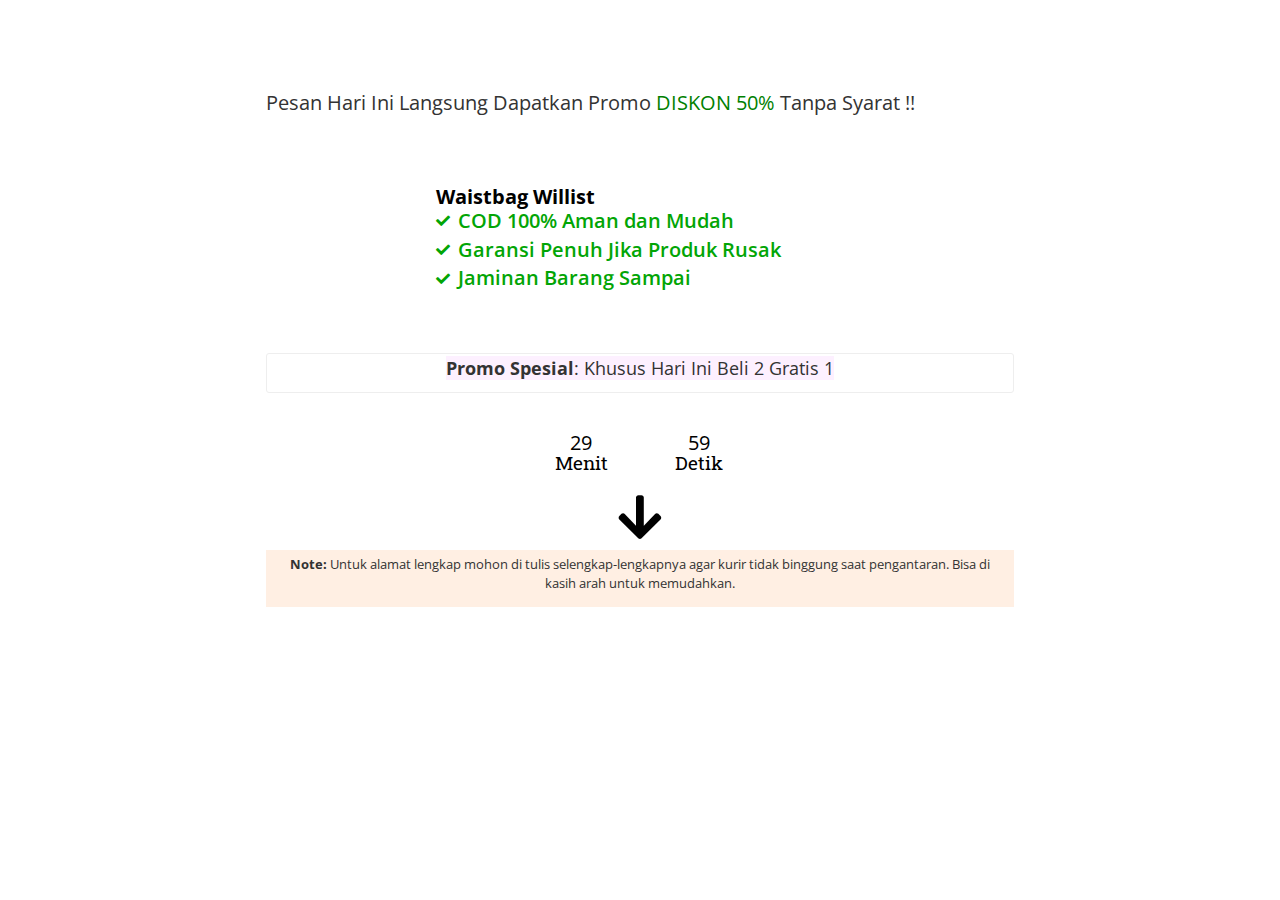
==== commit 1fe739b8: "1.1" ====
--- a/pemesanan/index.html
+++ b/pemesanan/index.html
@@ -80,7 +80,7 @@
 						<div class="elementor-element elementor-element-8e5a640 elementor-widget elementor-widget-image" data-id="8e5a640" data-element_type="widget" data-widget_type="image.default">
 				<div class="elementor-widget-container">
 								<div class="elementor-image">
-												<img width="1024" height="350" src="./../wp-content/uploads/2021/09/banner.jpg" class="attachment-large size-large" alt="" loading="lazy" srcset="./../wp-content/uploads/2021/09/banner.jpg 1024w, ./../wp-content/uploads/2021/09/banner-300x103.jpg 300w, ./../wp-content/uploads/2021/09/banner-768x263.jpg 768w, ./../wp-content/uploads/2021/09/banner-250x85.jpg 250w" sizes="(max-width: 1024px) 100vw, 1024px">														</div>
+												<img src="https://drive.google.com/uc?export=view&amp;id=1AJ_Gew7jZBDt02ymcNtv-v_zeWrfgxQ3" title="" alt="">														</div>
 						</div>
 				</div>
 				<div class="elementor-element elementor-element-cbc2d39 elementor-widget elementor-widget-spacer" data-id="cbc2d39" data-element_type="widget" data-widget_type="spacer.default">
@@ -112,7 +112,7 @@
 						<div class="elementor-element elementor-element-e708310 elementor-widget elementor-widget-image" data-id="e708310" data-element_type="widget" data-widget_type="image.default">
 				<div class="elementor-widget-container">
 								<div class="elementor-image">
-												<img width="480" height="600" src="./../wp-content/uploads/2021/09/480x600-Portrait-02-b.jpg" class="attachment-large size-large" alt="" loading="lazy" srcset="./../wp-content/uploads/2021/09/480x600-Portrait-02-b.jpg 480w, ./../wp-content/uploads/2021/09/480x600-Portrait-02-b-240x300.jpg 240w, ./../wp-content/uploads/2021/09/480x600-Portrait-02-b-120x150.jpg 120w" sizes="(max-width: 480px) 100vw, 480px">														</div>
+												<img src="https://drive.google.com/uc?export=view&amp;id=17uHDfQpc-X-o82EWBbP13pZTYDbIa8Wy" title="" alt="">														</div>
 						</div>
 				</div>
 						</div>
@@ -288,5 +288,5 @@
 	</body>
 
 
-<!-- Page generated by LiteSpeed Cache 4.4.1 on 2021-09-20 08:39:02 -->
+<!-- Page generated by LiteSpeed Cache 4.4.1 on 2021-09-20 10:38:30 -->
 </html>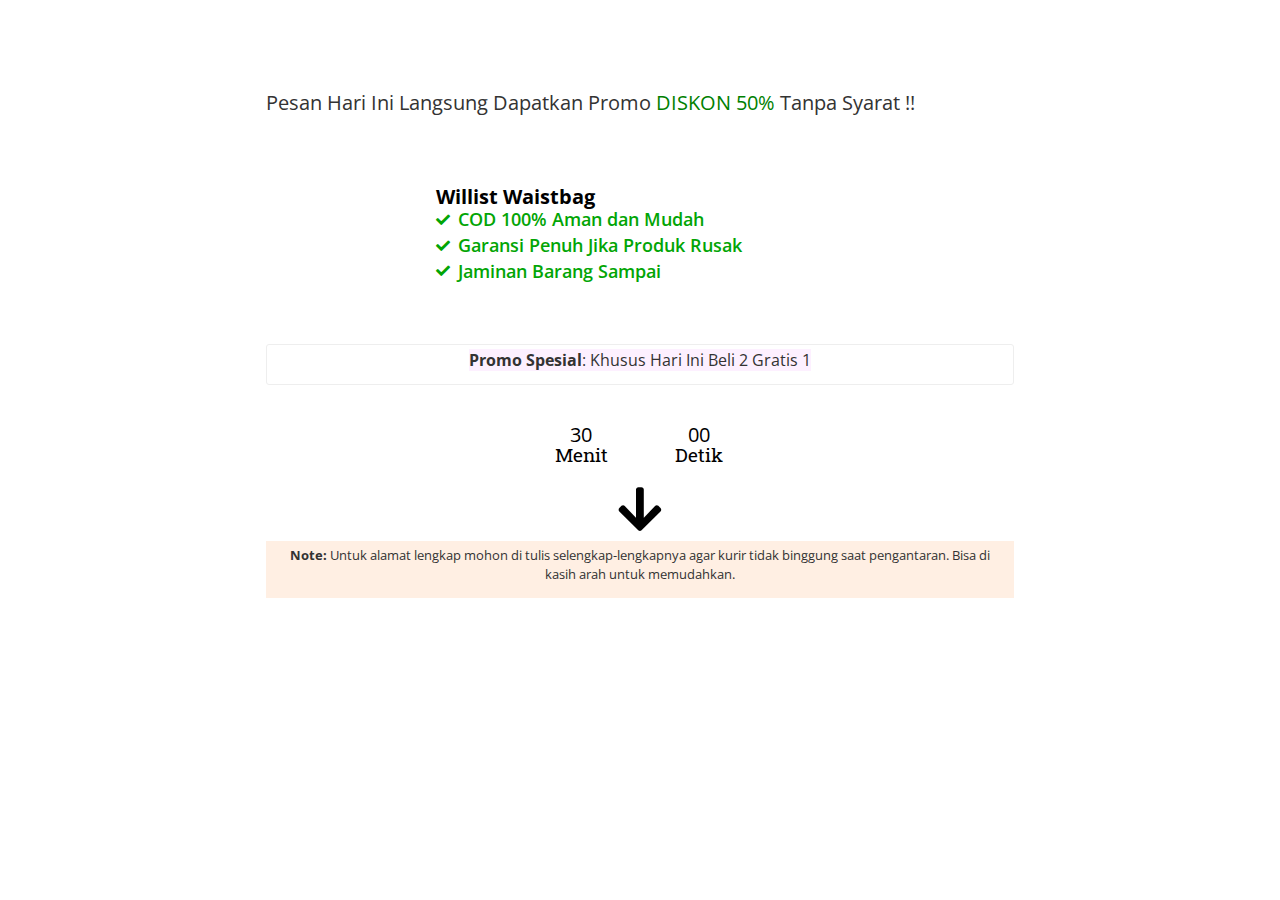
==== commit 05739910: "1.0" ====
--- a/pemesanan/index.html
+++ b/pemesanan/index.html
@@ -46,7 +46,7 @@
 					.elementor-widget-search-form .elementor-lightbox .dialog-lightbox-close-button,
 					.elementor-widget-search-form .elementor-lightbox .dialog-lightbox-close-button:hover,
 					.elementor-widget-search-form.elementor-search-form--skin-full_screen input[type="search"].elementor-search-form__input{color:var( --e-global-color-text );fill:var( --e-global-color-text );}.elementor-widget-search-form .elementor-search-form__submit{font-family:var( --e-global-typography-text-font-family ), Sans-serif;font-size:var( --e-global-typography-text-font-size );font-weight:var( --e-global-typography-text-font-weight );background-color:var( --e-global-color-secondary );}.elementor-widget-author-box .elementor-author-box__name{color:var( --e-global-color-secondary );font-family:var( --e-global-typography-primary-font-family ), Sans-serif;font-size:var( --e-global-typography-primary-font-size );font-weight:var( --e-global-typography-primary-font-weight );}.elementor-widget-author-box .elementor-author-box__bio{color:var( --e-global-color-text );font-family:var( --e-global-typography-text-font-family ), Sans-serif;font-size:var( --e-global-typography-text-font-size );font-weight:var( --e-global-typography-text-font-weight );}.elementor-widget-author-box .elementor-author-box__button{color:var( --e-global-color-secondary );border-color:var( --e-global-color-secondary );font-family:var( --e-global-typography-accent-font-family ), Sans-serif;font-weight:var( --e-global-typography-accent-font-weight );}.elementor-widget-author-box .elementor-author-box__button:hover{border-color:var( --e-global-color-secondary );color:var( --e-global-color-secondary );}.elementor-widget-post-navigation span.post-navigation__prev--label{color:var( --e-global-color-text );}.elementor-widget-post-navigation span.post-navigation__next--label{color:var( --e-global-color-text );}.elementor-widget-post-navigation span.post-navigation__prev--label, .elementor-widget-post-navigation span.post-navigation__next--label{font-family:var( --e-global-typography-secondary-font-family ), Sans-serif;font-weight:var( --e-global-typography-secondary-font-weight );}.elementor-widget-post-navigation span.post-navigation__prev--title, .elementor-widget-post-navigation span.post-navigation__next--title{color:var( --e-global-color-secondary );font-family:var( --e-global-typography-secondary-font-family ), Sans-serif;font-weight:var( --e-global-typography-secondary-font-weight );}.elementor-widget-post-info .elementor-icon-list-item:not(:last-child):after{border-color:var( --e-global-color-text );}.elementor-widget-post-info .elementor-icon-list-icon i{color:var( --e-global-color-primary );}.elementor-widget-post-info .elementor-icon-list-icon svg{fill:var( --e-global-color-primary );}.elementor-widget-post-info .elementor-icon-list-text, .elementor-widget-post-info .elementor-icon-list-text a{color:var( --e-global-color-secondary );}.elementor-widget-post-info .elementor-icon-list-item{font-family:var( --e-global-typography-text-font-family ), Sans-serif;font-size:var( --e-global-typography-text-font-size );font-weight:var( --e-global-typography-text-font-weight );}.elementor-widget-sitemap .elementor-sitemap-title{color:var( --e-global-color-primary );font-family:var( --e-global-typography-primary-font-family ), Sans-serif;font-size:var( --e-global-typography-primary-font-size );font-weight:var( --e-global-typography-primary-font-weight );}.elementor-widget-sitemap .elementor-sitemap-item, .elementor-widget-sitemap span.elementor-sitemap-list, .elementor-widget-sitemap .elementor-sitemap-item a{color:var( --e-global-color-text );font-family:var( --e-global-typography-text-font-family ), Sans-serif;font-size:var( --e-global-typography-text-font-size );font-weight:var( --e-global-typography-text-font-weight );}.elementor-widget-sitemap .elementor-sitemap-item{color:var( --e-global-color-text );}.elementor-widget-blockquote .elementor-blockquote__content{color:var( --e-global-color-text );}.elementor-widget-blockquote .elementor-blockquote__author{color:var( --e-global-color-secondary );}.elementor-widget-lottie{--caption-color:var( --e-global-color-text );}.elementor-widget-lottie .e-lottie__caption{font-family:var( --e-global-typography-text-font-family ), Sans-serif;font-size:var( --e-global-typography-text-font-size );font-weight:var( --e-global-typography-text-font-weight );}.elementor-widget-video-playlist .e-tabs-header .e-tabs-title{color:var( --e-global-color-text );}.elementor-widget-video-playlist .e-tabs-header .e-tabs-videos-count{color:var( --e-global-color-text );}.elementor-widget-video-playlist .e-tabs-header .e-tabs-header-right-side i{color:var( --e-global-color-text );}.elementor-widget-video-playlist .e-tabs-header .e-tabs-header-right-side svg{fill:var( --e-global-color-text );}.elementor-widget-video-playlist .e-tab-title .e-tab-title-text{color:var( --e-global-color-text );font-family:var( --e-global-typography-text-font-family ), Sans-serif;font-size:var( --e-global-typography-text-font-size );font-weight:var( --e-global-typography-text-font-weight );}.elementor-widget-video-playlist .e-tab-title .e-tab-title-text a{color:var( --e-global-color-text );}.elementor-widget-video-playlist .e-tab-title .e-tab-duration{color:var( --e-global-color-text );}.elementor-widget-video-playlist .e-tabs-items-wrapper .e-tab-title:where( .e-active, :hover ) .e-tab-title-text{color:var( --e-global-color-text );font-family:var( --e-global-typography-text-font-family ), Sans-serif;font-size:var( --e-global-typography-text-font-size );font-weight:var( --e-global-typography-text-font-weight );}.elementor-widget-video-playlist .e-tabs-items-wrapper .e-tab-title:where( .e-active, :hover ) .e-tab-title-text a{color:var( --e-global-color-text );}.elementor-widget-video-playlist .e-tabs-items-wrapper .e-tab-title:where( .e-active, :hover ) .e-tab-duration{color:var( --e-global-color-text );}.elementor-widget-video-playlist .e-tabs-items-wrapper .e-section-title{color:var( --e-global-color-text );}.elementor-widget-video-playlist .e-tabs-inner-tabs .e-inner-tabs-wrapper .e-inner-tab-title a{font-family:var( --e-global-typography-text-font-family ), Sans-serif;font-size:var( --e-global-typography-text-font-size );font-weight:var( --e-global-typography-text-font-weight );}.elementor-widget-video-playlist .e-tabs-inner-tabs .e-inner-tabs-content-wrapper .e-inner-tab-content .e-inner-tab-text{font-family:var( --e-global-typography-text-font-family ), Sans-serif;font-size:var( --e-global-typography-text-font-size );font-weight:var( --e-global-typography-text-font-weight );}.elementor-widget-video-playlist .e-tabs-inner-tabs .e-inner-tabs-content-wrapper .e-inner-tab-content button{color:var( --e-global-color-text );font-family:var( --e-global-typography-accent-font-family ), Sans-serif;font-weight:var( --e-global-typography-accent-font-weight );}.elementor-widget-video-playlist .e-tabs-inner-tabs .e-inner-tabs-content-wrapper .e-inner-tab-content button:hover{color:var( --e-global-color-text );}.elementor-widget-paypal-button .elementor-button{font-family:var( --e-global-typography-accent-font-family ), Sans-serif;font-weight:var( --e-global-typography-accent-font-weight );background-color:var( --e-global-color-accent );}.elementor-widget-paypal-button .elementor-message{font-family:var( --e-global-typography-text-font-family ), Sans-serif;font-size:var( --e-global-typography-text-font-size );font-weight:var( --e-global-typography-text-font-weight );}@media(max-width:1024px){.elementor-widget-heading .elementor-heading-title{font-size:var( --e-global-typography-primary-font-size );}.elementor-widget-image .widget-image-caption{font-size:var( --e-global-typography-text-font-size );}.elementor-widget-text-editor{font-size:var( --e-global-typography-text-font-size );}.elementor-widget-image-box .elementor-image-box-title{font-size:var( --e-global-typography-primary-font-size );}.elementor-widget-image-box .elementor-image-box-description{font-size:var( --e-global-typography-text-font-size );}.elementor-widget-icon-box .elementor-icon-box-title, .elementor-widget-icon-box .elementor-icon-box-title a{font-size:var( --e-global-typography-primary-font-size );}.elementor-widget-icon-box .elementor-icon-box-description{font-size:var( --e-global-typography-text-font-size );}.elementor-widget-star-rating .elementor-star-rating__title{font-size:var( --e-global-typography-text-font-size );}.elementor-widget-icon-list .elementor-icon-list-item > .elementor-icon-list-text, .elementor-widget-icon-list .elementor-icon-list-item > a{font-size:var( --e-global-typography-text-font-size );}.elementor-widget-counter .elementor-counter-number-wrapper{font-size:var( --e-global-typography-primary-font-size );}.elementor-widget-progress .elementor-title{font-size:var( --e-global-typography-text-font-size );}.elementor-widget-testimonial .elementor-testimonial-content{font-size:var( --e-global-typography-text-font-size );}.elementor-widget-testimonial .elementor-testimonial-name{font-size:var( --e-global-typography-primary-font-size );}.elementor-widget-tabs .elementor-tab-title{font-size:var( --e-global-typography-primary-font-size );}.elementor-widget-tabs .elementor-tab-content{font-size:var( --e-global-typography-text-font-size );}.elementor-widget-accordion .elementor-accordion-title{font-size:var( --e-global-typography-primary-font-size );}.elementor-widget-accordion .elementor-tab-content{font-size:var( --e-global-typography-text-font-size );}.elementor-widget-toggle .elementor-toggle-title{font-size:var( --e-global-typography-primary-font-size );}.elementor-widget-toggle .elementor-tab-content{font-size:var( --e-global-typography-text-font-size );}.elementor-widget-alert .elementor-alert-title{font-size:var( --e-global-typography-primary-font-size );}.elementor-widget-alert .elementor-alert-description{font-size:var( --e-global-typography-text-font-size );}.elementor-widget-text-path{font-size:var( --e-global-typography-text-font-size );}.elementor-widget-theme-site-logo .widget-image-caption{font-size:var( --e-global-typography-text-font-size );}.elementor-widget-theme-site-title .elementor-heading-title{font-size:var( --e-global-typography-primary-font-size );}.elementor-widget-theme-page-title .elementor-heading-title{font-size:var( --e-global-typography-primary-font-size );}.elementor-widget-theme-post-title .elementor-heading-title{font-size:var( --e-global-typography-primary-font-size );}.elementor-widget-theme-post-excerpt .elementor-widget-container{font-size:var( --e-global-typography-text-font-size );}.elementor-widget-theme-post-content{font-size:var( --e-global-typography-text-font-size );}.elementor-widget-theme-post-featured-image .widget-image-caption{font-size:var( --e-global-typography-text-font-size );}.elementor-widget-theme-archive-title .elementor-heading-title{font-size:var( --e-global-typography-primary-font-size );}.elementor-widget-archive-posts .elementor-post__title, .elementor-widget-archive-posts .elementor-post__title a{font-size:var( --e-global-typography-primary-font-size );}.elementor-widget-archive-posts .elementor-post__excerpt p{font-size:var( --e-global-typography-text-font-size );}.elementor-widget-archive-posts .elementor-posts-nothing-found{font-size:var( --e-global-typography-text-font-size );}.elementor-widget-posts .elementor-post__title, .elementor-widget-posts .elementor-post__title a{font-size:var( --e-global-typography-primary-font-size );}.elementor-widget-posts .elementor-post__excerpt p{font-size:var( --e-global-typography-text-font-size );}.elementor-widget-portfolio .elementor-portfolio-item__title{font-size:var( --e-global-typography-primary-font-size );}.elementor-widget-portfolio .elementor-portfolio__filter{font-size:var( --e-global-typography-primary-font-size );}.elementor-widget-gallery .elementor-gallery-item__title{font-size:var( --e-global-typography-primary-font-size );}.elementor-widget-gallery .elementor-gallery-item__description{font-size:var( --e-global-typography-text-font-size );}.elementor-widget-gallery .elementor-gallery-title{font-size:var( --e-global-typography-primary-font-size );}.elementor-widget-form .elementor-field-group > label{font-size:var( --e-global-typography-text-font-size );}.elementor-widget-form .elementor-field-type-html{font-size:var( --e-global-typography-text-font-size );}.elementor-widget-form .elementor-field-group .elementor-field, .elementor-widget-form .elementor-field-subgroup label{font-size:var( --e-global-typography-text-font-size );}.elementor-widget-form .elementor-message{font-size:var( --e-global-typography-text-font-size );}.elementor-widget-login .elementor-form-fields-wrapper label{font-size:var( --e-global-typography-text-font-size );}.elementor-widget-login .elementor-field-group .elementor-field, .elementor-widget-login .elementor-field-subgroup label{font-size:var( --e-global-typography-text-font-size );}.elementor-widget-login .elementor-widget-container .elementor-login__logged-in-message{font-size:var( --e-global-typography-text-font-size );}.elementor-widget-slides .elementor-slide-heading{font-size:var( --e-global-typography-primary-font-size );}.elementor-widget-nav-menu .elementor-nav-menu .elementor-item{font-size:var( --e-global-typography-primary-font-size );}.elementor-widget-animated-headline .elementor-headline{font-size:var( --e-global-typography-primary-font-size );}.elementor-widget-hotspot .widget-image-caption{font-size:var( --e-global-typography-text-font-size );}.elementor-widget-hotspot .e-hotspot__label{font-size:var( --e-global-typography-primary-font-size );}.elementor-widget-price-list .elementor-price-list-header{font-size:var( --e-global-typography-primary-font-size );}.elementor-widget-price-list .elementor-price-list-description{font-size:var( --e-global-typography-text-font-size );}.elementor-widget-price-table .elementor-price-table__heading{font-size:var( --e-global-typography-primary-font-size );}.elementor-widget-price-table .elementor-price-table .elementor-price-table__price{font-size:var( --e-global-typography-primary-font-size );}.elementor-widget-price-table .elementor-price-table__original-price{font-size:var( --e-global-typography-primary-font-size );}.elementor-widget-price-table .elementor-price-table__features-list li{font-size:var( --e-global-typography-text-font-size );}.elementor-widget-price-table .elementor-price-table__additional_info{font-size:var( --e-global-typography-text-font-size );}.elementor-widget-flip-box .elementor-flip-box__front .elementor-flip-box__layer__title{font-size:var( --e-global-typography-primary-font-size );}.elementor-widget-flip-box .elementor-flip-box__front .elementor-flip-box__layer__description{font-size:var( --e-global-typography-text-font-size );}.elementor-widget-flip-box .elementor-flip-box__back .elementor-flip-box__layer__title{font-size:var( --e-global-typography-primary-font-size );}.elementor-widget-flip-box .elementor-flip-box__back .elementor-flip-box__layer__description{font-size:var( --e-global-typography-text-font-size );}.elementor-widget-call-to-action .elementor-cta__title{font-size:var( --e-global-typography-primary-font-size );}.elementor-widget-call-to-action .elementor-cta__description{font-size:var( --e-global-typography-text-font-size );}.elementor-widget-testimonial-carousel .elementor-testimonial__text{font-size:var( --e-global-typography-text-font-size );}.elementor-widget-testimonial-carousel .elementor-testimonial__name{font-size:var( --e-global-typography-primary-font-size );}.elementor-widget-reviews .elementor-testimonial__header, .elementor-widget-reviews .elementor-testimonial__name{font-size:var( --e-global-typography-primary-font-size );}.elementor-widget-reviews .elementor-testimonial__text{font-size:var( --e-global-typography-text-font-size );}.elementor-widget-table-of-contents .elementor-toc__header, .elementor-widget-table-of-contents .elementor-toc__header-title{font-size:var( --e-global-typography-primary-font-size );}.elementor-widget-table-of-contents .elementor-toc__list-item{font-size:var( --e-global-typography-text-font-size );}.elementor-widget-countdown .elementor-countdown-digits{font-size:var( --e-global-typography-text-font-size );}.elementor-widget-countdown .elementor-countdown-expire--message{font-size:var( --e-global-typography-text-font-size );}.elementor-widget-search-form input[type="search"].elementor-search-form__input{font-size:var( --e-global-typography-text-font-size );}.elementor-widget-search-form .elementor-search-form__submit{font-size:var( --e-global-typography-text-font-size );}.elementor-widget-author-box .elementor-author-box__name{font-size:var( --e-global-typography-primary-font-size );}.elementor-widget-author-box .elementor-author-box__bio{font-size:var( --e-global-typography-text-font-size );}.elementor-widget-post-info .elementor-icon-list-item{font-size:var( --e-global-typography-text-font-size );}.elementor-widget-sitemap .elementor-sitemap-title{font-size:var( --e-global-typography-primary-font-size );}.elementor-widget-sitemap .elementor-sitemap-item, .elementor-widget-sitemap span.elementor-sitemap-list, .elementor-widget-sitemap .elementor-sitemap-item a{font-size:var( --e-global-typography-text-font-size );}.elementor-widget-lottie .e-lottie__caption{font-size:var( --e-global-typography-text-font-size );}.elementor-widget-video-playlist .e-tab-title .e-tab-title-text{font-size:var( --e-global-typography-text-font-size );}.elementor-widget-video-playlist .e-tabs-items-wrapper .e-tab-title:where( .e-active, :hover ) .e-tab-title-text{font-size:var( --e-global-typography-text-font-size );}.elementor-widget-video-playlist .e-tabs-inner-tabs .e-inner-tabs-wrapper .e-inner-tab-title a{font-size:var( --e-global-typography-text-font-size );}.elementor-widget-video-playlist .e-tabs-inner-tabs .e-inner-tabs-content-wrapper .e-inner-tab-content .e-inner-tab-text{font-size:var( --e-global-typography-text-font-size );}.elementor-widget-paypal-button .elementor-message{font-size:var( --e-global-typography-text-font-size );}}@media(max-width:767px){.elementor-widget-heading .elementor-heading-title{font-size:var( --e-global-typography-primary-font-size );}.elementor-widget-image .widget-image-caption{font-size:var( --e-global-typography-text-font-size );}.elementor-widget-text-editor{font-size:var( --e-global-typography-text-font-size );}.elementor-widget-image-box .elementor-image-box-title{font-size:var( --e-global-typography-primary-font-size );}.elementor-widget-image-box .elementor-image-box-description{font-size:var( --e-global-typography-text-font-size );}.elementor-widget-icon-box .elementor-icon-box-title, .elementor-widget-icon-box .elementor-icon-box-title a{font-size:var( --e-global-typography-primary-font-size );}.elementor-widget-icon-box .elementor-icon-box-description{font-size:var( --e-global-typography-text-font-size );}.elementor-widget-star-rating .elementor-star-rating__title{font-size:var( --e-global-typography-text-font-size );}.elementor-widget-icon-list .elementor-icon-list-item > .elementor-icon-list-text, .elementor-widget-icon-list .elementor-icon-list-item > a{font-size:var( --e-global-typography-text-font-size );}.elementor-widget-counter .elementor-counter-number-wrapper{font-size:var( --e-global-typography-primary-font-size );}.elementor-widget-progress .elementor-title{font-size:var( --e-global-typography-text-font-size );}.elementor-widget-testimonial .elementor-testimonial-content{font-size:var( --e-global-typography-text-font-size );}.elementor-widget-testimonial .elementor-testimonial-name{font-size:var( --e-global-typography-primary-font-size );}.elementor-widget-tabs .elementor-tab-title{font-size:var( --e-global-typography-primary-font-size );}.elementor-widget-tabs .elementor-tab-content{font-size:var( --e-global-typography-text-font-size );}.elementor-widget-accordion .elementor-accordion-title{font-size:var( --e-global-typography-primary-font-size );}.elementor-widget-accordion .elementor-tab-content{font-size:var( --e-global-typography-text-font-size );}.elementor-widget-toggle .elementor-toggle-title{font-size:var( --e-global-typography-primary-font-size );}.elementor-widget-toggle .elementor-tab-content{font-size:var( --e-global-typography-text-font-size );}.elementor-widget-alert .elementor-alert-title{font-size:var( --e-global-typography-primary-font-size );}.elementor-widget-alert .elementor-alert-description{font-size:var( --e-global-typography-text-font-size );}.elementor-widget-text-path{font-size:var( --e-global-typography-text-font-size );}.elementor-widget-theme-site-logo .widget-image-caption{font-size:var( --e-global-typography-text-font-size );}.elementor-widget-theme-site-title .elementor-heading-title{font-size:var( --e-global-typography-primary-font-size );}.elementor-widget-theme-page-title .elementor-heading-title{font-size:var( --e-global-typography-primary-font-size );}.elementor-widget-theme-post-title .elementor-heading-title{font-size:var( --e-global-typography-primary-font-size );}.elementor-widget-theme-post-excerpt .elementor-widget-container{font-size:var( --e-global-typography-text-font-size );}.elementor-widget-theme-post-content{font-size:var( --e-global-typography-text-font-size );}.elementor-widget-theme-post-featured-image .widget-image-caption{font-size:var( --e-global-typography-text-font-size );}.elementor-widget-theme-archive-title .elementor-heading-title{font-size:var( --e-global-typography-primary-font-size );}.elementor-widget-archive-posts .elementor-post__title, .elementor-widget-archive-posts .elementor-post__title a{font-size:var( --e-global-typography-primary-font-size );}.elementor-widget-archive-posts .elementor-post__excerpt p{font-size:var( --e-global-typography-text-font-size );}.elementor-widget-archive-posts .elementor-posts-nothing-found{font-size:var( --e-global-typography-text-font-size );}.elementor-widget-posts .elementor-post__title, .elementor-widget-posts .elementor-post__title a{font-size:var( --e-global-typography-primary-font-size );}.elementor-widget-posts .elementor-post__excerpt p{font-size:var( --e-global-typography-text-font-size );}.elementor-widget-portfolio .elementor-portfolio-item__title{font-size:var( --e-global-typography-primary-font-size );}.elementor-widget-portfolio .elementor-portfolio__filter{font-size:var( --e-global-typography-primary-font-size );}.elementor-widget-gallery .elementor-gallery-item__title{font-size:var( --e-global-typography-primary-font-size );}.elementor-widget-gallery .elementor-gallery-item__description{font-size:var( --e-global-typography-text-font-size );}.elementor-widget-gallery .elementor-gallery-title{font-size:var( --e-global-typography-primary-font-size );}.elementor-widget-form .elementor-field-group > label{font-size:var( --e-global-typography-text-font-size );}.elementor-widget-form .elementor-field-type-html{font-size:var( --e-global-typography-text-font-size );}.elementor-widget-form .elementor-field-group .elementor-field, .elementor-widget-form .elementor-field-subgroup label{font-size:var( --e-global-typography-text-font-size );}.elementor-widget-form .elementor-message{font-size:var( --e-global-typography-text-font-size );}.elementor-widget-login .elementor-form-fields-wrapper label{font-size:var( --e-global-typography-text-font-size );}.elementor-widget-login .elementor-field-group .elementor-field, .elementor-widget-login .elementor-field-subgroup label{font-size:var( --e-global-typography-text-font-size );}.elementor-widget-login .elementor-widget-container .elementor-login__logged-in-message{font-size:var( --e-global-typography-text-font-size );}.elementor-widget-slides .elementor-slide-heading{font-size:var( --e-global-typography-primary-font-size );}.elementor-widget-nav-menu .elementor-nav-menu .elementor-item{font-size:var( --e-global-typography-primary-font-size );}.elementor-widget-animated-headline .elementor-headline{font-size:var( --e-global-typography-primary-font-size );}.elementor-widget-hotspot .widget-image-caption{font-size:var( --e-global-typography-text-font-size );}.elementor-widget-hotspot .e-hotspot__label{font-size:var( --e-global-typography-primary-font-size );}.elementor-widget-price-list .elementor-price-list-header{font-size:var( --e-global-typography-primary-font-size );}.elementor-widget-price-list .elementor-price-list-description{font-size:var( --e-global-typography-text-font-size );}.elementor-widget-price-table .elementor-price-table__heading{font-size:var( --e-global-typography-primary-font-size );}.elementor-widget-price-table .elementor-price-table .elementor-price-table__price{font-size:var( --e-global-typography-primary-font-size );}.elementor-widget-price-table .elementor-price-table__original-price{font-size:var( --e-global-typography-primary-font-size );}.elementor-widget-price-table .elementor-price-table__features-list li{font-size:var( --e-global-typography-text-font-size );}.elementor-widget-price-table .elementor-price-table__additional_info{font-size:var( --e-global-typography-text-font-size );}.elementor-widget-flip-box .elementor-flip-box__front .elementor-flip-box__layer__title{font-size:var( --e-global-typography-primary-font-size );}.elementor-widget-flip-box .elementor-flip-box__front .elementor-flip-box__layer__description{font-size:var( --e-global-typography-text-font-size );}.elementor-widget-flip-box .elementor-flip-box__back .elementor-flip-box__layer__title{font-size:var( --e-global-typography-primary-font-size );}.elementor-widget-flip-box .elementor-flip-box__back .elementor-flip-box__layer__description{font-size:var( --e-global-typography-text-font-size );}.elementor-widget-call-to-action .elementor-cta__title{font-size:var( --e-global-typography-primary-font-size );}.elementor-widget-call-to-action .elementor-cta__description{font-size:var( --e-global-typography-text-font-size );}.elementor-widget-testimonial-carousel .elementor-testimonial__text{font-size:var( --e-global-typography-text-font-size );}.elementor-widget-testimonial-carousel .elementor-testimonial__name{font-size:var( --e-global-typography-primary-font-size );}.elementor-widget-reviews .elementor-testimonial__header, .elementor-widget-reviews .elementor-testimonial__name{font-size:var( --e-global-typography-primary-font-size );}.elementor-widget-reviews .elementor-testimonial__text{font-size:var( --e-global-typography-text-font-size );}.elementor-widget-table-of-contents .elementor-toc__header, .elementor-widget-table-of-contents .elementor-toc__header-title{font-size:var( --e-global-typography-primary-font-size );}.elementor-widget-table-of-contents .elementor-toc__list-item{font-size:var( --e-global-typography-text-font-size );}.elementor-widget-countdown .elementor-countdown-digits{font-size:var( --e-global-typography-text-font-size );}.elementor-widget-countdown .elementor-countdown-expire--message{font-size:var( --e-global-typography-text-font-size );}.elementor-widget-search-form input[type="search"].elementor-search-form__input{font-size:var( --e-global-typography-text-font-size );}.elementor-widget-search-form .elementor-search-form__submit{font-size:var( --e-global-typography-text-font-size );}.elementor-widget-author-box .elementor-author-box__name{font-size:var( --e-global-typography-primary-font-size );}.elementor-widget-author-box .elementor-author-box__bio{font-size:var( --e-global-typography-text-font-size );}.elementor-widget-post-info .elementor-icon-list-item{font-size:var( --e-global-typography-text-font-size );}.elementor-widget-sitemap .elementor-sitemap-title{font-size:var( --e-global-typography-primary-font-size );}.elementor-widget-sitemap .elementor-sitemap-item, .elementor-widget-sitemap span.elementor-sitemap-list, .elementor-widget-sitemap .elementor-sitemap-item a{font-size:var( --e-global-typography-text-font-size );}.elementor-widget-lottie .e-lottie__caption{font-size:var( --e-global-typography-text-font-size );}.elementor-widget-video-playlist .e-tab-title .e-tab-title-text{font-size:var( --e-global-typography-text-font-size );}.elementor-widget-video-playlist .e-tabs-items-wrapper .e-tab-title:where( .e-active, :hover ) .e-tab-title-text{font-size:var( --e-global-typography-text-font-size );}.elementor-widget-video-playlist .e-tabs-inner-tabs .e-inner-tabs-wrapper .e-inner-tab-title a{font-size:var( --e-global-typography-text-font-size );}.elementor-widget-video-playlist .e-tabs-inner-tabs .e-inner-tabs-content-wrapper .e-inner-tab-content .e-inner-tab-text{font-size:var( --e-global-typography-text-font-size );}.elementor-widget-paypal-button .elementor-message{font-size:var( --e-global-typography-text-font-size );}}
-.elementor-800 .elementor-element.elementor-element-cbc2d39 .elementor-spacer-inner{height:50px;}.elementor-800 .elementor-element.elementor-element-a96b1e8 .elementor-spacer-inner{height:50px;}.elementor-800 .elementor-element.elementor-element-e708310{text-align:left;}.elementor-800 .elementor-element.elementor-element-19da249 .elementor-heading-title{font-family:"Open Sans", Sans-serif;font-size:20px;font-weight:bold;}.elementor-800 .elementor-element.elementor-element-8d9c90c .elementor-icon-list-icon i{color:#02A505;}.elementor-800 .elementor-element.elementor-element-8d9c90c .elementor-icon-list-icon svg{fill:#02A505;}.elementor-800 .elementor-element.elementor-element-8d9c90c{--e-icon-list-icon-size:14px;}.elementor-800 .elementor-element.elementor-element-8d9c90c .elementor-icon-list-text{color:#02A505;}.elementor-800 .elementor-element.elementor-element-8d9c90c .elementor-icon-list-item > .elementor-icon-list-text, .elementor-800 .elementor-element.elementor-element-8d9c90c .elementor-icon-list-item > a{font-family:"Open Sans", Sans-serif;font-size:20px;font-weight:600;}.elementor-800 .elementor-element.elementor-element-eba84e7 .elementor-spacer-inner{height:50px;}.elementor-800 .elementor-element.elementor-element-cf51a8b .elementor-countdown-wrapper{max-width:30%;}.elementor-800 .elementor-element.elementor-element-cf51a8b .elementor-countdown-item{background-color:#00000000;}body:not(.rtl) .elementor-800 .elementor-element.elementor-element-cf51a8b .elementor-countdown-item:not(:first-of-type){margin-left:calc( 10px/2 );}body:not(.rtl) .elementor-800 .elementor-element.elementor-element-cf51a8b .elementor-countdown-item:not(:last-of-type){margin-right:calc( 10px/2 );}body.rtl .elementor-800 .elementor-element.elementor-element-cf51a8b .elementor-countdown-item:not(:first-of-type){margin-right:calc( 10px/2 );}body.rtl .elementor-800 .elementor-element.elementor-element-cf51a8b .elementor-countdown-item:not(:last-of-type){margin-left:calc( 10px/2 );}.elementor-800 .elementor-element.elementor-element-cf51a8b .elementor-countdown-digits{color:#000000;font-family:"Open Sans", Sans-serif;font-size:20px;font-weight:normal;}.elementor-800 .elementor-element.elementor-element-cf51a8b .elementor-countdown-label{color:#000000;font-family:"Roboto Slab", Sans-serif;font-weight:400;}.elementor-800 .elementor-element.elementor-element-a27b484 .elementor-icon-wrapper{text-align:center;}.elementor-800 .elementor-element.elementor-element-a27b484 .elementor-icon i, .elementor-800 .elementor-element.elementor-element-a27b484 .elementor-icon svg{transform:rotate(0deg);}.elementor-800 .elementor-element.elementor-element-977458c{text-align:center;font-family:"Open Sans", Sans-serif;font-size:13px;font-weight:normal;}.elementor-800 .elementor-element.elementor-element-977458c > .elementor-widget-container{padding:5px 10px 5px 10px;background-color:#FFEFE3;}@media(min-width:768px){.elementor-800 .elementor-element.elementor-element-2e1b66d{width:21.39%;}.elementor-800 .elementor-element.elementor-element-a3232f3{width:78.61%;}}@media(max-width:767px){.elementor-800 .elementor-element.elementor-element-8e5a640 > .elementor-widget-container{padding:0px 0px 0px 0px;}.elementor-800 .elementor-element.elementor-element-cbc2d39 .elementor-spacer-inner{height:20px;}.elementor-800 .elementor-element.elementor-element-a98912b{text-align:center;}.elementor-800 .elementor-element.elementor-element-a96b1e8 .elementor-spacer-inner{height:20px;}.elementor-800 .elementor-element.elementor-element-2e1b66d{width:30%;}.elementor-800 .elementor-element.elementor-element-a3232f3{width:70%;}.elementor-800 .elementor-element.elementor-element-19da249 .elementor-heading-title{font-size:16px;}.elementor-800 .elementor-element.elementor-element-19da249 > .elementor-widget-container{padding:0px 0px 10px 0px;}.elementor-800 .elementor-element.elementor-element-8d9c90c .elementor-icon-list-item > .elementor-icon-list-text, .elementor-800 .elementor-element.elementor-element-8d9c90c .elementor-icon-list-item > a{font-size:13px;}.elementor-800 .elementor-element.elementor-element-eba84e7 .elementor-spacer-inner{height:20px;}.elementor-800 .elementor-element.elementor-element-cf51a8b .elementor-countdown-wrapper{max-width:40%;}.elementor-800 .elementor-element.elementor-element-cf51a8b > .elementor-widget-container{margin:0px 0px 0px 0px;padding:0px 0px 0px 0px;}}</style>
+.elementor-800 .elementor-element.elementor-element-cbc2d39 .elementor-spacer-inner{height:50px;}.elementor-800 .elementor-element.elementor-element-a96b1e8 .elementor-spacer-inner{height:50px;}.elementor-800 .elementor-element.elementor-element-e708310{text-align:left;}.elementor-800 .elementor-element.elementor-element-19da249 .elementor-heading-title{font-family:"Open Sans", Sans-serif;font-size:20px;font-weight:bold;}.elementor-800 .elementor-element.elementor-element-8d9c90c .elementor-icon-list-icon i{color:#02A505;}.elementor-800 .elementor-element.elementor-element-8d9c90c .elementor-icon-list-icon svg{fill:#02A505;}.elementor-800 .elementor-element.elementor-element-8d9c90c{--e-icon-list-icon-size:14px;}.elementor-800 .elementor-element.elementor-element-8d9c90c .elementor-icon-list-text{color:#02A505;}.elementor-800 .elementor-element.elementor-element-8d9c90c .elementor-icon-list-item > .elementor-icon-list-text, .elementor-800 .elementor-element.elementor-element-8d9c90c .elementor-icon-list-item > a{font-family:"Open Sans", Sans-serif;font-size:18px;font-weight:600;}.elementor-800 .elementor-element.elementor-element-eba84e7 .elementor-spacer-inner{height:50px;}.elementor-800 .elementor-element.elementor-element-cf51a8b .elementor-countdown-wrapper{max-width:30%;}.elementor-800 .elementor-element.elementor-element-cf51a8b .elementor-countdown-item{background-color:#00000000;}body:not(.rtl) .elementor-800 .elementor-element.elementor-element-cf51a8b .elementor-countdown-item:not(:first-of-type){margin-left:calc( 10px/2 );}body:not(.rtl) .elementor-800 .elementor-element.elementor-element-cf51a8b .elementor-countdown-item:not(:last-of-type){margin-right:calc( 10px/2 );}body.rtl .elementor-800 .elementor-element.elementor-element-cf51a8b .elementor-countdown-item:not(:first-of-type){margin-right:calc( 10px/2 );}body.rtl .elementor-800 .elementor-element.elementor-element-cf51a8b .elementor-countdown-item:not(:last-of-type){margin-left:calc( 10px/2 );}.elementor-800 .elementor-element.elementor-element-cf51a8b .elementor-countdown-digits{color:#000000;font-family:"Open Sans", Sans-serif;font-size:20px;font-weight:normal;}.elementor-800 .elementor-element.elementor-element-cf51a8b .elementor-countdown-label{color:#000000;font-family:"Roboto Slab", Sans-serif;font-weight:400;}.elementor-800 .elementor-element.elementor-element-a27b484 .elementor-icon-wrapper{text-align:center;}.elementor-800 .elementor-element.elementor-element-a27b484 .elementor-icon i, .elementor-800 .elementor-element.elementor-element-a27b484 .elementor-icon svg{transform:rotate(0deg);}.elementor-800 .elementor-element.elementor-element-977458c{text-align:center;font-family:"Open Sans", Sans-serif;font-size:13px;font-weight:normal;}.elementor-800 .elementor-element.elementor-element-977458c > .elementor-widget-container{padding:5px 10px 5px 10px;background-color:#FFEFE3;}@media(min-width:768px){.elementor-800 .elementor-element.elementor-element-2e1b66d{width:21.39%;}.elementor-800 .elementor-element.elementor-element-a3232f3{width:78.61%;}}@media(max-width:767px){.elementor-800 .elementor-element.elementor-element-8e5a640 > .elementor-widget-container{padding:0px 0px 0px 0px;}.elementor-800 .elementor-element.elementor-element-cbc2d39 .elementor-spacer-inner{height:20px;}.elementor-800 .elementor-element.elementor-element-a98912b{text-align:center;}.elementor-800 .elementor-element.elementor-element-a96b1e8 .elementor-spacer-inner{height:20px;}.elementor-800 .elementor-element.elementor-element-2e1b66d{width:30%;}.elementor-800 .elementor-element.elementor-element-a3232f3{width:70%;}.elementor-800 .elementor-element.elementor-element-19da249 .elementor-heading-title{font-size:16px;}.elementor-800 .elementor-element.elementor-element-19da249 > .elementor-widget-container{padding:0px 0px 10px 0px;}.elementor-800 .elementor-element.elementor-element-8d9c90c .elementor-icon-list-item > .elementor-icon-list-text, .elementor-800 .elementor-element.elementor-element-8d9c90c .elementor-icon-list-item > a{font-size:13px;}.elementor-800 .elementor-element.elementor-element-eba84e7 .elementor-spacer-inner{height:20px;}.elementor-800 .elementor-element.elementor-element-cf51a8b .elementor-countdown-wrapper{max-width:40%;}.elementor-800 .elementor-element.elementor-element-cf51a8b > .elementor-widget-container{margin:0px 0px 0px 0px;padding:0px 0px 0px 0px;}}</style>
 <link rel="stylesheet" id="elementor-pro-css" href="./../wp-content/plugins/elementor-pro/assets/css/frontend.min.css?ver=3.4.1" type="text/css" media="all">
 <link rel="stylesheet" id="font-awesome-5-all-css" href="./../wp-content/plugins/elementor/assets/lib/font-awesome/css/all.min.css?ver=3.4.4" type="text/css" media="all">
 <link rel="stylesheet" id="font-awesome-4-shim-css" href="./../wp-content/plugins/elementor/assets/lib/font-awesome/css/v4-shims.min.css?ver=3.4.4" type="text/css" media="all">
@@ -123,7 +123,7 @@
 							<div class="elementor-widget-wrap">
 						<div class="elementor-element elementor-element-19da249 elementor-widget elementor-widget-heading" data-id="19da249" data-element_type="widget" data-widget_type="heading.default">
 				<div class="elementor-widget-container">
-			<h2 class="elementor-heading-title elementor-size-default">Waistbag Willist</h2>		</div>
+			<h2 class="elementor-heading-title elementor-size-default">Willist Waistbag</h2>		</div>
 				</div>
 				<div class="elementor-element elementor-element-8d9c90c elementor-icon-list--layout-traditional elementor-list-item-link-full_width elementor-widget elementor-widget-icon-list" data-id="8d9c90c" data-element_type="widget" data-widget_type="icon-list.default">
 				<div class="elementor-widget-container">
@@ -162,7 +162,7 @@
 				<div class="elementor-element elementor-element-5f60950 elementor-widget elementor-widget-html" data-id="5f60950" data-element_type="widget" data-widget_type="html.default">
 				<div class="elementor-widget-container">
 			<div style="border: 1px solid #eeeeee; border-radius: 3px; padding: 0px 10px; margin-bottom: 20px;">
-<p style="text-align: center;"><span style="background-color: #fdf0ff; font-size: 90%;"> <b>Promo Spesial</b>: Khusus Hari Ini Beli 2 Gratis 1</span></p>
+<p style="text-align: center;"><span style="background-color: #fdf0ff; font-size: 80%;"> <b>Promo Spesial</b>: Khusus Hari Ini Beli 2 Gratis 1</span></p>
 </div>		</div>
 				</div>
 				<div class="elementor-element elementor-element-cf51a8b elementor-countdown--label-block elementor-widget elementor-widget-countdown" data-id="cf51a8b" data-element_type="widget" data-widget_type="countdown.default">
@@ -288,5 +288,5 @@
 	</body>
 
 
-<!-- Page generated by LiteSpeed Cache 4.4.1 on 2021-09-20 10:38:30 -->
+<!-- Page generated by LiteSpeed Cache 4.4.1 on 2021-09-20 10:41:54 -->
 </html>